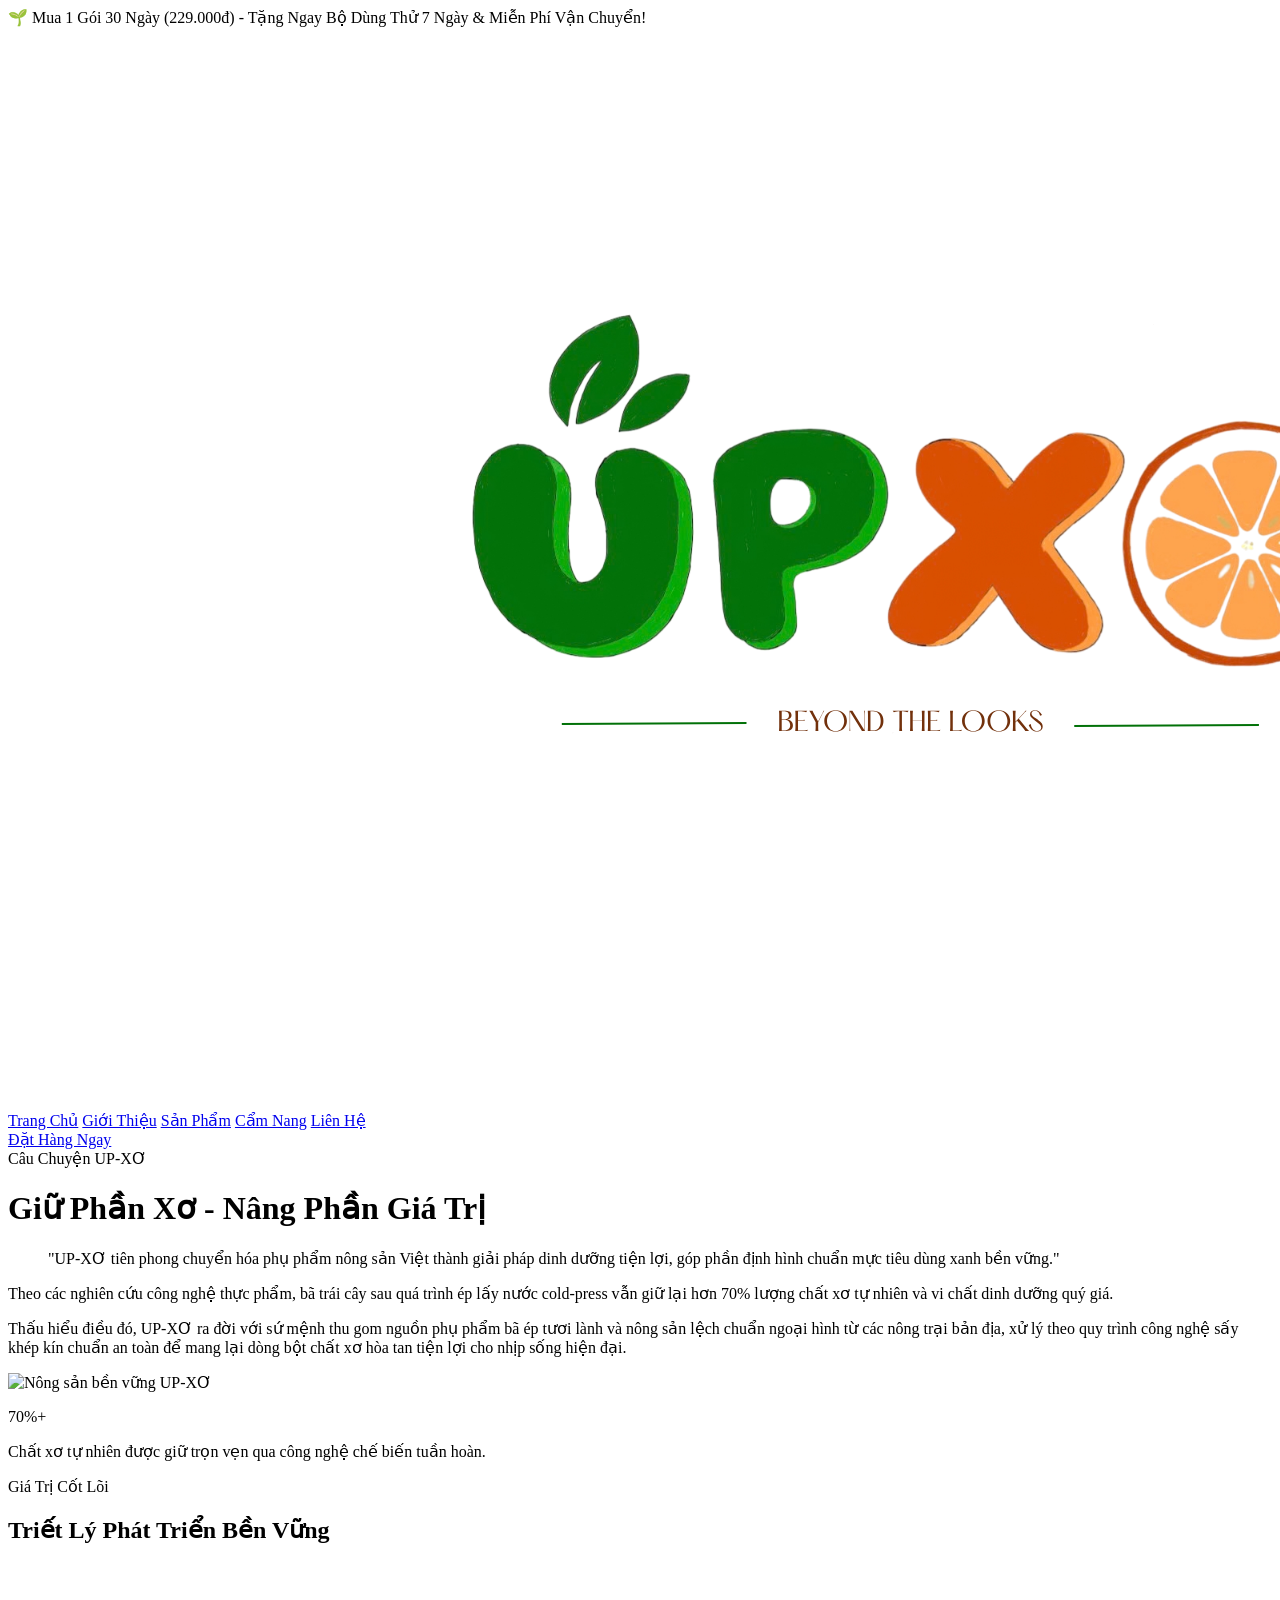
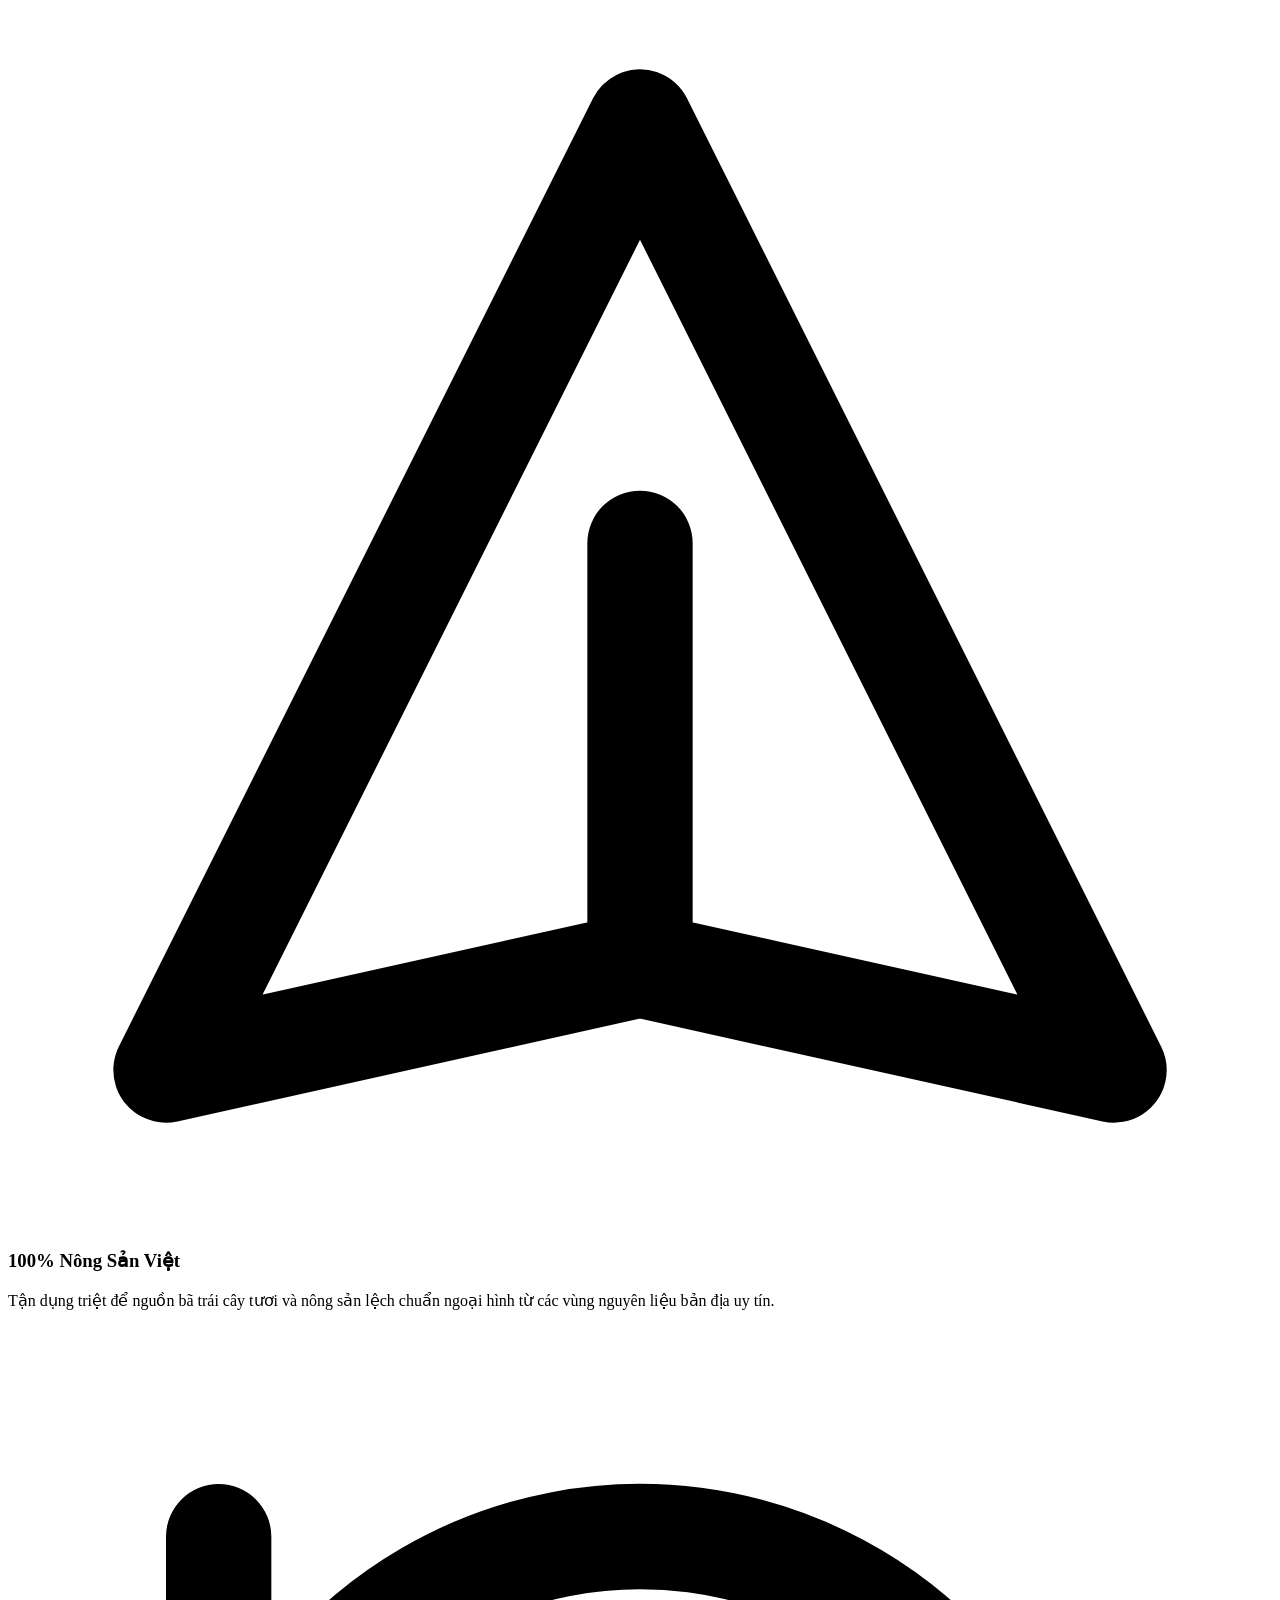
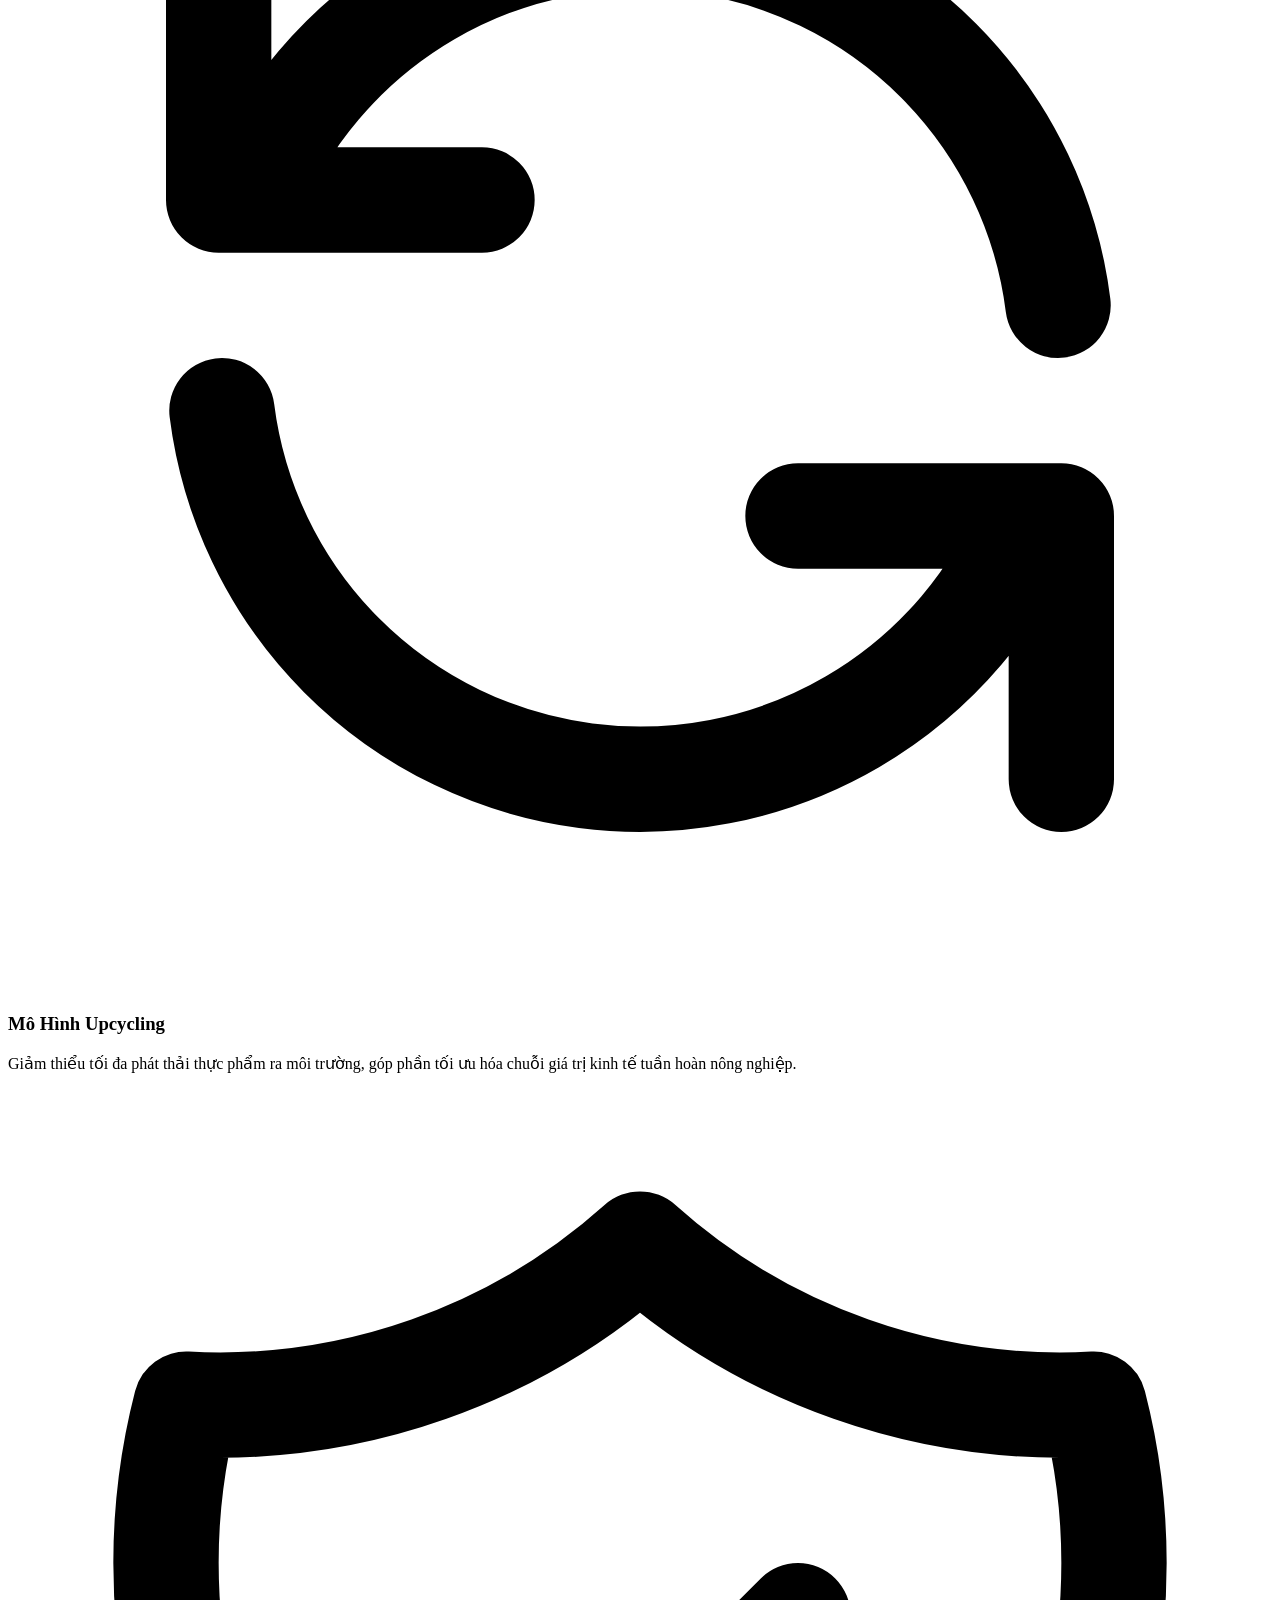
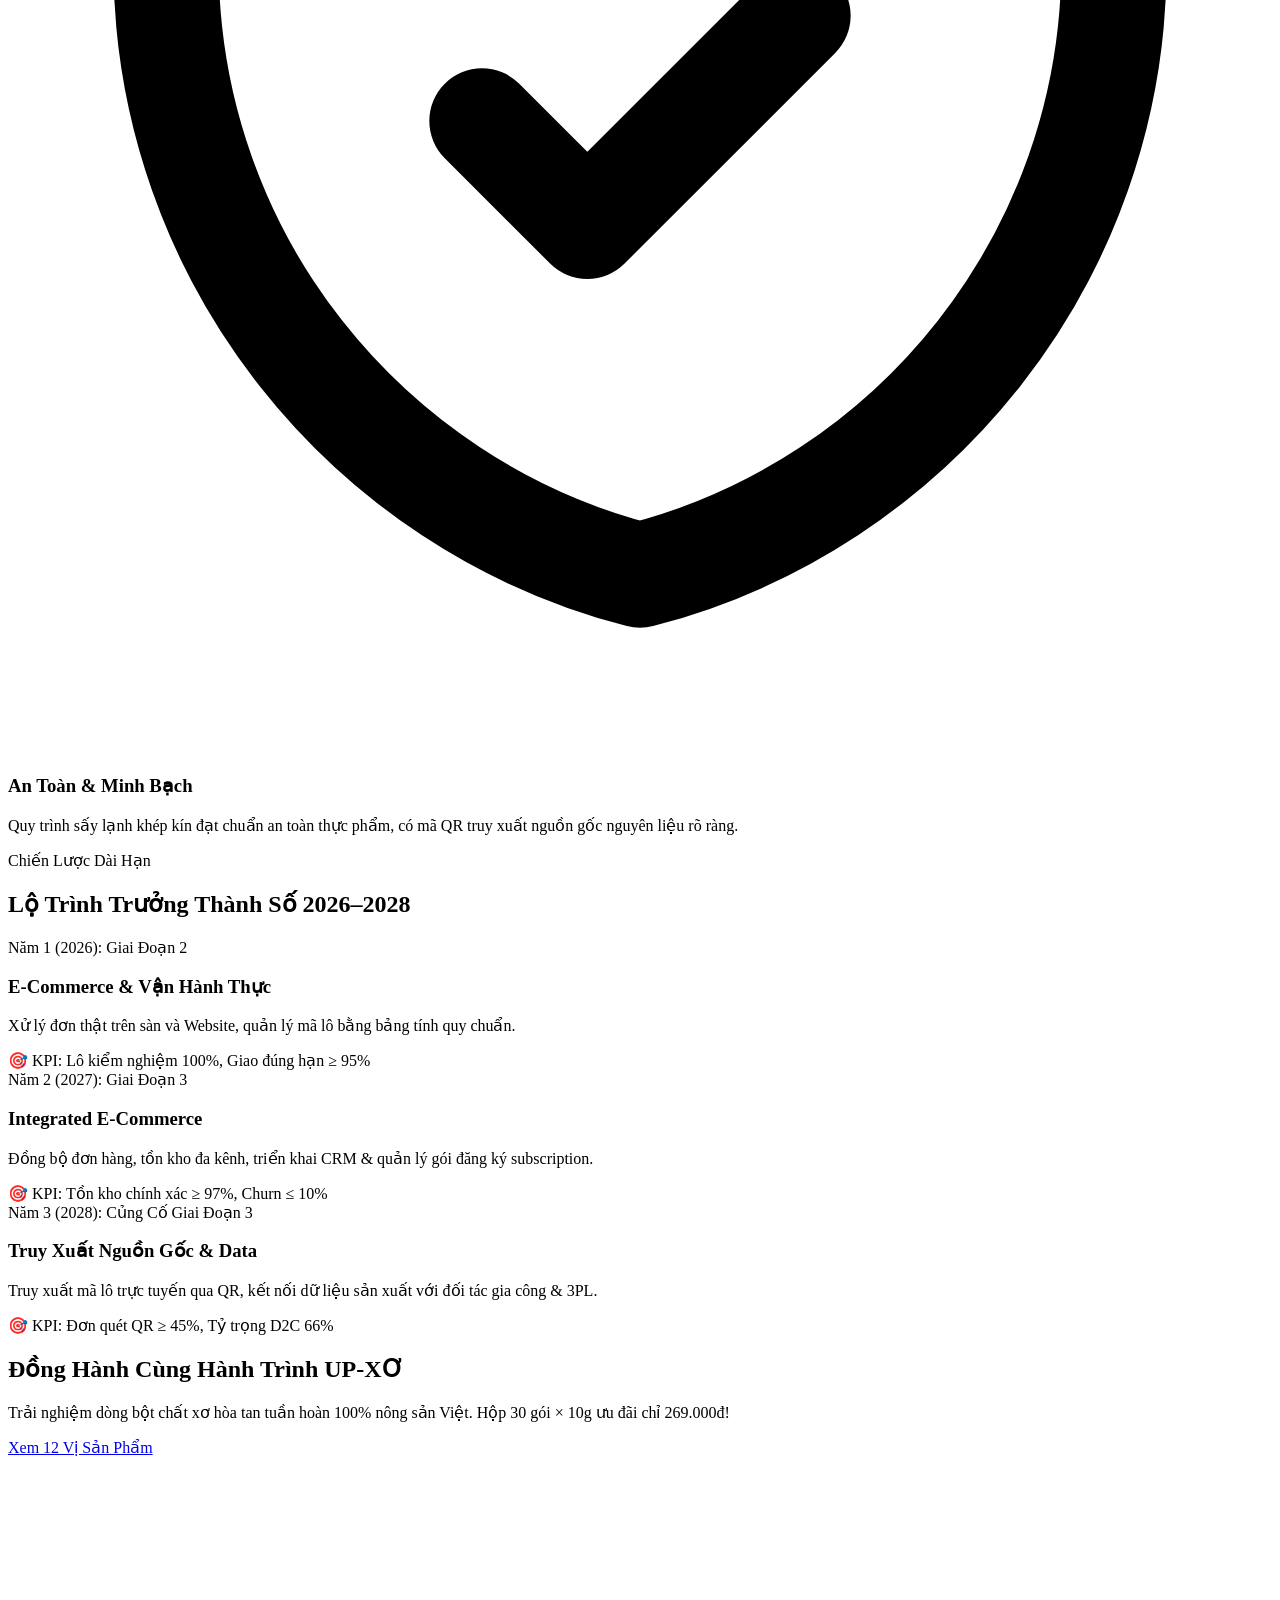
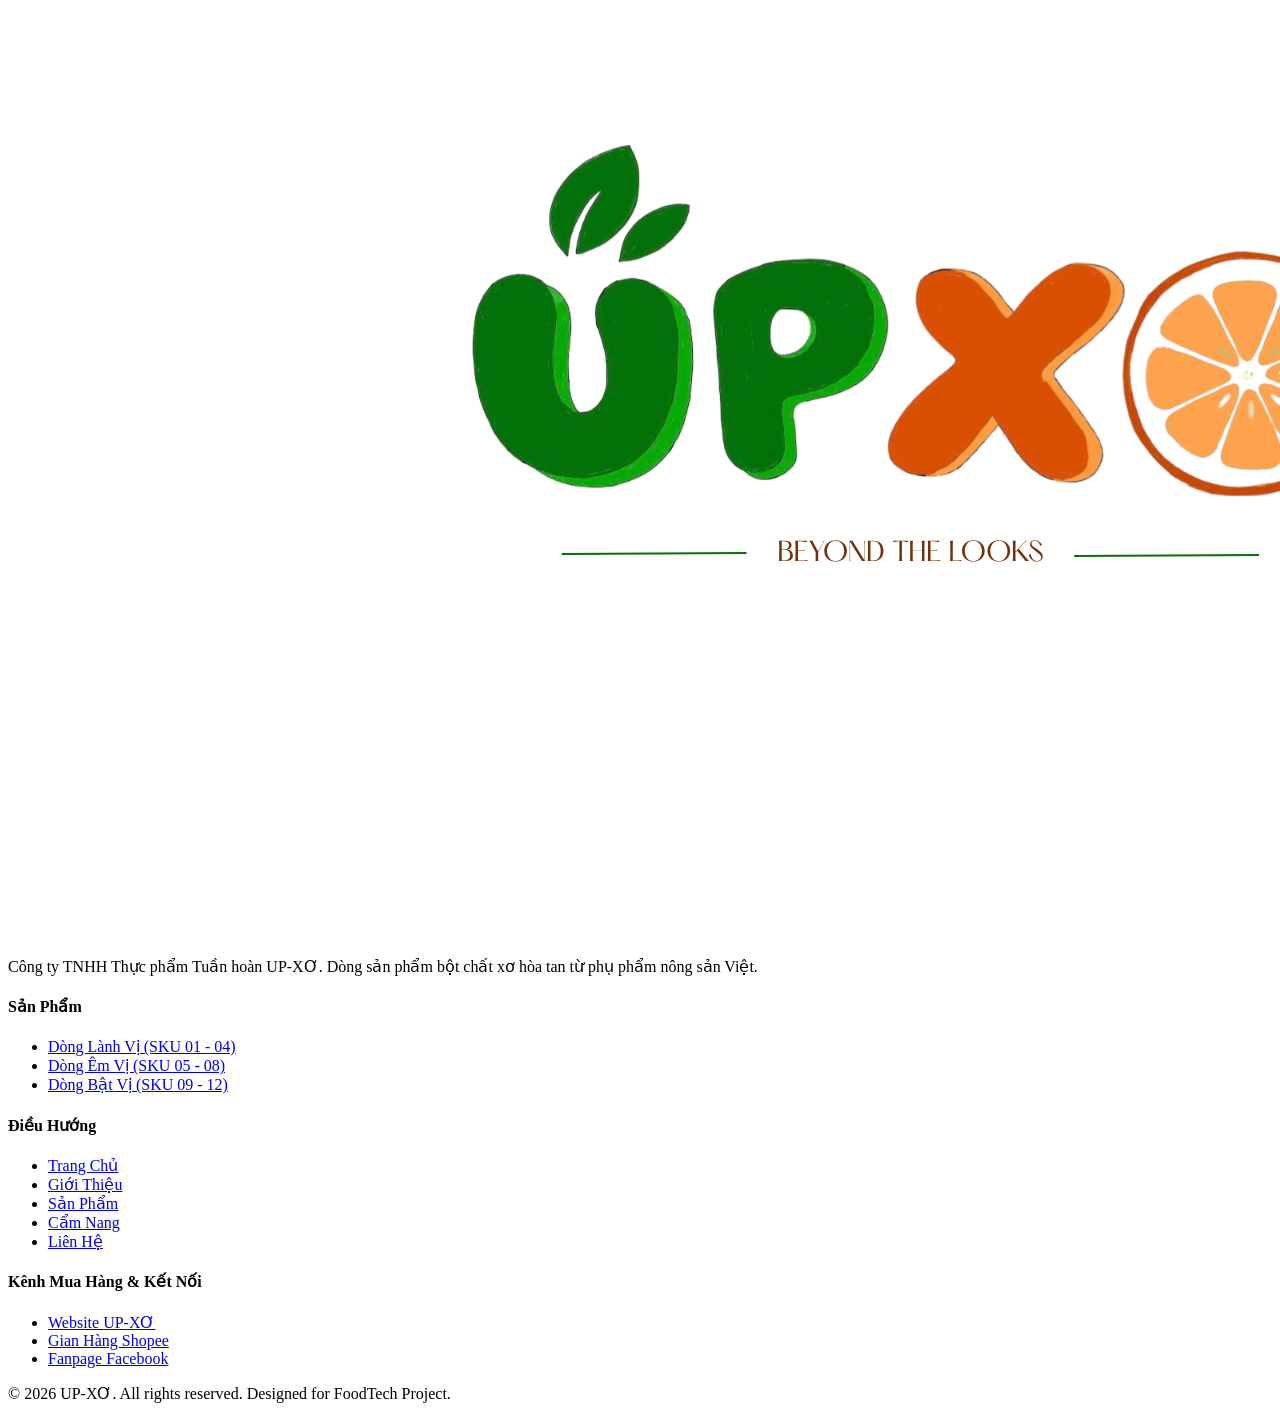
==== about.html @ 9292deeb "Remove D2C Hybrid model section from about.html Removed Section 2 regarding D2C Hybrid model roles a" ====
<!DOCTYPE html>
<html lang="vi" class="scroll-smooth">
<head>
    <meta charset="UTF-8">
    <meta name="viewport" content="width=device-width, initial-scale=1.0">
    <title>Giới Thiệu | UP-XƠ</title>
    <script src="https://cdn.tailwindcss.com"></script>
    <script>
        tailwind.config = {
            theme: {
                extend: {
                    colors: {
                        brandGreen: '#2D5A27',
                        brandOrange: '#E86F28',
                        brandBg: '#F9F8F3',
                        brandAccent: '#81B214'
                    }
                }
            }
        }
    </script>
    <script src="https://unpkg.com/lucide@latest"></script>
</head>
<body class="bg-brandBg text-gray-800 antialiased flex flex-col min-h-screen">

    <!-- Top Announcement Bar -->
    <div class="bg-brandGreen text-white text-xs md:text-sm py-2 text-center font-medium">
        🌱 Mua 1 Gói 30 Ngày (229.000đ) - Tặng Ngay Bộ Dùng Thử 7 Ngày & Miễn Phí Vận Chuyển!
    </div>

    <!-- Navigation Header -->
    <header class="sticky top-0 z-50 bg-white/95 backdrop-blur shadow-sm">
        <div class="max-w-7xl mx-auto px-4 sm:px-6 lg:px-8 h-20 flex items-center justify-between">
            <a href="index.html" class="flex items-center gap-2">
                <img src="logo.png" alt="UP-XƠ Logo" class="h-20 w-auto object-contain">
            </a>
            <nav class="hidden md:flex items-center gap-8 font-medium text-gray-700 text-sm">
                <a href="index.html" class="hover:text-brandOrange transition">Trang Chủ</a>
                <a href="about.html" class="text-brandOrange font-bold">Giới Thiệu</a>
                <a href="products.html" class="hover:text-brandOrange transition">Sản Phẩm</a>
                <a href="blog.html" class="hover:text-brandOrange transition">Cẩm Nang</a>
                <a href="contact.html" class="hover:text-brandOrange transition">Liên Hệ</a>
            </nav>
            <a href="products.html" class="bg-brandOrange hover:bg-orange-600 text-white font-bold px-5 py-2.5 rounded-full shadow-md text-sm">Đặt Hàng Ngay</a>
        </div>
    </header>

    <main class="flex-grow py-16 max-w-7xl mx-auto px-4 sm:px-6 lg:px-8">
        
        <!-- Hero Section: Câu chuyện thương hiệu -->
        <div class="bg-white rounded-3xl p-8 md:p-12 shadow-sm border border-gray-200 grid md:grid-cols-2 gap-10 items-center mb-16">
            <div>
                <span class="text-brandOrange font-bold text-sm tracking-widest uppercase">Câu Chuyện UP-XƠ</span>
                <h1 class="text-3xl sm:text-4xl font-black text-brandGreen mt-2 mb-6">Giữ Phần Xơ - Nâng Phần Giá Trị</h1>
                <blockquote class="text-base sm:text-lg italic text-gray-700 border-l-4 border-brandOrange pl-4 mb-6 leading-relaxed">
                    "UP-XƠ tiên phong chuyển hóa phụ phẩm nông sản Việt thành giải pháp dinh dưỡng tiện lợi, góp phần định hình chuẩn mực tiêu dùng xanh bền vững."
                </blockquote>
                <p class="text-gray-600 text-sm leading-relaxed mb-4">
                    Theo các nghiên cứu công nghệ thực phẩm, bã trái cây sau quá trình ép lấy nước cold-press vẫn giữ lại hơn 70% lượng chất xơ tự nhiên và vi chất dinh dưỡng quý giá. 
                </p>
                <p class="text-gray-600 text-sm leading-relaxed">
                    Thấu hiểu điều đó, UP-XƠ ra đời với sứ mệnh thu gom nguồn phụ phẩm bã ép tươi lành và nông sản lệch chuẩn ngoại hình từ các nông trại bản địa, xử lý theo quy trình công nghệ sấy khép kín chuẩn an toàn để mang lại dòng bột chất xơ hòa tan tiện lợi cho nhịp sống hiện đại.
                </p>
            </div>
            <div class="relative">
                <img src="https://images.unsplash.com/photo-1542838132-92c53300491e?auto=format&fit=crop&w=800&q=80" alt="Nông sản bền vững UP-XƠ" class="rounded-2xl shadow-md w-full h-96 object-cover">
                <div class="absolute -bottom-6 -left-6 bg-brandGreen text-white p-5 rounded-2xl shadow-xl hidden sm:block max-w-xs">
                    <p class="text-2xl font-black text-brandOrange mb-1">70%+</p>
                    <p class="text-xs text-green-100">Chất xơ tự nhiên được giữ trọn vẹn qua công nghệ chế biến tuần hoàn.</p>
                </div>
            </div>
        </div>

       <!-- 3 Trụ Cột Giá Trị Cốt Lõi -->
        <div class="mb-16">
            <div class="text-center max-w-2xl mx-auto mb-10">
                <span class="text-brandOrange font-bold text-sm uppercase">Giá Trị Cốt Lõi</span>
                <h2 class="text-3xl font-black text-brandGreen mt-1">Triết Lý Phát Triển Bền Vững</h2>
            </div>

            <div class="grid md:grid-cols-3 gap-8 text-center">
                <!-- Card 1 -->
                <div class="p-8 bg-white rounded-2xl border border-gray-200 shadow-sm hover:shadow-md transition">
                    <div class="w-14 h-14 bg-green-100 text-brandGreen rounded-2xl flex items-center justify-center mx-auto mb-5">
                        <svg class="w-8 h-8" fill="none" stroke="currentColor" viewBox="0 0 24 24" xmlns="http://www.w3.org/2000/svg">
                            <path stroke-linecap="round" stroke-linejoin="round" stroke-width="2" d="M12 19l9 2-9-18-9 18 9-2zm0 0v-8"></path>
                        </svg>
                    </div>
                    <h3 class="font-bold text-xl mb-3 text-gray-800">100% Nông Sản Việt</h3>
                    <p class="text-xs text-gray-600 leading-relaxed">Tận dụng triệt để nguồn bã trái cây tươi và nông sản lệch chuẩn ngoại hình từ các vùng nguyên liệu bản địa uy tín.</p>
                </div>

                <!-- Card 2 -->
                <div class="p-8 bg-white rounded-2xl border border-gray-200 shadow-sm hover:shadow-md transition">
                    <div class="w-14 h-14 bg-orange-100 text-brandOrange rounded-2xl flex items-center justify-center mx-auto mb-5">
                        <svg class="w-8 h-8" fill="none" stroke="currentColor" viewBox="0 0 24 24" xmlns="http://www.w3.org/2000/svg">
                            <path stroke-linecap="round" stroke-linejoin="round" stroke-width="2" d="M4 4v5h.582m15.356 2A8.001 8.001 0 004.582 9m0 0H9m11 11v-5h-.581m0 0a8.003 8.003 0 01-15.357-2m15.357 2H15"></path>
                        </svg>
                    </div>
                    <h3 class="font-bold text-xl mb-3 text-gray-800">Mô Hình Upcycling</h3>
                    <p class="text-xs text-gray-600 leading-relaxed">Giảm thiểu tối đa phát thải thực phẩm ra môi trường, góp phần tối ưu hóa chuỗi giá trị kinh tế tuần hoàn nông nghiệp.</p>
                </div>

                <!-- Card 3 -->
                <div class="p-8 bg-white rounded-2xl border border-gray-200 shadow-sm hover:shadow-md transition">
                    <div class="w-14 h-14 bg-lime-100 text-brandGreen rounded-2xl flex items-center justify-center mx-auto mb-5">
                        <svg class="w-8 h-8" fill="none" stroke="currentColor" viewBox="0 0 24 24" xmlns="http://www.w3.org/2000/svg">
                            <path stroke-linecap="round" stroke-linejoin="round" stroke-width="2" d="M9 12l2 2 4-4m5.618-4.016A11.955 11.955 0 0112 2.944a11.955 11.955 0 01-8.618 3.04A12.02 12.02 0 003 9c0 5.591 3.824 10.29 9 11.622 5.176-1.332 9-6.03 9-11.622 0-1.042-.133-2.052-.382-3.016z"></path>
                        </svg>
                    </div>
                    <h3 class="font-bold text-xl mb-3 text-gray-800">An Toàn & Minh Bạch</h3>
                    <p class="text-xs text-gray-600 leading-relaxed">Quy trình sấy lạnh khép kín đạt chuẩn an toàn thực phẩm, có mã QR truy xuất nguồn gốc nguyên liệu rõ ràng.</p>
                </div>
            </div>
        </div>
      
   <!-- Section 4: Lộ trình trưởng thành số (2026 - 2028) -->
        <div class="bg-white rounded-3xl p-8 md:p-12 border border-gray-200 shadow-sm">
            <div class="text-center max-w-2xl mx-auto mb-10">
                <span class="text-brandOrange font-bold text-sm uppercase">Chiến Lược Dài Hạn</span>
                <h2 class="text-3xl font-black text-brandGreen mt-1">Lộ Trình Trưởng Thành Số 2026–2028</h2>
            </div>

            <div class="grid md:grid-cols-3 gap-6">
                <div class="border border-gray-200 p-6 rounded-2xl relative">
                    <div class="text-xs font-bold bg-brandGreen text-white px-3 py-1 rounded-full w-fit mb-3">Năm 1 (2026): Giai Đoạn 2</div>
                    <h3 class="font-bold text-lg text-gray-800 mb-2">E-Commerce & Vận Hành Thực</h3>
                    <p class="text-xs text-gray-600 mb-4">Xử lý đơn thật trên sàn và Website, quản lý mã lô bằng bảng tính quy chuẩn.</p>
                    <div class="text-xs font-bold text-brandGreen bg-green-50 p-3 rounded-xl">🎯 KPI: Lô kiểm nghiệm 100%, Giao đúng hạn ≥ 95%</div>
                </div>

                <div class="border border-gray-200 p-6 rounded-2xl relative">
                    <div class="text-xs font-bold bg-brandOrange text-white px-3 py-1 rounded-full w-fit mb-3">Năm 2 (2027): Giai Đoạn 3</div>
                    <h3 class="font-bold text-lg text-gray-800 mb-2">Integrated E-Commerce</h3>
                    <p class="text-xs text-gray-600 mb-4">Đồng bộ đơn hàng, tồn kho đa kênh, triển khai CRM & quản lý gói đăng ký subscription.</p>
                    <div class="text-xs font-bold text-brandOrange bg-orange-50 p-3 rounded-xl">🎯 KPI: Tồn kho chính xác ≥ 97%, Churn ≤ 10%</div>
                </div>

                <div class="border border-gray-200 p-6 rounded-2xl relative">
                    <div class="text-xs font-bold bg-emerald-700 text-white px-3 py-1 rounded-full w-fit mb-3">Năm 3 (2028): Củng Cố Giai Đoạn 3</div>
                    <h3 class="font-bold text-lg text-gray-800 mb-2">Truy Xuất Nguồn Gốc & Data</h3>
                    <p class="text-xs text-gray-600 mb-4">Truy xuất mã lô trực tuyến qua QR, kết nối dữ liệu sản xuất với đối tác gia công & 3PL.</p>
                    <div class="text-xs font-bold text-emerald-800 bg-emerald-50 p-3 rounded-xl">🎯 KPI: Đơn quét QR ≥ 45%, Tỷ trọng D2C 66%</div>
                </div>
            </div>
        </div>

        <!-- Section 5: Banner Call To Action -->
        <div class="bg-gradient-to-r from-brandGreen to-green-900 text-white rounded-3xl p-8 sm:p-12 text-center relative overflow-hidden">
            <div class="relative z-10 max-w-2xl mx-auto">
                <h2 class="text-2xl sm:text-4xl font-black mb-4">Đồng Hành Cùng Hành Trình UP-XƠ</h2>
                <p class="text-green-100 text-sm sm:text-base mb-8">Trải nghiệm dòng bột chất xơ hòa tan tuần hoàn 100% nông sản Việt. Hộp 30 gói × 10g ưu đãi chỉ 269.000đ!</p>
                <a href="products.html" class="inline-block bg-brandOrange hover:bg-orange-600 text-white font-bold px-8 py-3.5 rounded-full shadow-lg transition text-base">Xem 12 Vị Sản Phẩm</a>
            </div>
        </div>
    </main>

   <!-- Footer -->
    <footer class="bg-brandGreen text-white py-12 mt-auto">
        <div class="max-w-7xl mx-auto px-4 sm:px-6 lg:px-8 grid md:grid-cols-4 gap-8 text-sm">
            <div>
                <div class="flex items-center gap-2 mb-4">
                    <img src="logo.png" alt="UP-XƠ Logo" class="h-8 w-auto object-contain brightness-0 invert">
                </div>
                <p class="text-xs text-green-200">Công ty TNHH Thực phẩm Tuần hoàn UP-XƠ. Dòng sản phẩm bột chất xơ hòa tan từ phụ phẩm nông sản Việt.</p>
            </div>
            <div>
                <h4 class="font-bold mb-3">Sản Phẩm</h4>
                <ul class="space-y-2 text-xs text-green-200">
                    <li><a href="products.html" class="hover:underline">Dòng Lành Vị (SKU 01 - 04)</a></li>
                    <li><a href="products.html" class="hover:underline">Dòng Êm Vị (SKU 05 - 08)</a></li>
                    <li><a href="products.html" class="hover:underline">Dòng Bật Vị (SKU 09 - 12)</a></li>
                </ul>
            </div>
            <div>
                <h4 class="font-bold mb-3">Điều Hướng</h4>
                <ul class="space-y-2 text-xs text-green-200">
                    <li><a href="index.html" class="hover:underline">Trang Chủ</a></li>
                    <li><a href="about.html" class="hover:underline">Giới Thiệu</a></li>
                    <li><a href="products.html" class="hover:underline">Sản Phẩm</a></li>
                    <li><a href="blog.html" class="hover:underline">Cẩm Nang</a></li>
                    <li><a href="contact.html" class="hover:underline">Liên Hệ</a></li>
                </ul>
            </div>
            <div>
                <h4 class="font-bold mb-3">Kênh Mua Hàng & Kết Nối</h4>
                <ul class="space-y-2.5 text-xs text-green-200">
                    <li>
                        <a href="https://nghii1506.github.io/upxo/" target="_blank" rel="noopener noreferrer" class="flex items-center gap-2 hover:text-brandOrange transition">
                            <i data-lucide="globe" class="w-4 h-4 text-brandOrange"></i>
                            <span>Website UP-XƠ</span>
                        </a>
                    </li>
                    <li>
                        <a href="https://shopee.vn/hung08012006" target="_blank" rel="noopener noreferrer" class="flex items-center gap-2 hover:text-brandOrange transition">
                            <i data-lucide="shopping-bag" class="w-4 h-4 text-brandOrange"></i>
                            <span>Gian Hàng Shopee</span>
                        </a>
                    </li>
                    <li>
                        <a href="https://www.facebook.com/profile.php?id=61592981647685" target="_blank" rel="noopener noreferrer" class="flex items-center gap-2 hover:text-brandOrange transition">
                            <i data-lucide="facebook" class="w-4 h-4 text-brandOrange"></i>
                            <span>Fanpage Facebook</span>
                        </a>
                    </li>
                </ul>
            </div>
        </div>
        <div class="max-w-7xl mx-auto px-4 mt-8 pt-6 border-t border-green-800 text-center text-xs text-green-300">
            © 2026 UP-XƠ. All rights reserved. Designed for FoodTech Project.
        </div>
    </footer>
        </div>
    </footer>
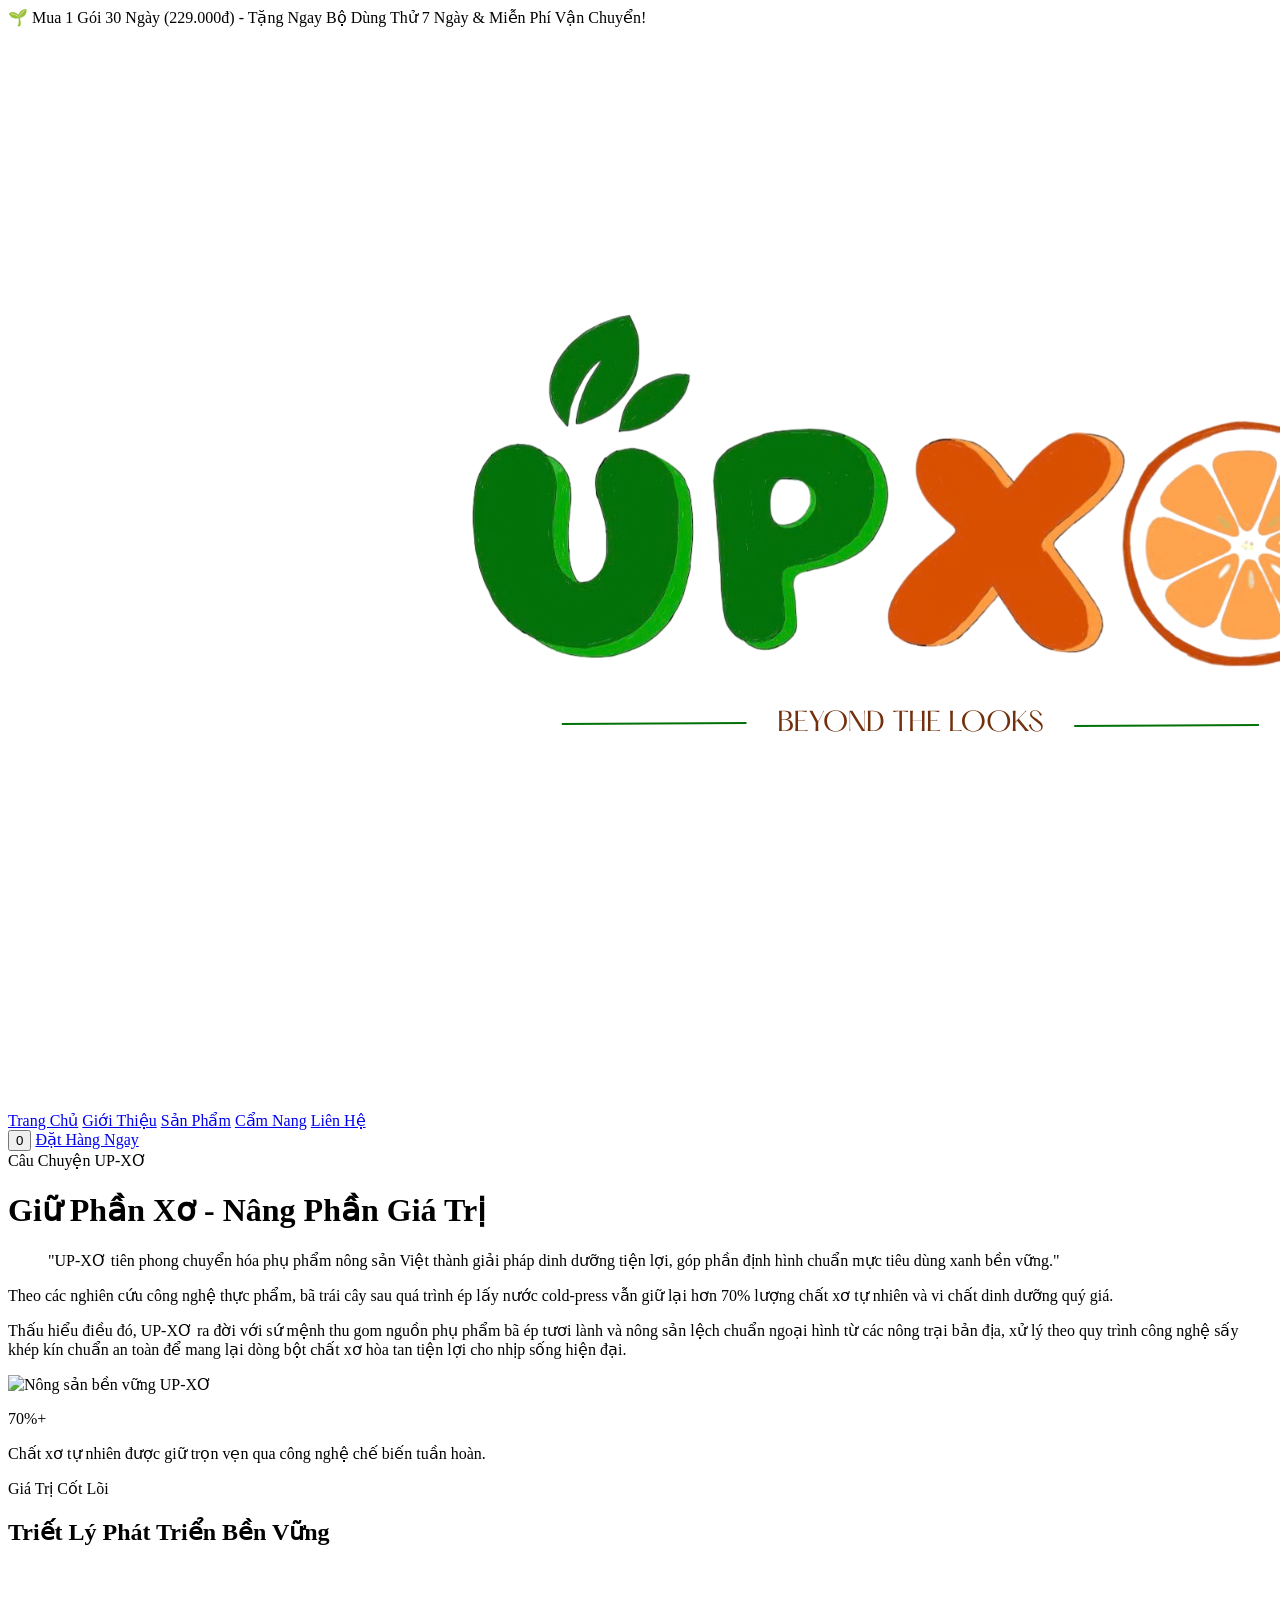
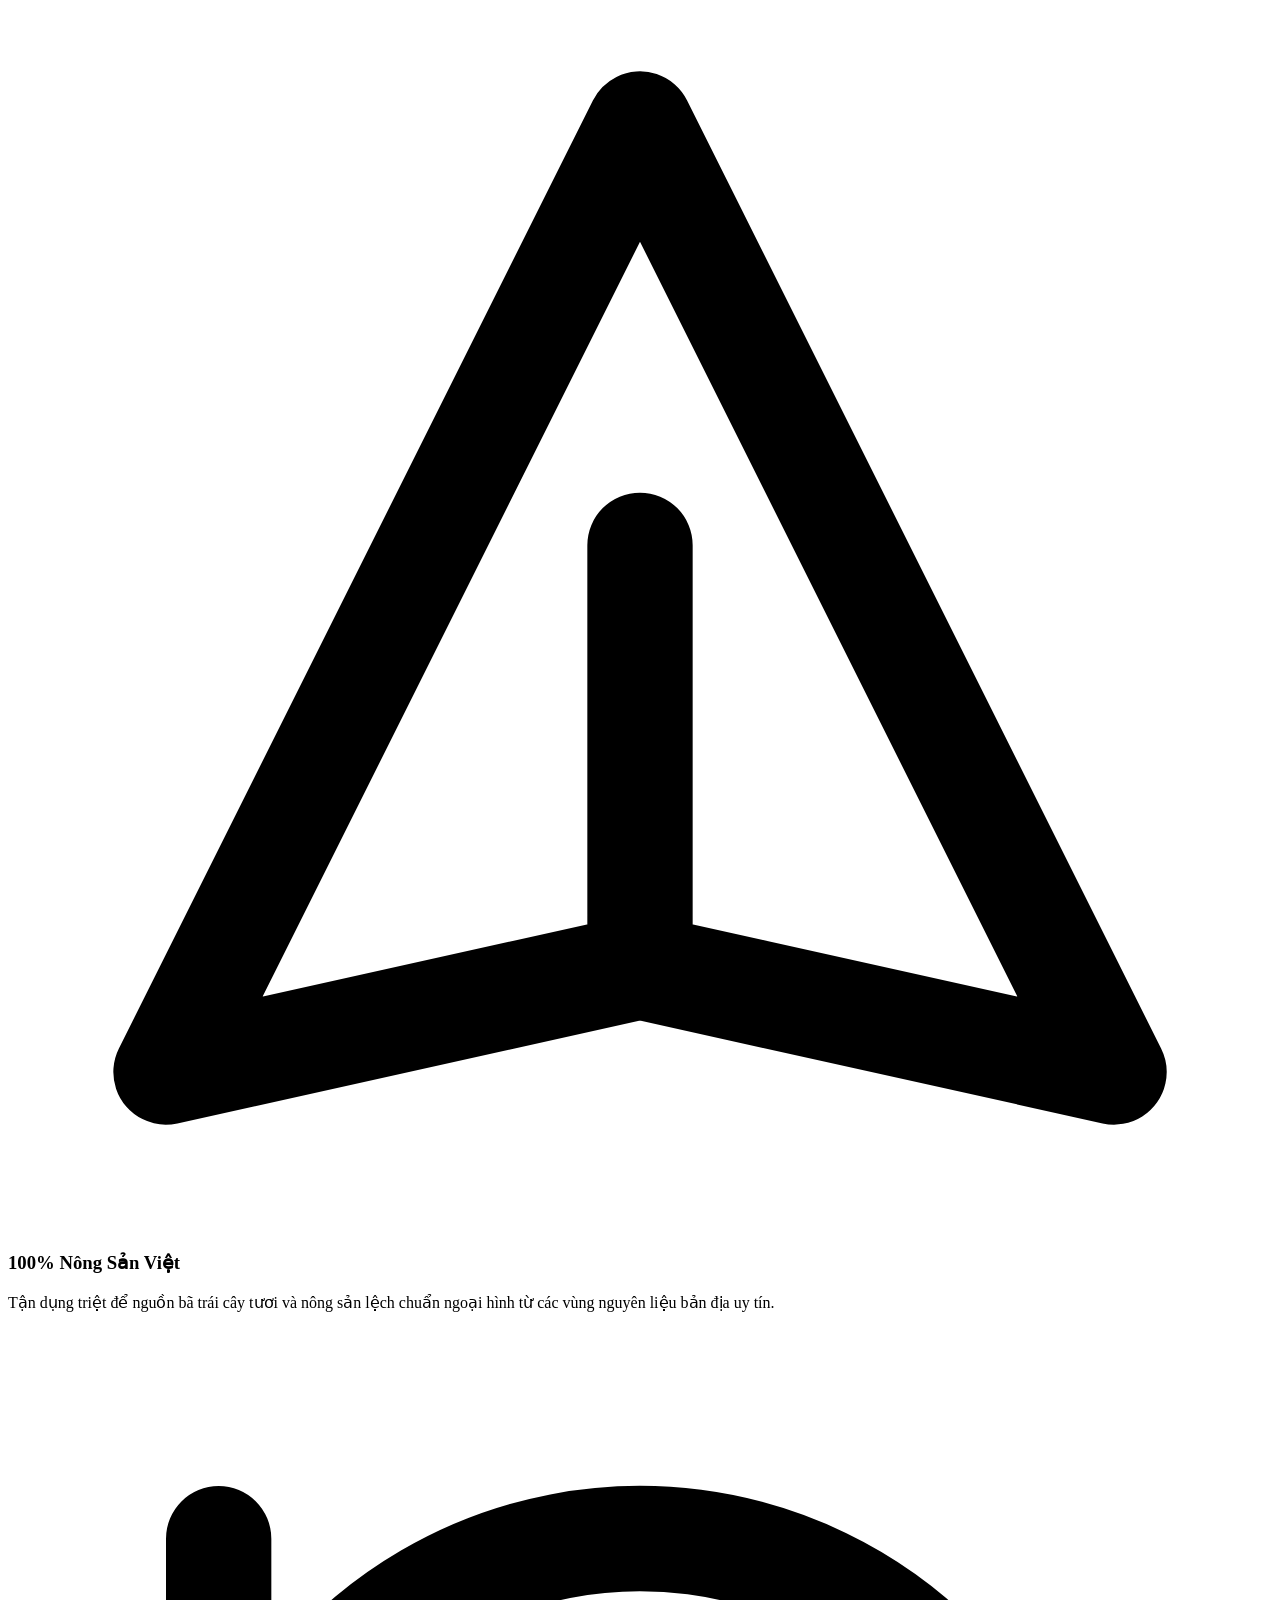
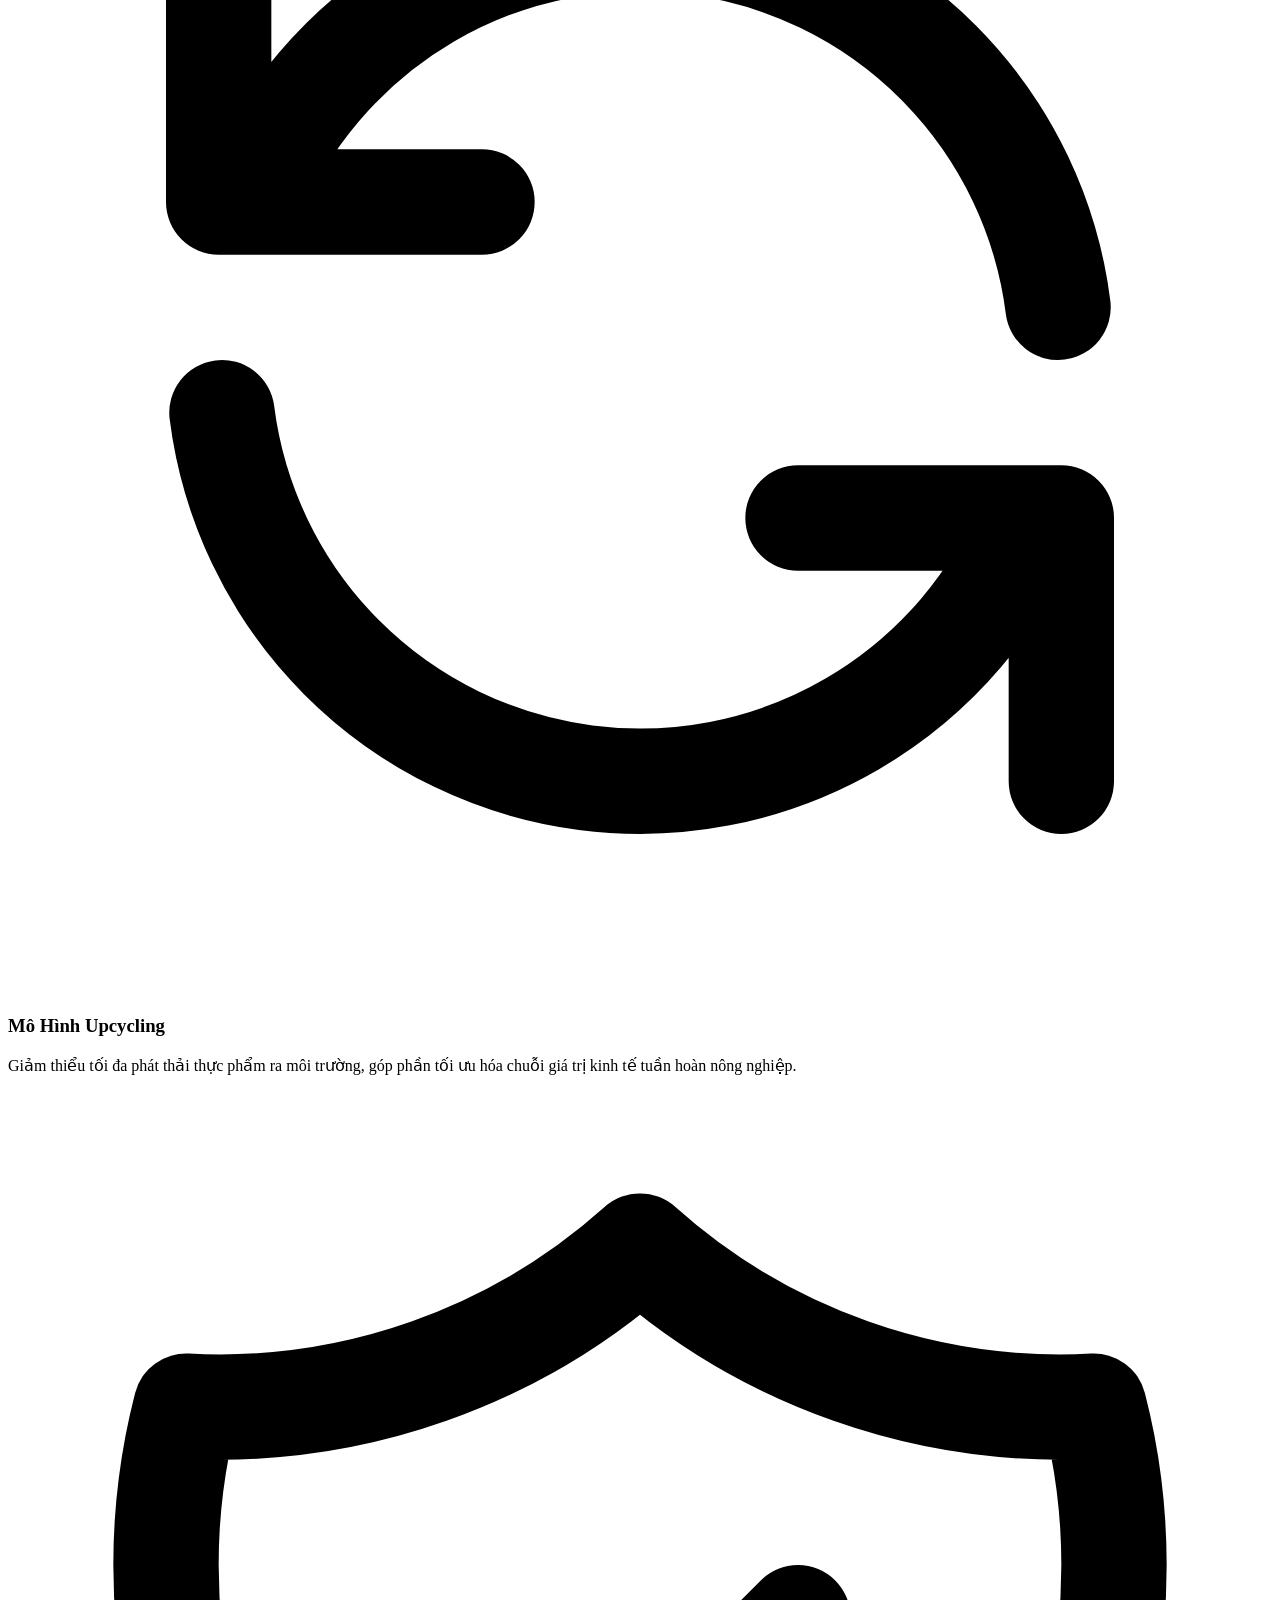
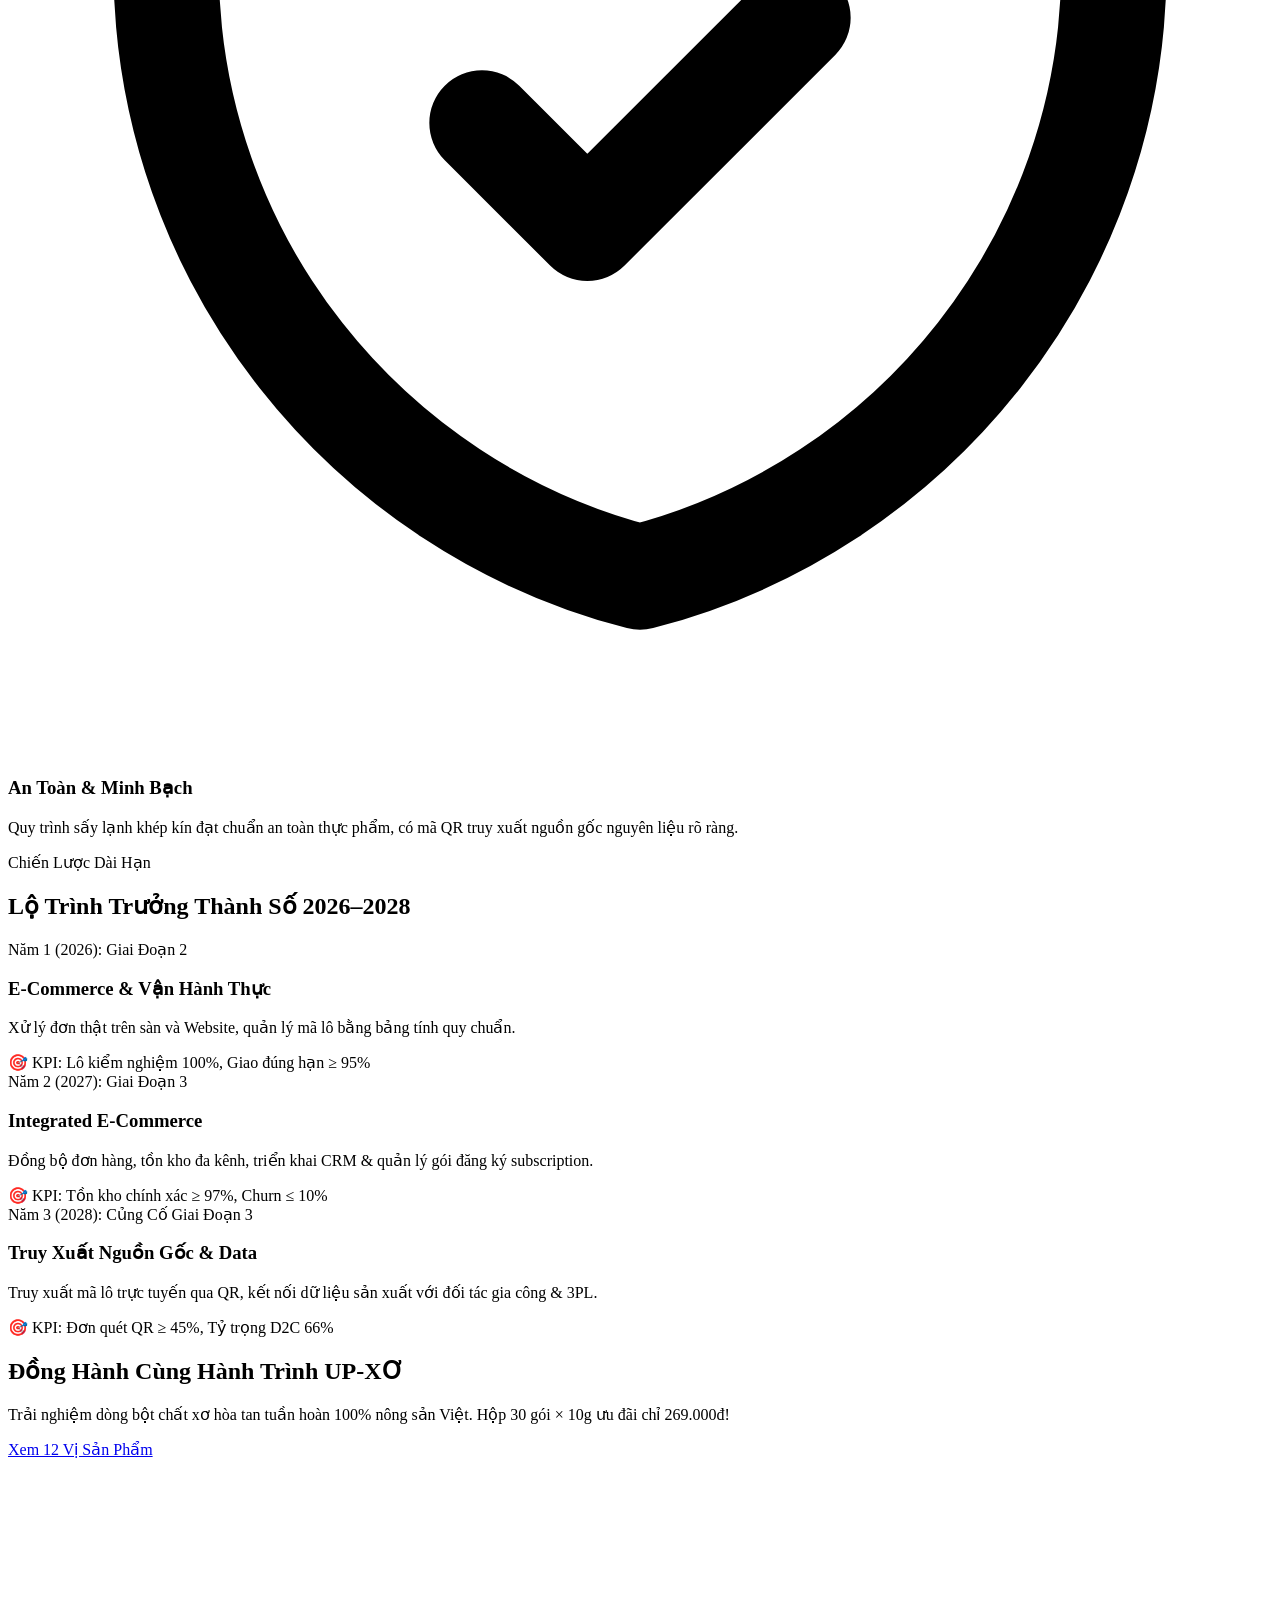
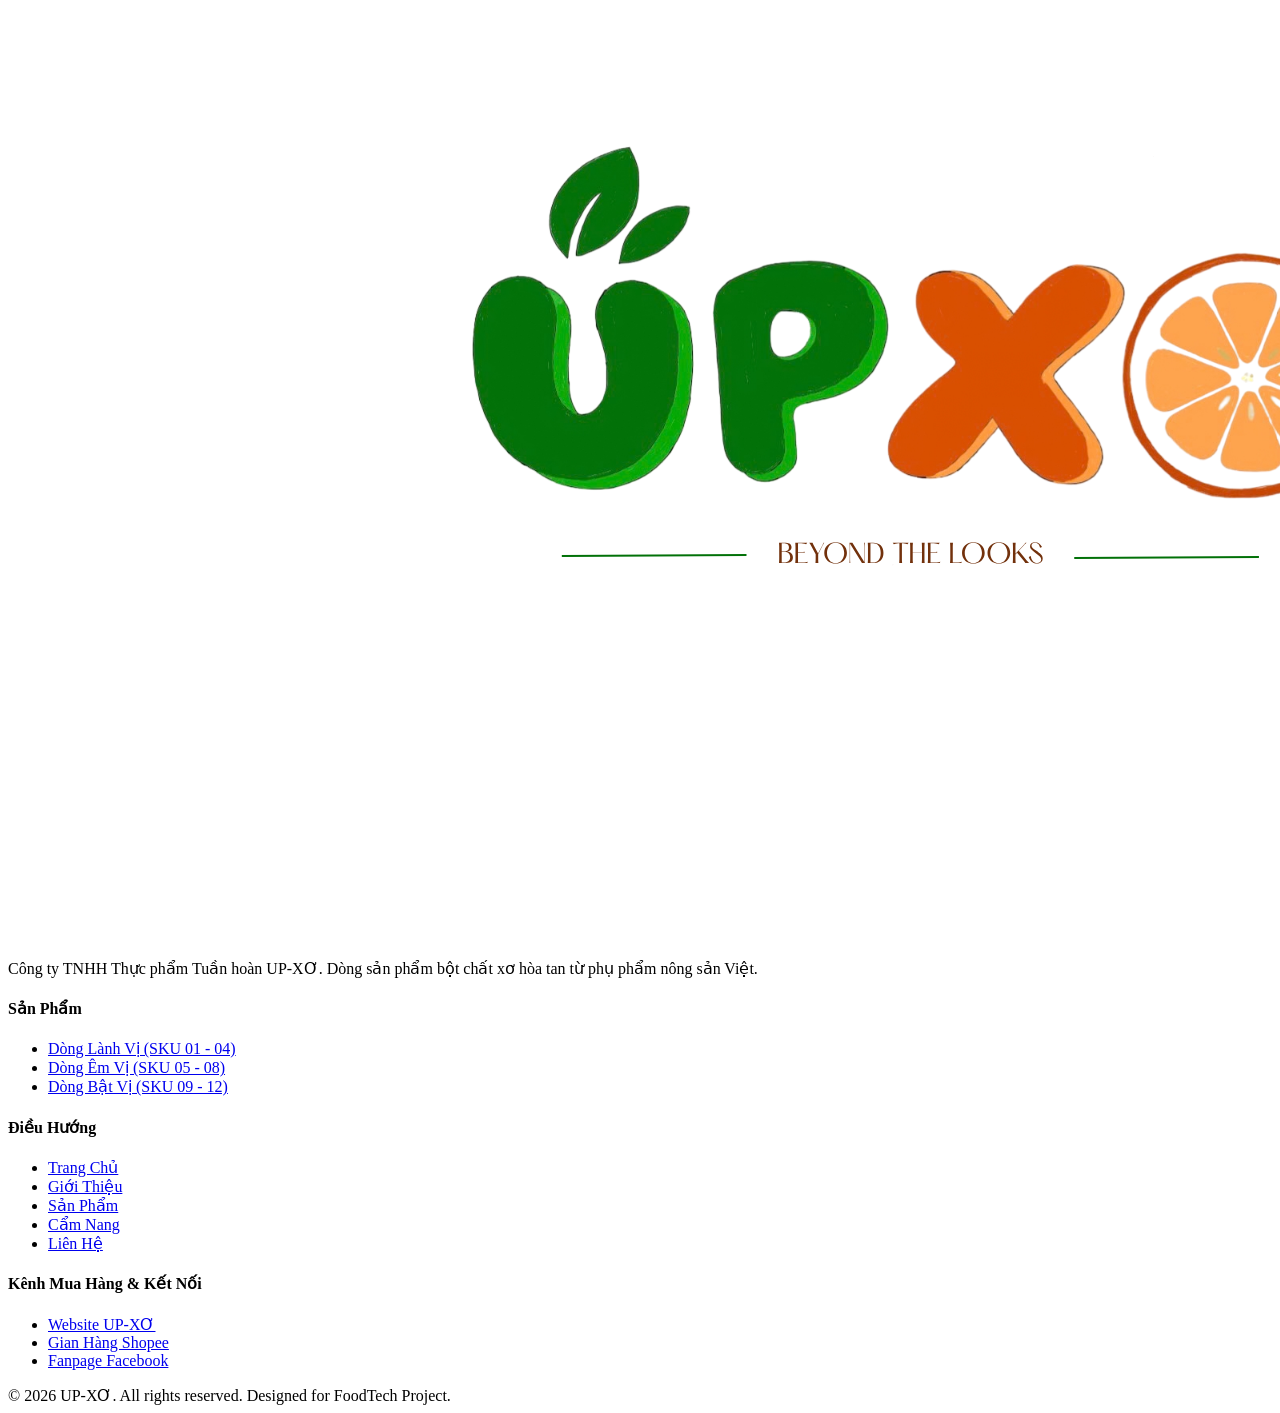
==== commit 7c4793a6: "Update header layout and button visibility" ====
--- a/about.html
+++ b/about.html
@@ -28,11 +28,11 @@
         🌱 Mua 1 Gói 30 Ngày (229.000đ) - Tặng Ngay Bộ Dùng Thử 7 Ngày & Miễn Phí Vận Chuyển!
     </div>
 
-    <!-- Navigation Header -->
+   <!-- Navigation Header -->
     <header class="sticky top-0 z-50 bg-white/95 backdrop-blur shadow-sm">
         <div class="max-w-7xl mx-auto px-4 sm:px-6 lg:px-8 h-20 flex items-center justify-between">
             <a href="index.html" class="flex items-center gap-2">
-                <img src="logo.png" alt="UP-XƠ Logo" class="h-20 w-auto object-contain">
+                <img src="logo.png" alt="UP-XƠ Logo" class="h-16 w-auto object-contain">
             </a>
             <nav class="hidden md:flex items-center gap-8 font-medium text-gray-700 text-sm">
                 <a href="index.html" class="hover:text-brandOrange transition">Trang Chủ</a>
@@ -41,7 +41,14 @@
                 <a href="blog.html" class="hover:text-brandOrange transition">Cẩm Nang</a>
                 <a href="contact.html" class="hover:text-brandOrange transition">Liên Hệ</a>
             </nav>
-            <a href="products.html" class="bg-brandOrange hover:bg-orange-600 text-white font-bold px-5 py-2.5 rounded-full shadow-md text-sm">Đặt Hàng Ngay</a>
+            <div class="flex items-center gap-3">
+                <!-- Nút Giỏ Hàng -->
+                <button onclick="toggleCart()" class="relative p-2 text-gray-700 hover:text-brandOrange transition" aria-label="Giỏ hàng">
+                    <i data-lucide="shopping-cart" class="w-6 h-6"></i>
+                    <span id="cart-count" class="absolute -top-1 -right-1 bg-brandOrange text-white text-[10px] font-bold w-5 h-5 rounded-full flex items-center justify-center hidden">0</span>
+                </button>
+                <a href="products.html" class="bg-brandOrange hover:bg-orange-600 text-white font-bold px-5 py-2.5 rounded-full shadow-md text-sm hidden sm:inline-block">Đặt Hàng Ngay</a>
+            </div>
         </div>
     </header>
 
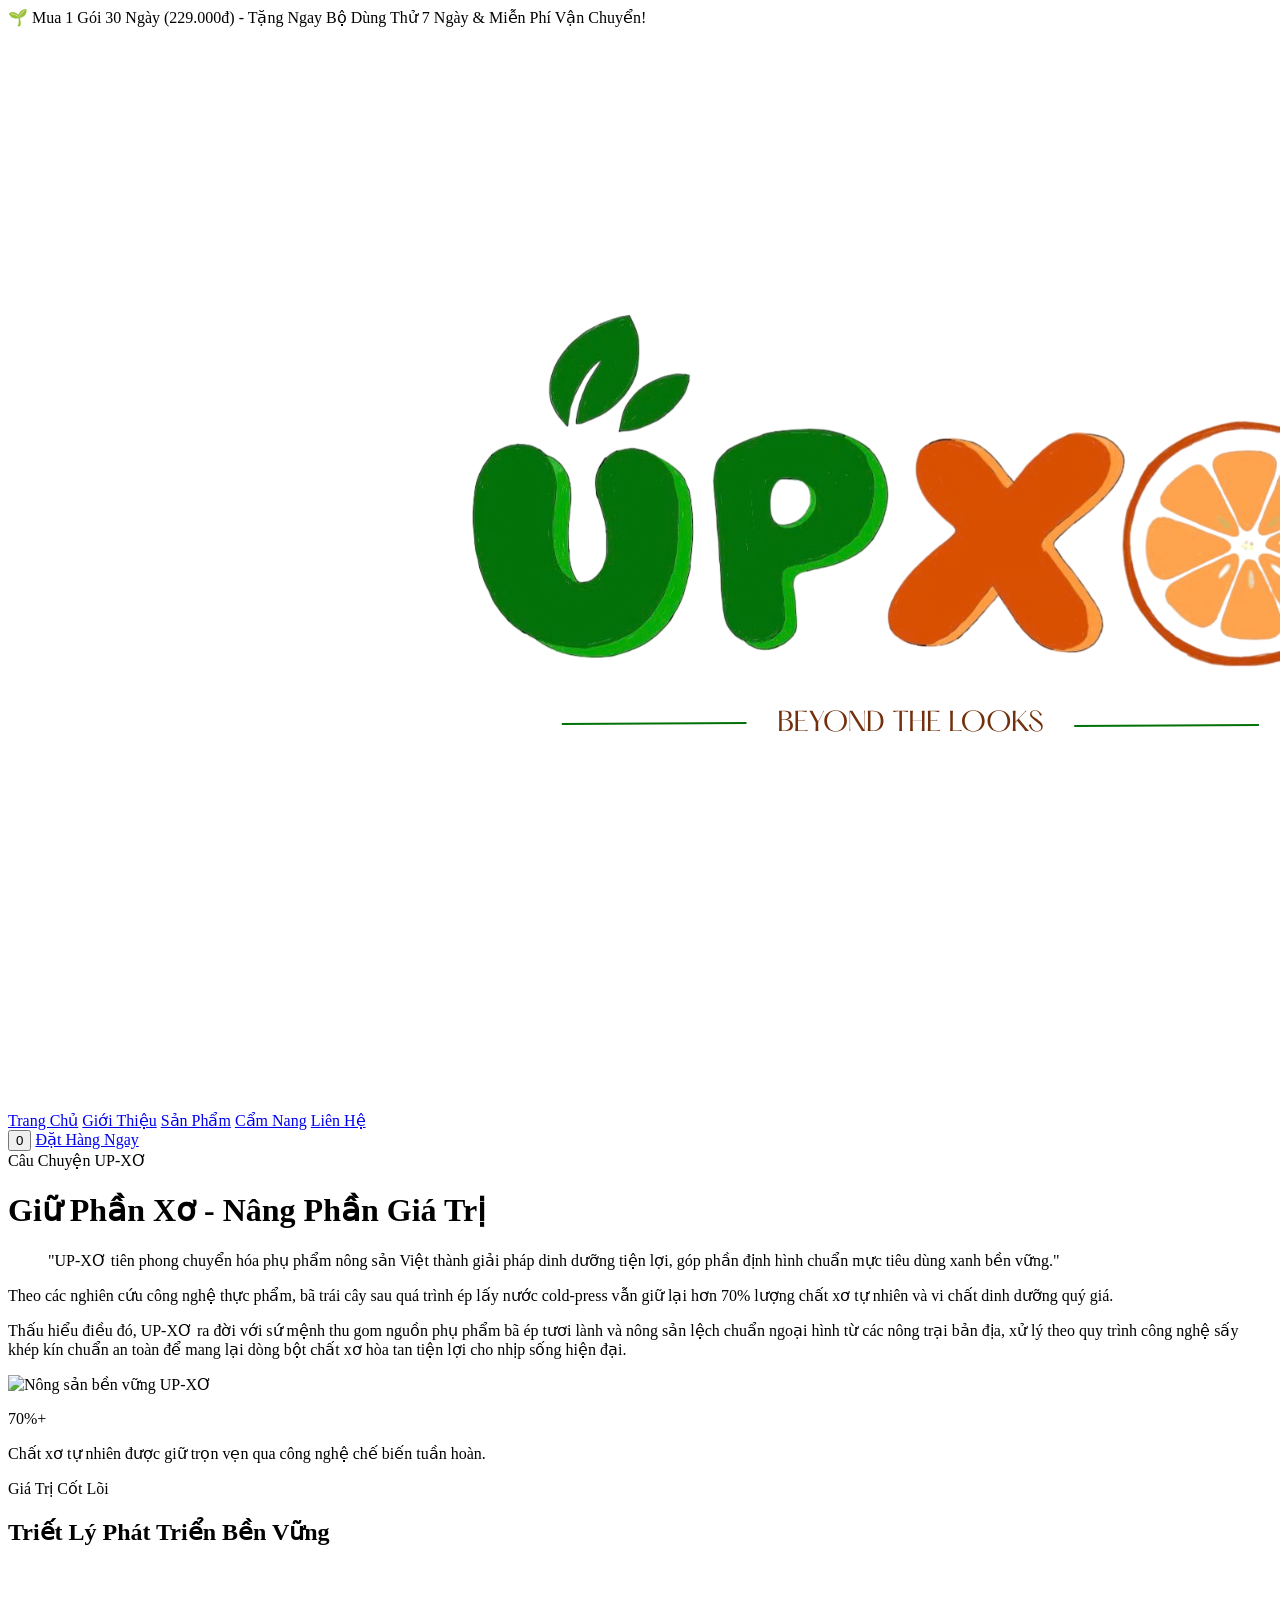
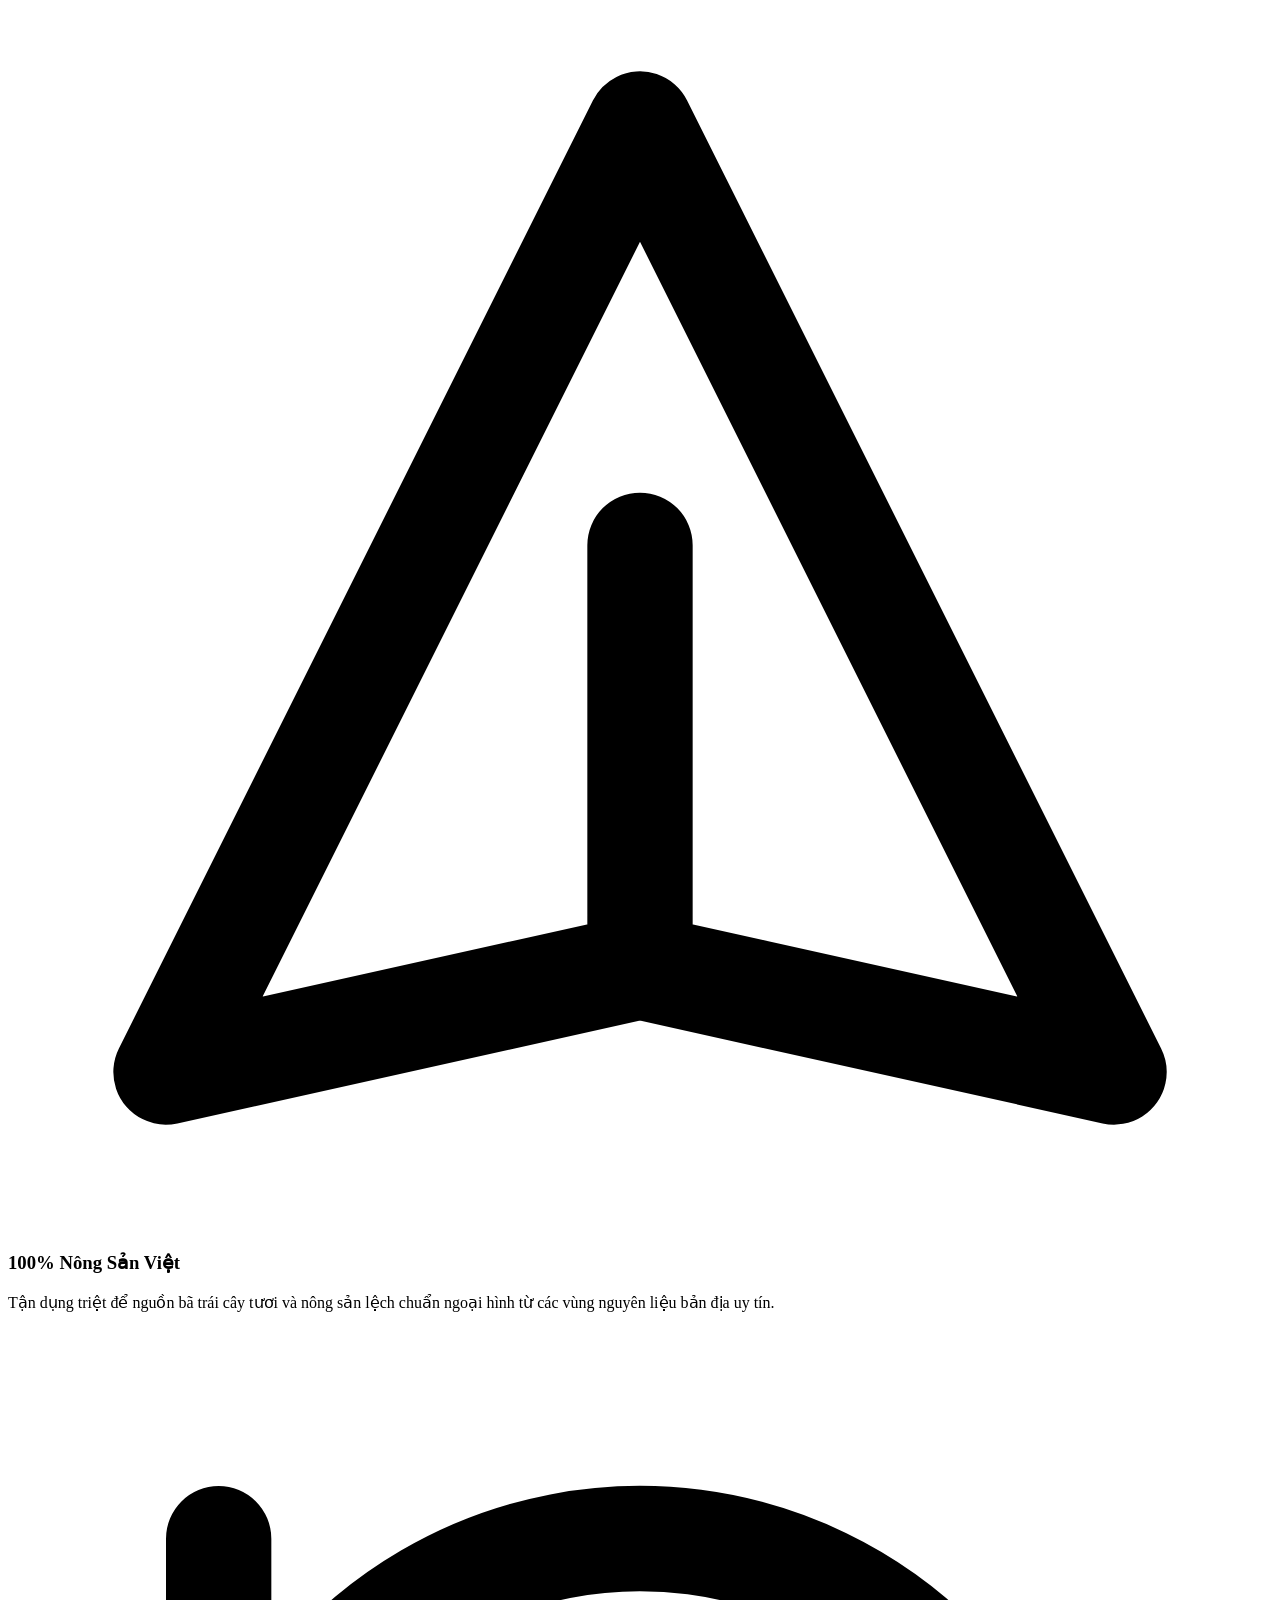
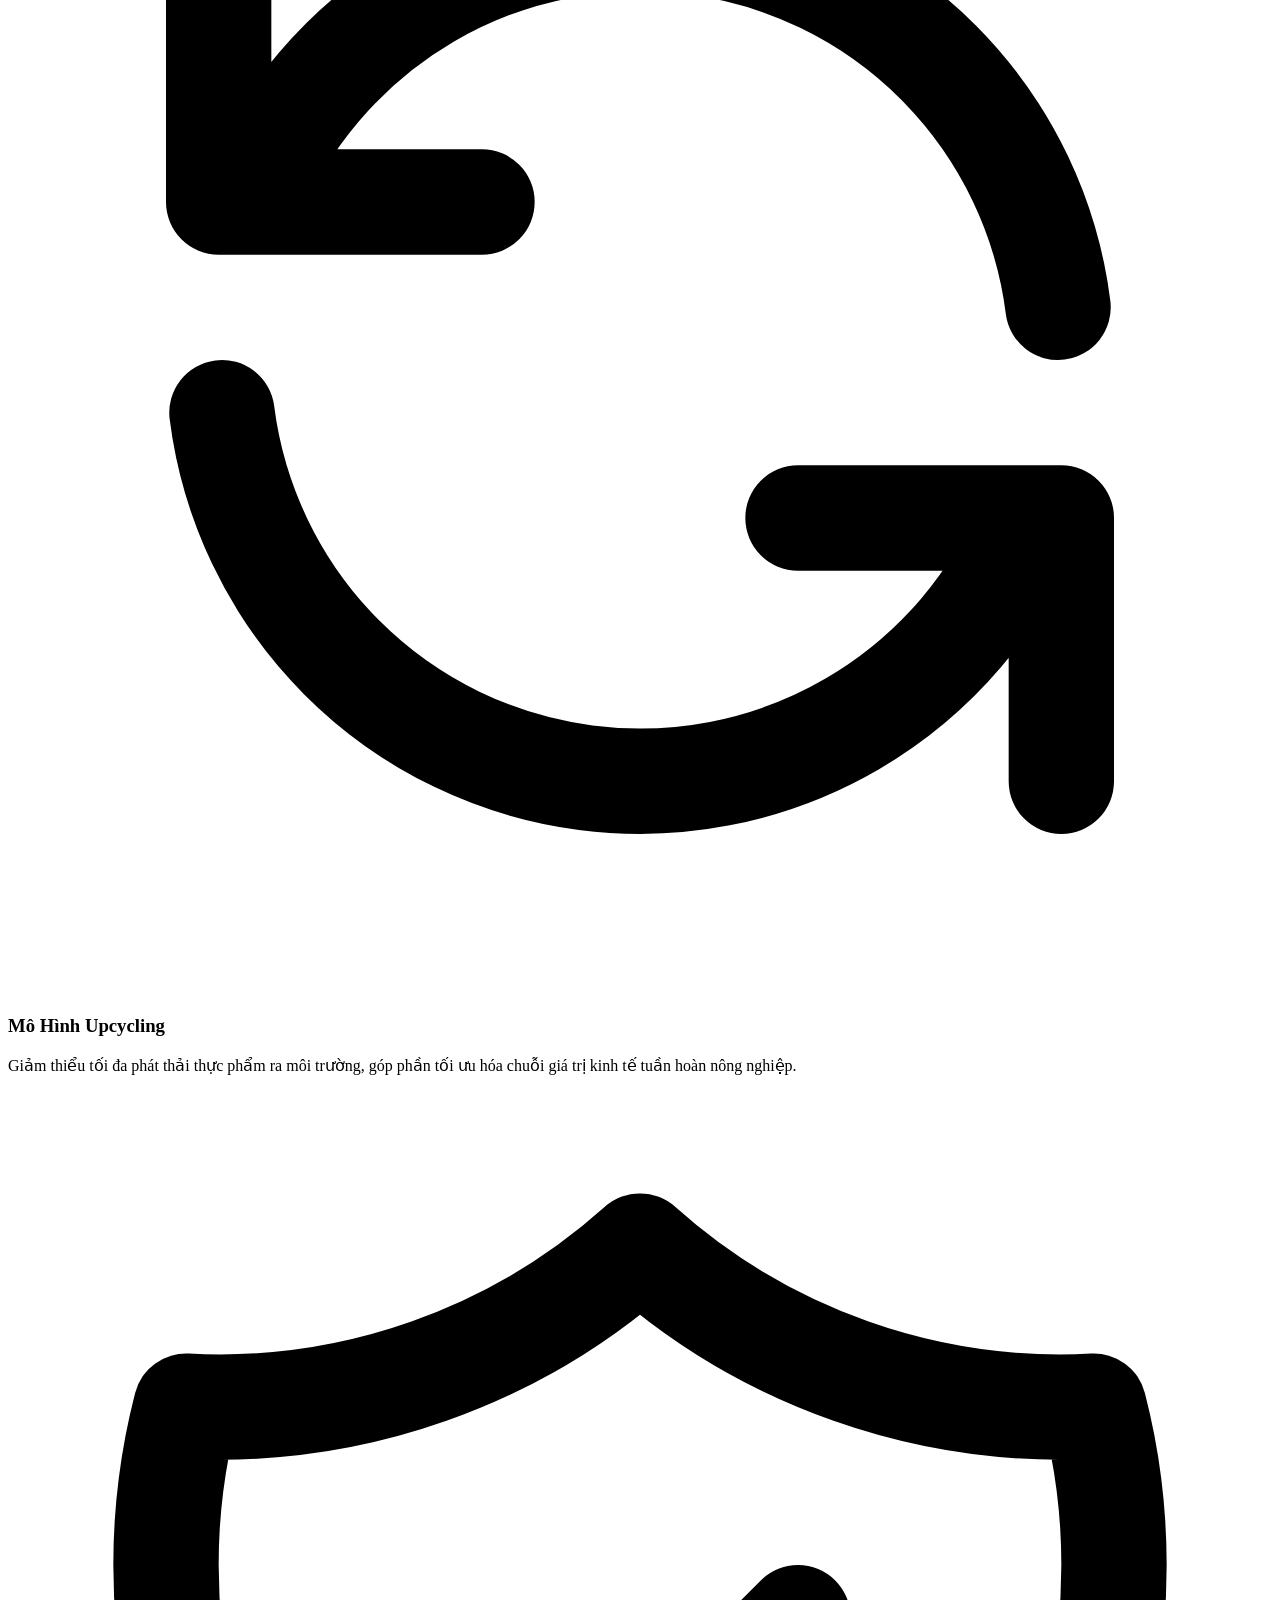
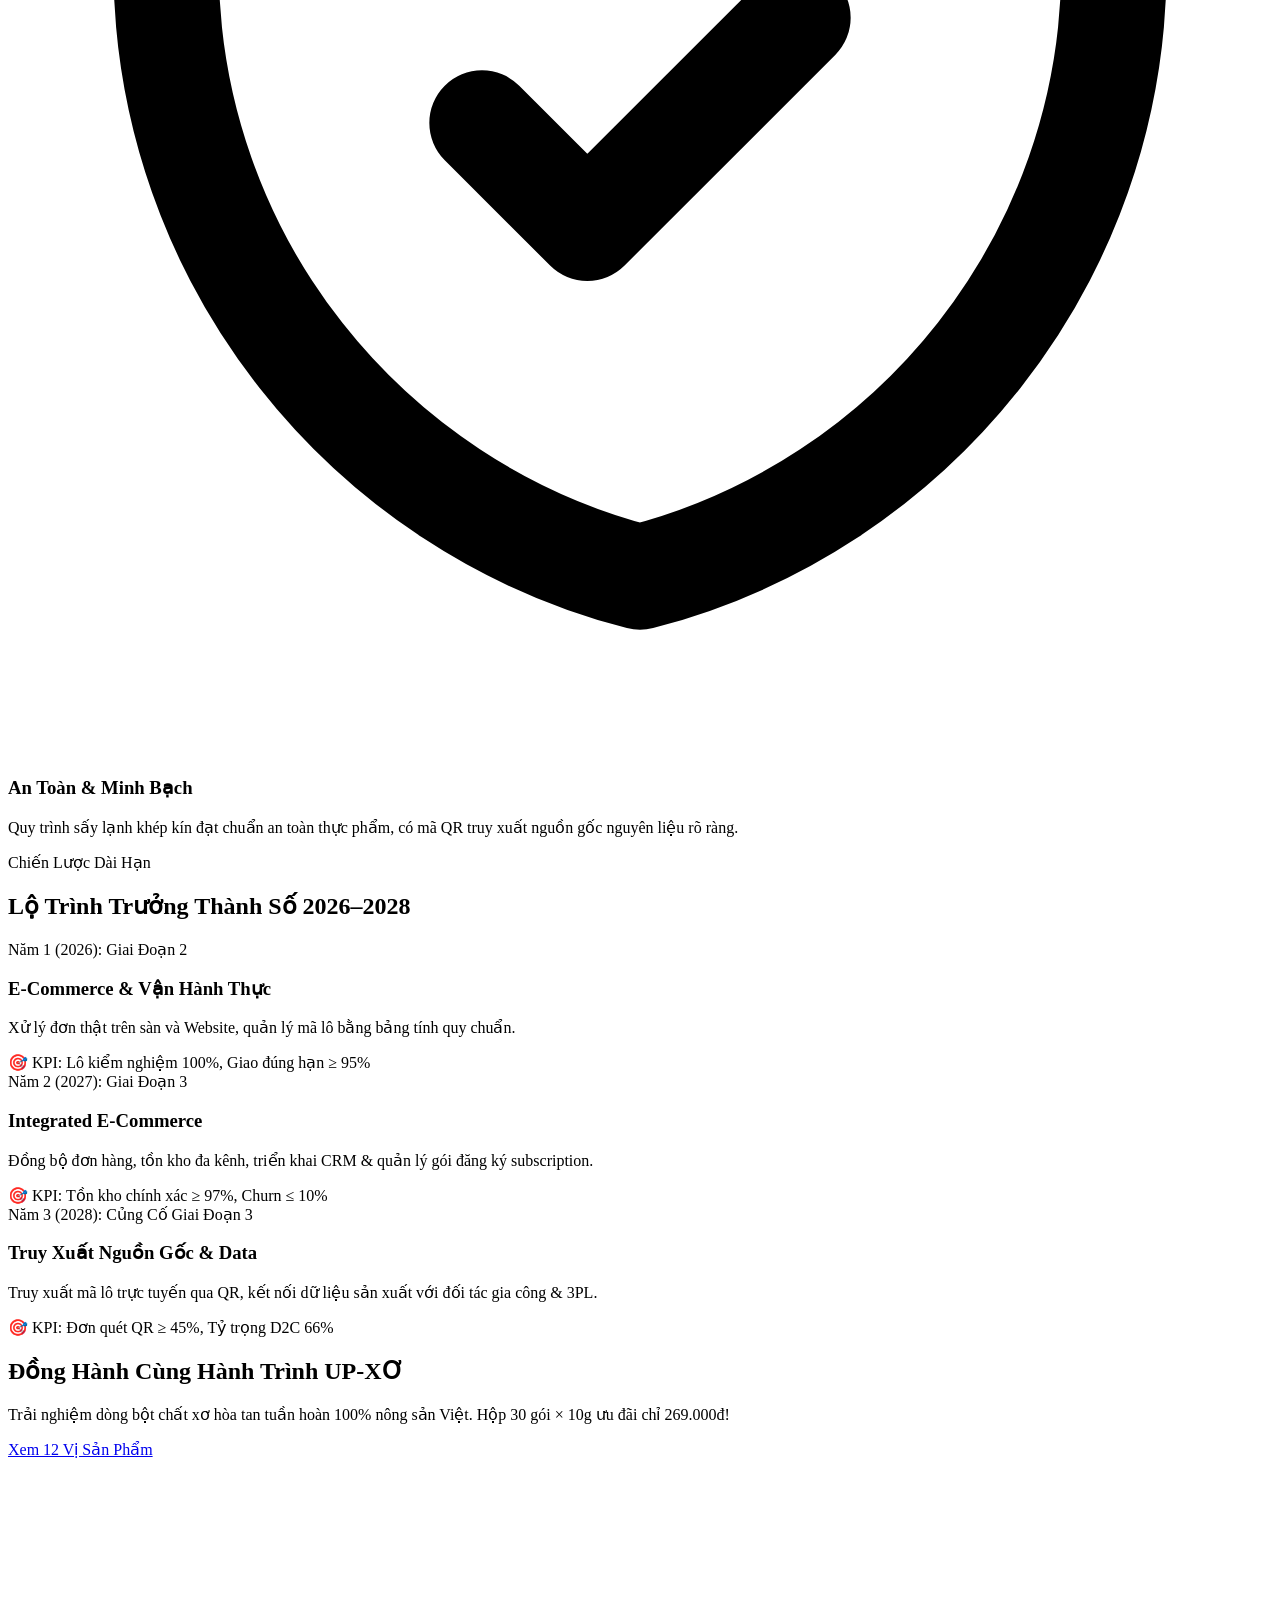
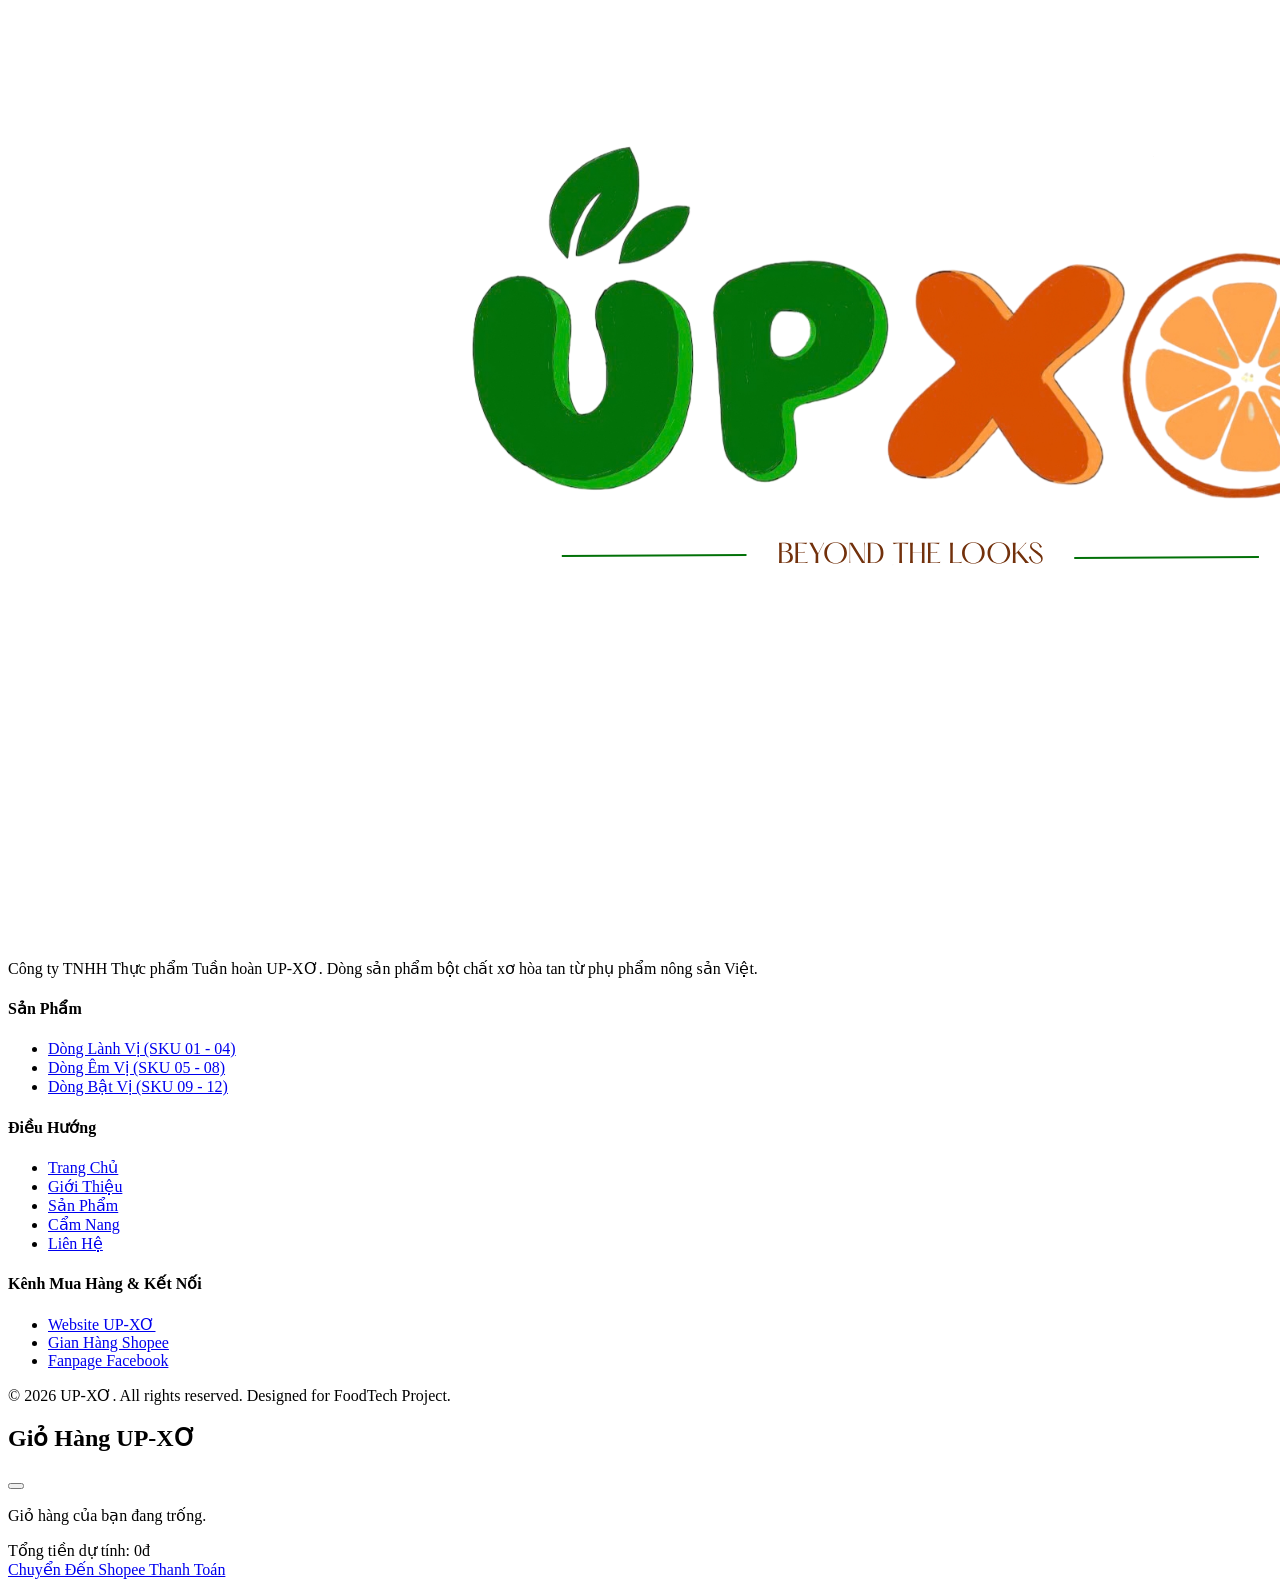
==== commit 9d96f114: "Update about.html" ====
--- a/about.html
+++ b/about.html
@@ -213,9 +213,168 @@
                 </ul>
             </div>
         </div>
+       
         <div class="max-w-7xl mx-auto px-4 mt-8 pt-6 border-t border-green-800 text-center text-xs text-green-300">
             © 2026 UP-XƠ. All rights reserved. Designed for FoodTech Project.
         </div>
     </footer>
-        </div>
-    </footer>
+
+    <!-- Tự động chuyển màu cam theo trang hiện tại -->
+    <script>
+        document.addEventListener("DOMContentLoaded", function () {
+
+            const currentPage =
+                window.location.pathname.split("/").pop() || "index.html";
+
+            const navLinks = document.querySelectorAll("header nav a");
+
+            navLinks.forEach(function (link) {
+
+                link.classList.remove("text-brandOrange", "font-bold");
+                link.removeAttribute("aria-current");
+
+                if (link.getAttribute("href") === currentPage) {
+                    link.classList.add("text-brandOrange", "font-bold");
+                    link.setAttribute("aria-current", "page");
+                }
+
+            });
+
+            // Hiển thị các biểu tượng Lucide
+            if (window.lucide) {
+                lucide.createIcons();
+            }
+
+        });
+    </script>
+
+</footer>
+    <!-- KẾT THÚC FOOTER -->
+
+    <!-- ==================== DÁN ĐOẠN GIỎ HÀNG Ở ĐÂY ==================== -->
+    <!-- Slide-over Cart Drawer -->
+    <div id="cart-drawer" class="fixed inset-0 z-50 overflow-hidden hidden" role="dialog" aria-modal="true">
+        <div onclick="toggleCart()" class="fixed inset-0 bg-black/50 backdrop-blur-sm transition-opacity"></div>
+        <div class="fixed inset-y-0 right-0 max-w-full flex pl-10">
+            <div class="w-screen max-w-md bg-white shadow-2xl flex flex-col">
+                <!-- Header Giỏ Hàng -->
+                <div class="p-6 bg-brandGreen text-white flex justify-between items-center">
+                    <h2 class="text-lg font-bold flex items-center gap-2">
+                        <i data-lucide="shopping-bag" class="w-5 h-5"></i> Giỏ Hàng UP-XƠ
+                    </h2>
+                    <button onclick="toggleCart()" class="text-white/80 hover:text-white p-1">
+                        <i data-lucide="x" class="w-6 h-6"></i>
+                    </button>
+                </div>
+
+                <!-- Danh sách sản phẩm -->
+                <div id="cart-items" class="flex-1 overflow-y-auto p-6 space-y-4">
+                    <p class="text-center text-gray-500 py-8 text-sm">Giỏ hàng của bạn đang trống.</p>
+                </div>
+
+                <!-- Footer Giỏ Hàng -->
+                <div class="p-6 border-t border-gray-200 bg-gray-50 space-y-4">
+                    <div class="flex justify-between items-center">
+                        <span class="font-bold text-gray-700 text-sm">Tổng tiền dự tính:</span>
+                        <span id="cart-total" class="text-2xl font-black text-brandGreen">0đ</span>
+                    </div>
+                    <a href="https://shopee.vn/hung08012006" target="_blank" rel="noopener noreferrer" class="block text-center bg-brandOrange hover:bg-orange-600 text-white font-bold py-3.5 rounded-full shadow-lg transition text-sm">
+                        Chuyển Đến Shopee Thanh Toán
+                    </a>
+                </div>
+            </div>
+        </div>
+    </div>
+
+    <!-- Script Xử Lý Giỏ Hàng -->
+    <script>
+        let cart = JSON.parse(localStorage.getItem('upxo_cart')) || [];
+
+        function saveCart() {
+            localStorage.setItem('upxo_cart', JSON.stringify(cart));
+            updateCartUI();
+        }
+
+        function addToCart(id, name, price, image) {
+            const index = cart.findIndex(item => item.id === id);
+            if (index > -1) {
+                cart[index].quantity += 1;
+            } else {
+                cart.push({ id, name, price, image, quantity: 1 });
+            }
+            saveCart();
+            toggleCart(true);
+        }
+
+        function updateQuantity(id, delta) {
+            const index = cart.findIndex(item => item.id === id);
+            if (index > -1) {
+                cart[index].quantity += delta;
+                if (cart[index].quantity <= 0) {
+                    cart.splice(index, 1);
+                }
+            }
+            saveCart();
+        }
+
+        function toggleCart(forceOpen = false) {
+            const drawer = document.getElementById('cart-drawer');
+            if (forceOpen) {
+                drawer.classList.remove('hidden');
+            } else {
+                drawer.classList.toggle('hidden');
+            }
+        }
+
+        function updateCartUI() {
+            const countEl = document.getElementById('cart-count');
+            const itemsEl = document.getElementById('cart-items');
+            const totalEl = document.getElementById('cart-total');
+
+            const totalItems = cart.reduce((sum, item) => sum + item.quantity, 0);
+            const totalPrice = cart.reduce((sum, item) => sum + (item.price * item.quantity), 0);
+
+            if (countEl) {
+                countEl.innerText = totalItems;
+                countEl.classList.toggle('hidden', totalItems === 0);
+            }
+
+            if (totalEl) {
+                totalEl.innerText = totalPrice.toLocaleString('vi-VN') + 'đ';
+            }
+
+            if (itemsEl) {
+                if (cart.length === 0) {
+                    itemsEl.innerHTML = '<p class="text-center text-gray-500 py-8 text-sm">Giỏ hàng của bạn đang trống.</p>';
+                } else {
+                    itemsEl.innerHTML = cart.map(item => `
+                        <div class="flex items-center justify-between border-b border-gray-100 pb-3">
+                            <img src="${item.image}" alt="${item.name}" class="w-12 h-12 object-contain bg-gray-50 rounded-lg p-1 border">
+                            <div class="flex-1 px-3">
+                                <h4 class="font-bold text-xs text-gray-800">${item.name}</h4>
+                                <p class="text-xs text-brandGreen font-bold">${item.price.toLocaleString('vi-VN')}đ</p>
+                            </div>
+                            <div class="flex items-center gap-2 bg-gray-100 rounded-lg px-2 py-1">
+                                <button onclick="updateQuantity('${item.id}', -1)" class="text-xs font-bold text-gray-600 hover:text-brandOrange px-1">-</button>
+                                <span class="text-xs font-bold text-gray-800">${item.quantity}</span>
+                                <button onclick="updateQuantity('${item.id}', 1)" class="text-xs font-bold text-gray-600 hover:text-brandOrange px-1">+</button>
+                            </div>
+                        </div>
+                    `).join('');
+                }
+            }
+            if (window.lucide) lucide.createIcons();
+        }
+
+        document.addEventListener('DOMContentLoaded', updateCartUI);
+    </script>
+    <script>
+        lucide.createIcons();
+    </script>
+    <!-- =================================================================== -->
+
+</body>
+</html>
+    
+</body>
+</html>
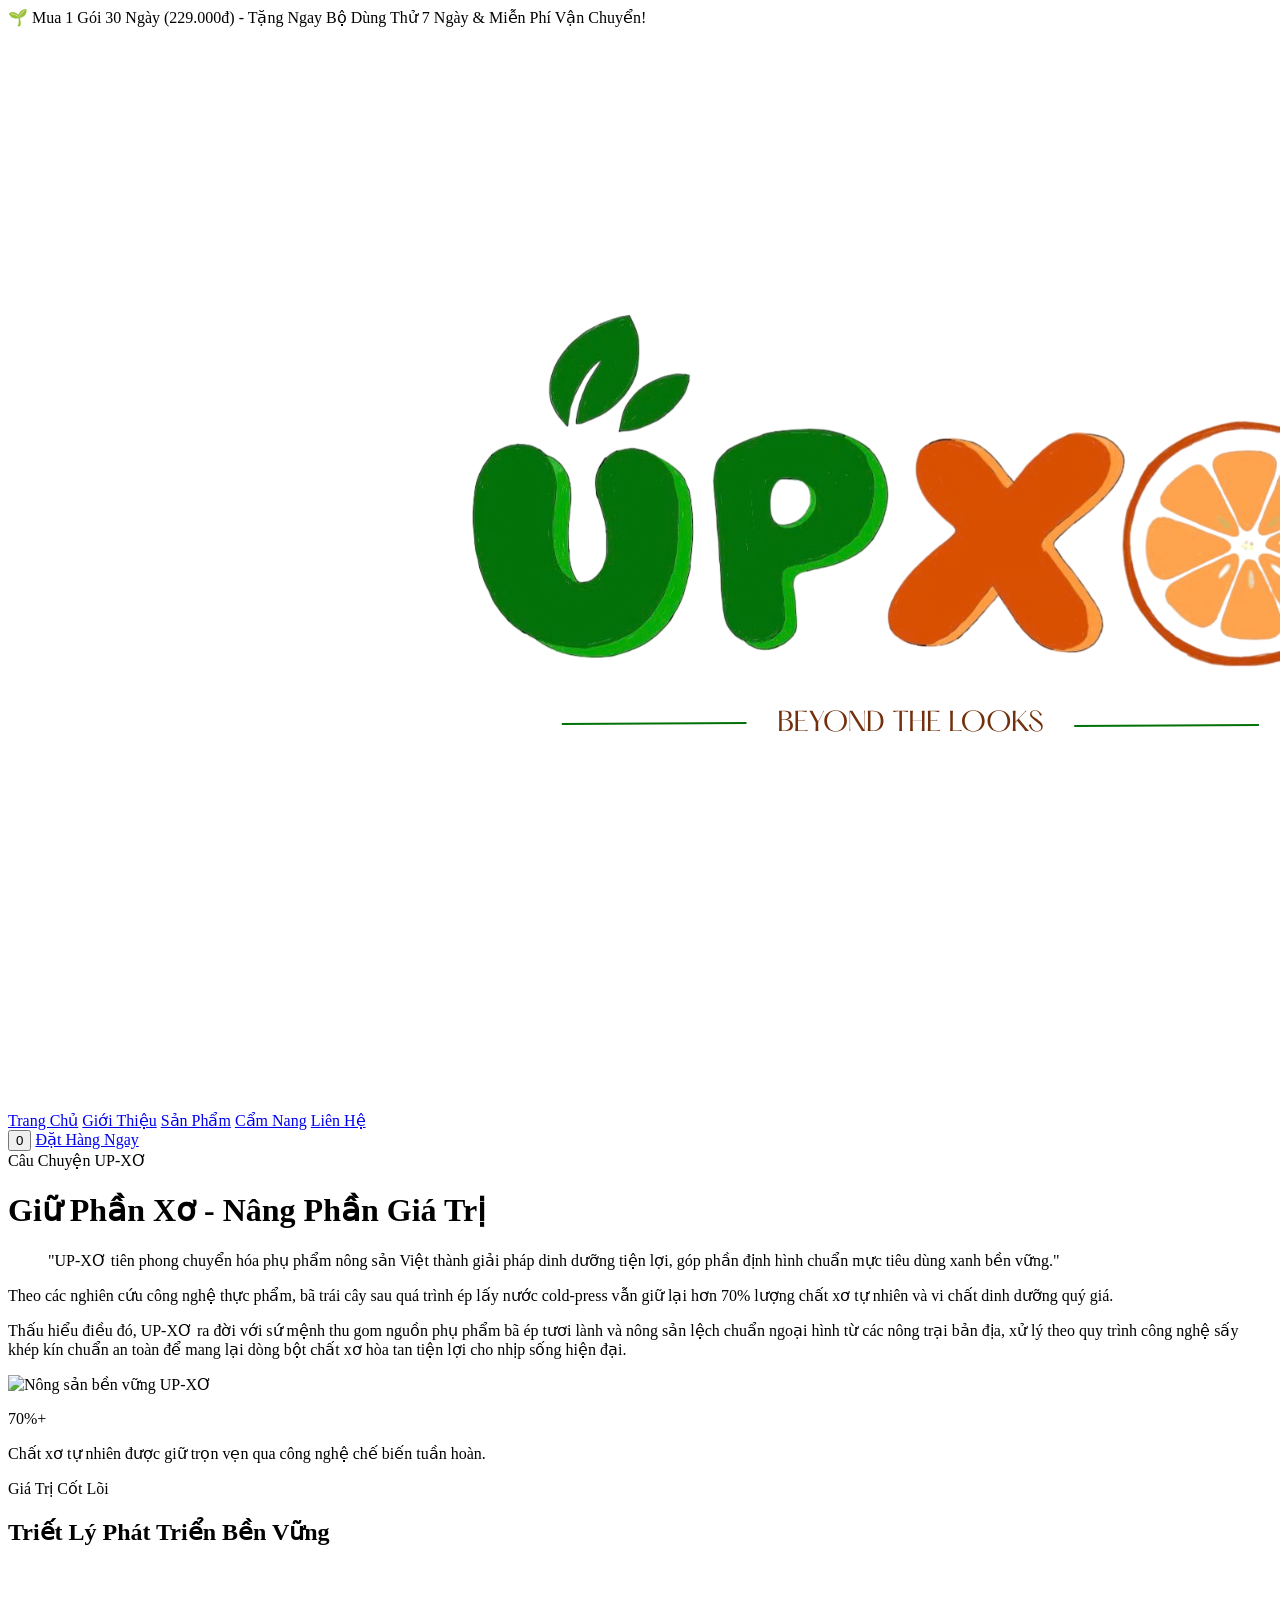
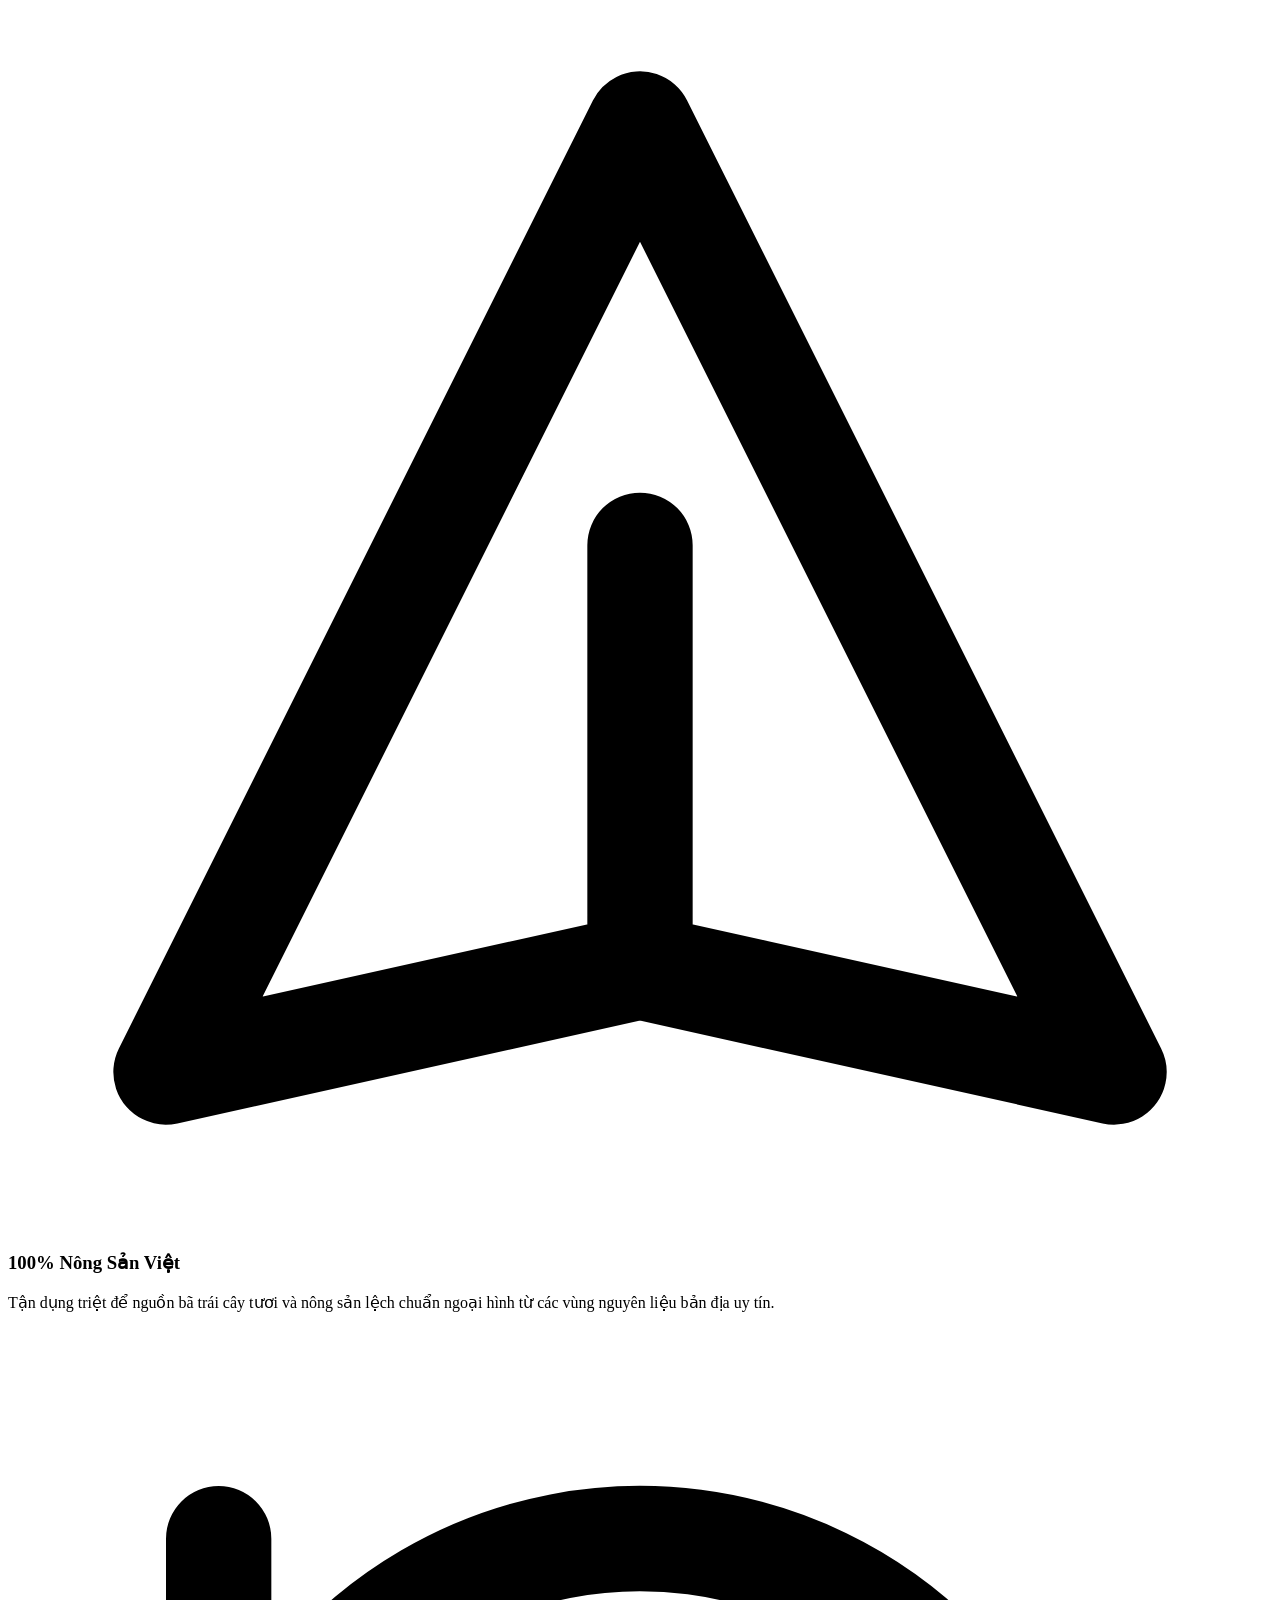
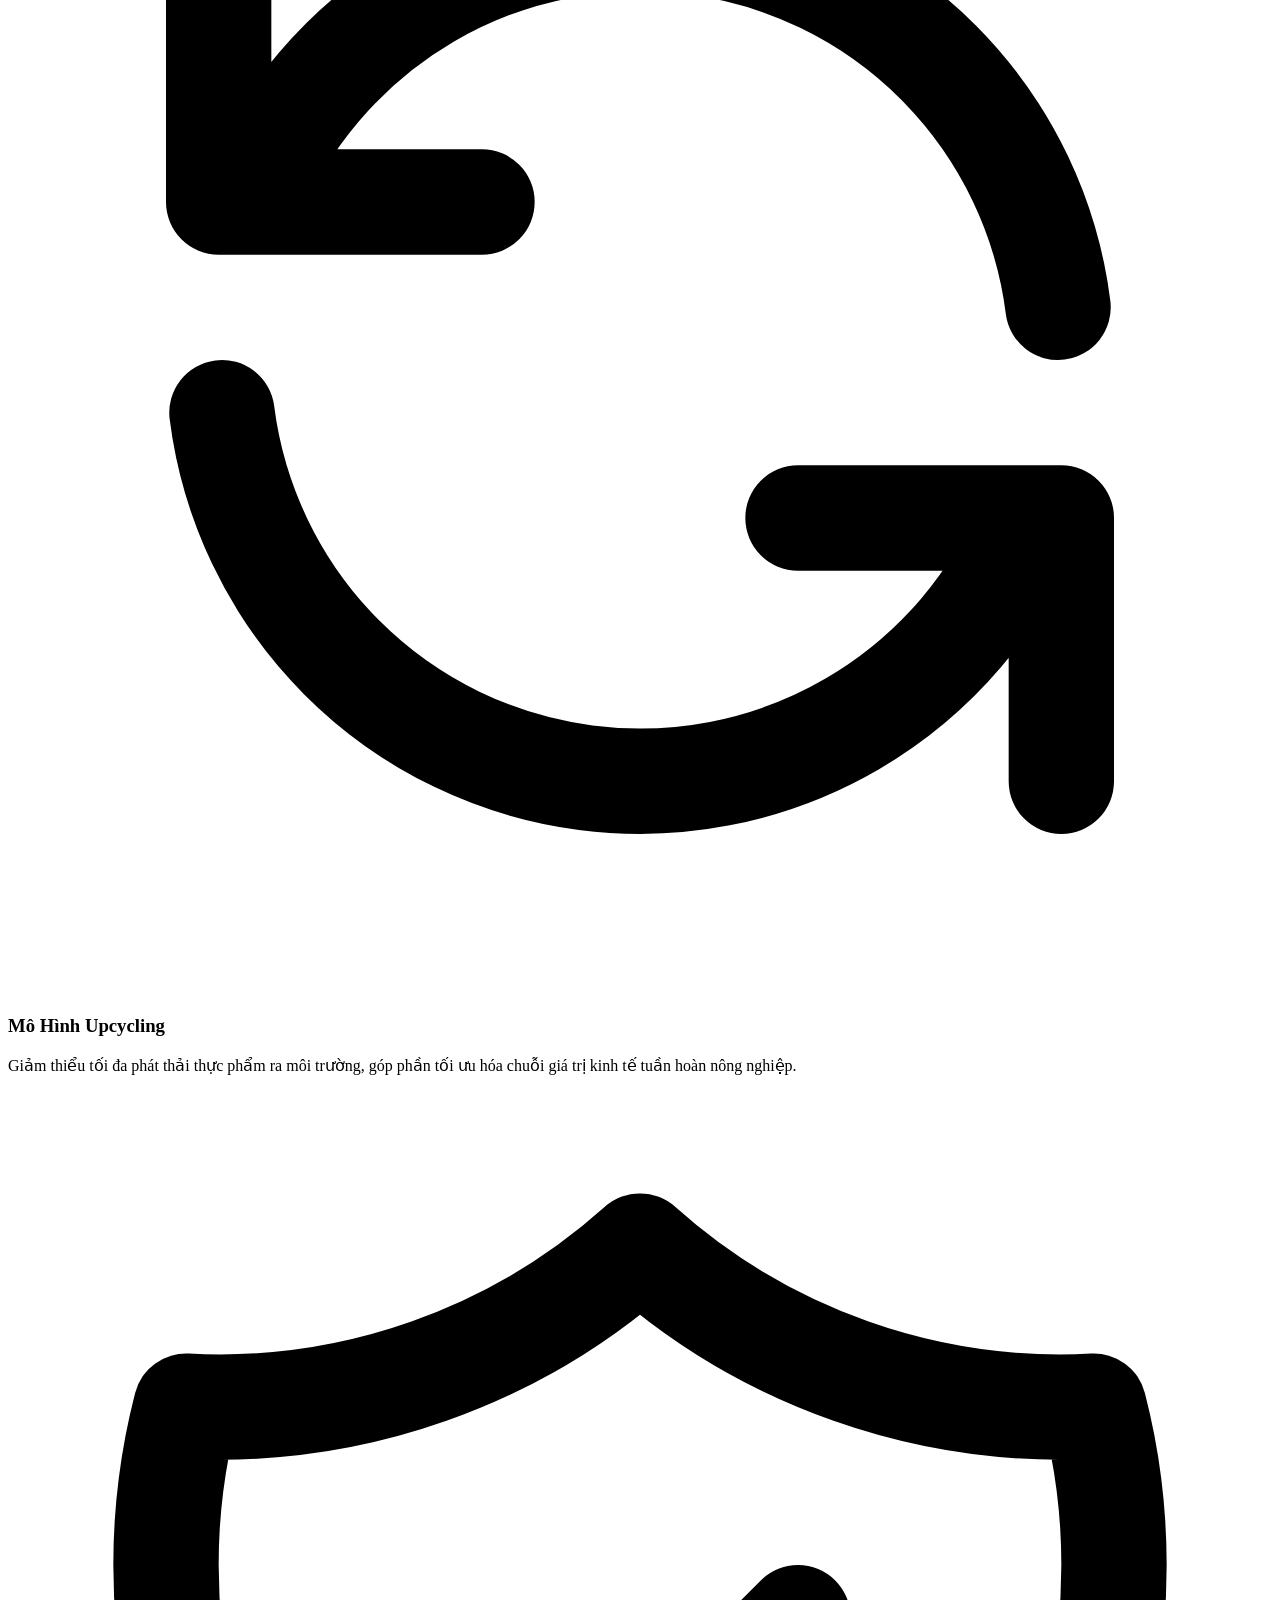
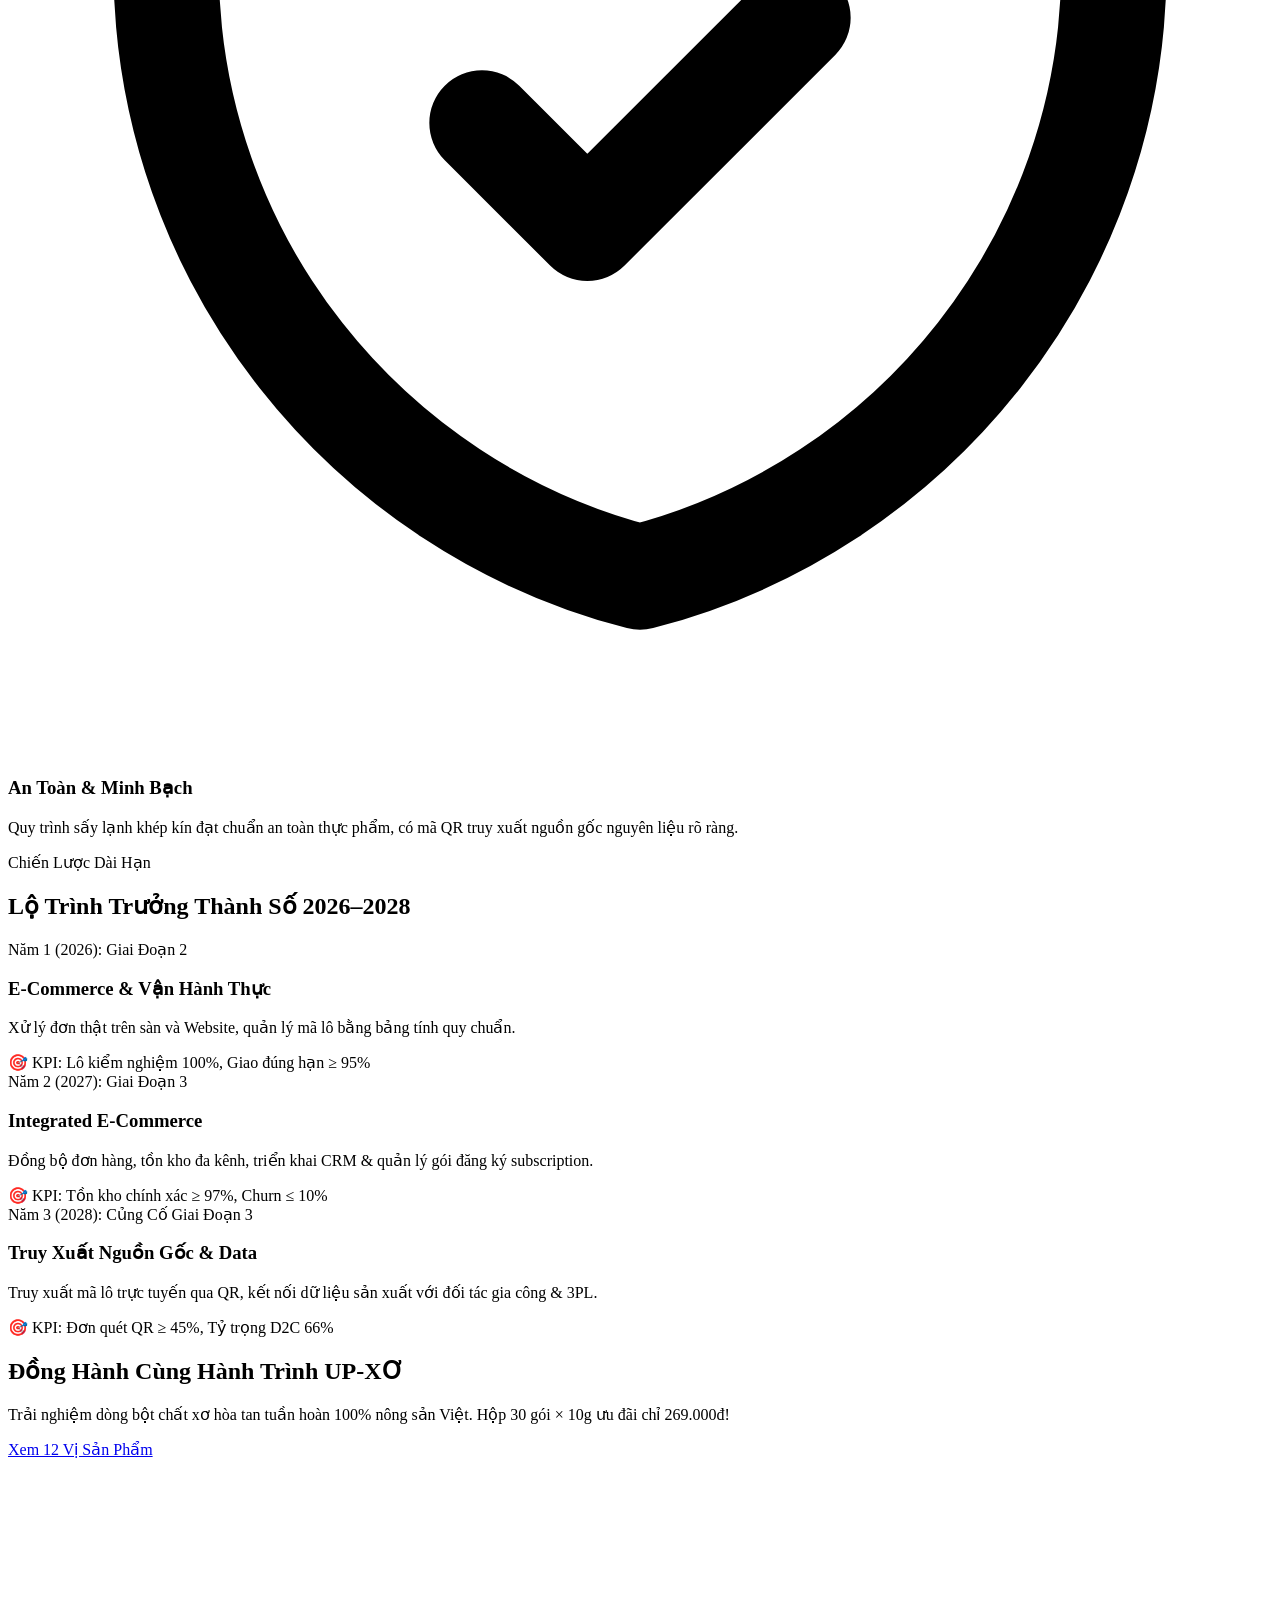
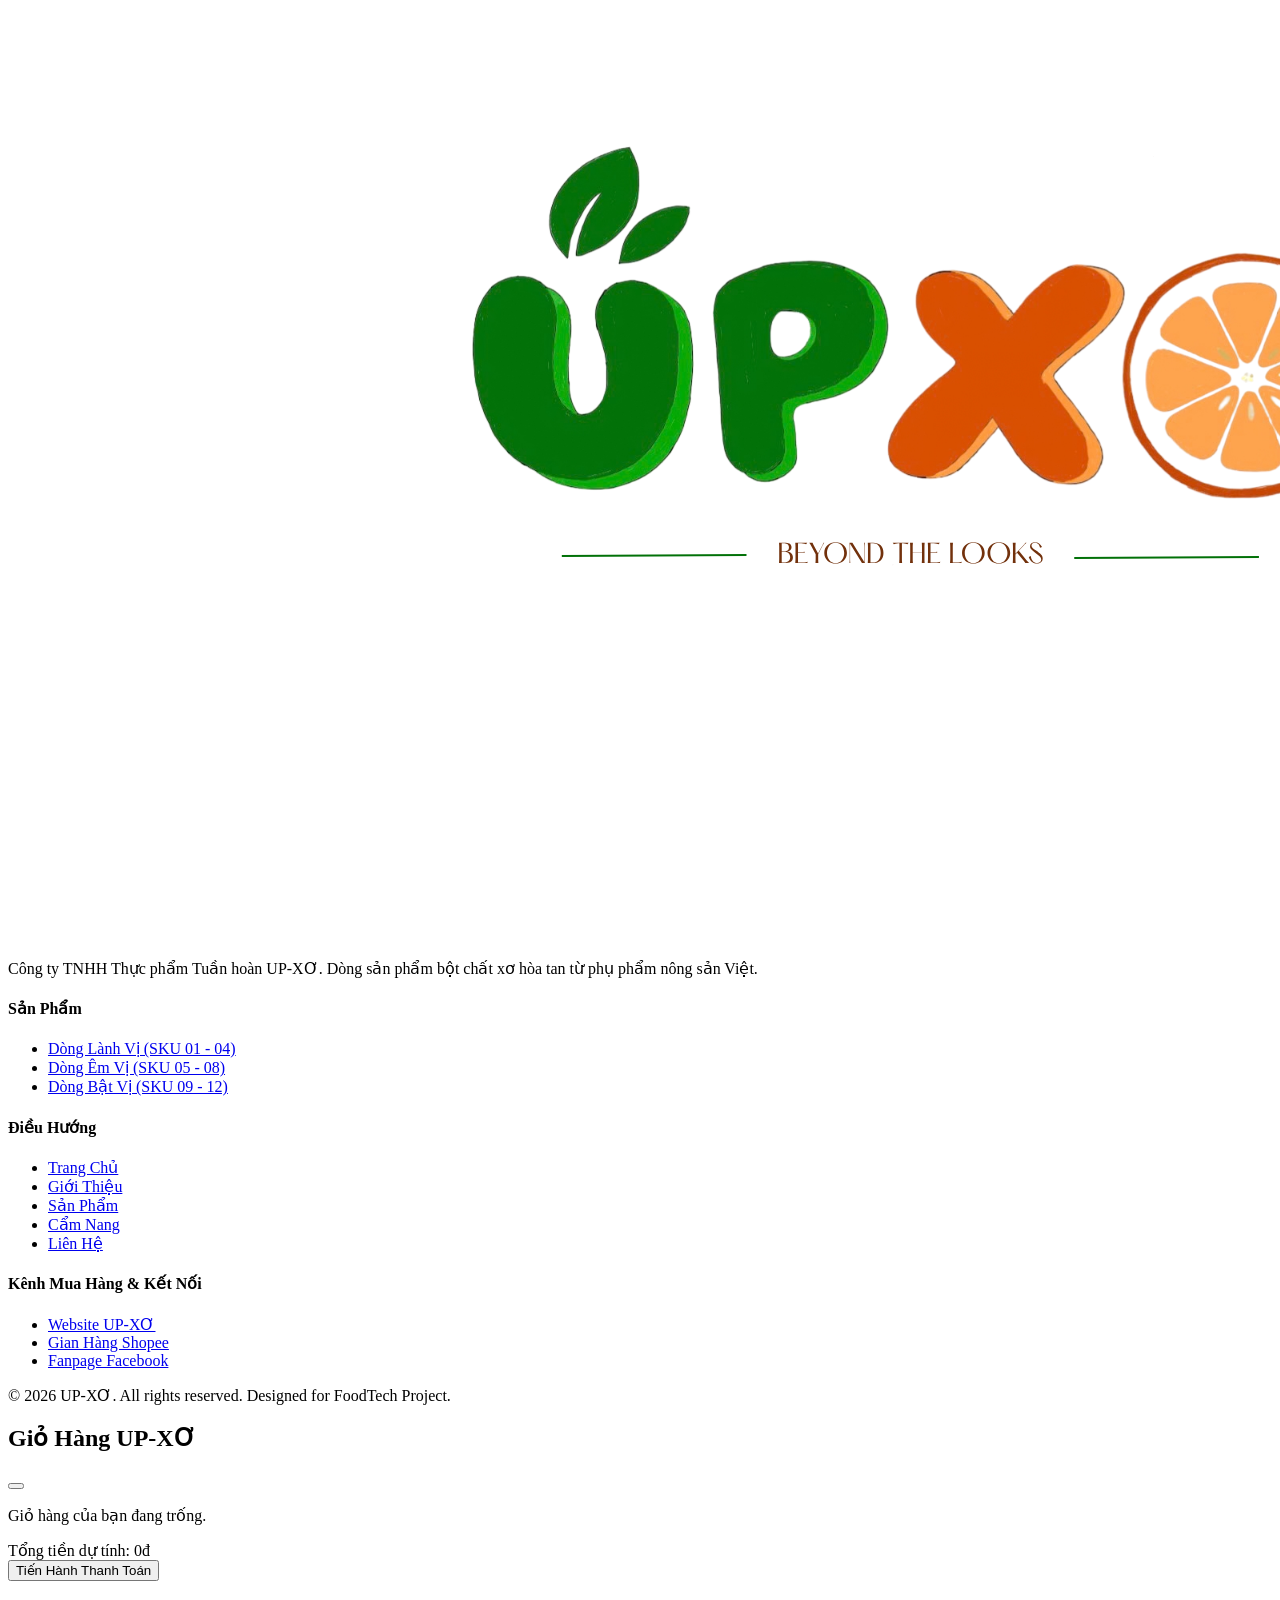
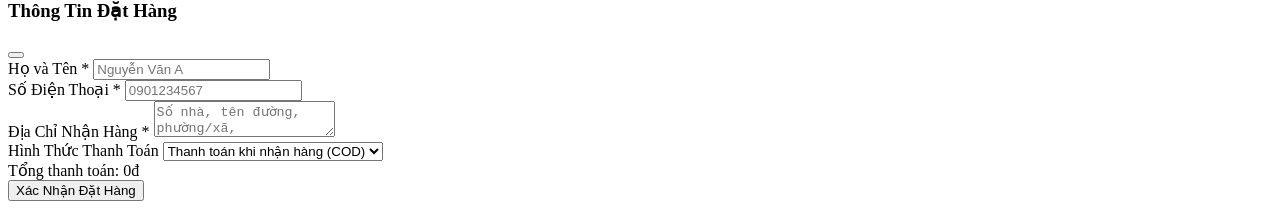
==== commit a74db3f7: "Enhance cart and checkout functionality in about.html" ====
--- a/about.html
+++ b/about.html
@@ -252,12 +252,11 @@
     <!-- KẾT THÚC FOOTER -->
 
     <!-- ==================== DÁN ĐOẠN GIỎ HÀNG Ở ĐÂY ==================== -->
-    <!-- Slide-over Cart Drawer -->
+    <!-- 1. Slide-over Cart Drawer (Khung trượt Giỏ hàng) -->
     <div id="cart-drawer" class="fixed inset-0 z-50 overflow-hidden hidden" role="dialog" aria-modal="true">
         <div onclick="toggleCart()" class="fixed inset-0 bg-black/50 backdrop-blur-sm transition-opacity"></div>
         <div class="fixed inset-y-0 right-0 max-w-full flex pl-10">
             <div class="w-screen max-w-md bg-white shadow-2xl flex flex-col">
-                <!-- Header Giỏ Hàng -->
                 <div class="p-6 bg-brandGreen text-white flex justify-between items-center">
                     <h2 class="text-lg font-bold flex items-center gap-2">
                         <i data-lucide="shopping-bag" class="w-5 h-5"></i> Giỏ Hàng UP-XƠ
@@ -266,27 +265,72 @@
                         <i data-lucide="x" class="w-6 h-6"></i>
                     </button>
                 </div>
-
-                <!-- Danh sách sản phẩm -->
                 <div id="cart-items" class="flex-1 overflow-y-auto p-6 space-y-4">
                     <p class="text-center text-gray-500 py-8 text-sm">Giỏ hàng của bạn đang trống.</p>
                 </div>
-
-                <!-- Footer Giỏ Hàng -->
                 <div class="p-6 border-t border-gray-200 bg-gray-50 space-y-4">
                     <div class="flex justify-between items-center">
                         <span class="font-bold text-gray-700 text-sm">Tổng tiền dự tính:</span>
                         <span id="cart-total" class="text-2xl font-black text-brandGreen">0đ</span>
                     </div>
-                    <a href="https://shopee.vn/hung08012006" target="_blank" rel="noopener noreferrer" class="block text-center bg-brandOrange hover:bg-orange-600 text-white font-bold py-3.5 rounded-full shadow-lg transition text-sm">
-                        Chuyển Đến Shopee Thanh Toán
-                    </a>
+                    <button onclick="openCheckoutModal()" class="w-full text-center bg-brandOrange hover:bg-orange-600 text-white font-bold py-3.5 rounded-full shadow-lg transition text-sm">
+                        Tiến Hành Thanh Toán
+                    </button>
                 </div>
             </div>
         </div>
     </div>
 
-    <!-- Script Xử Lý Giỏ Hàng -->
+    <!-- 2. Modal Form Thanh Toán Trực Tiếp (On-site Checkout) -->
+    <div id="checkout-modal" class="fixed inset-0 z-50 overflow-y-auto hidden" role="dialog" aria-modal="true">
+        <div onclick="closeCheckoutModal()" class="fixed inset-0 bg-black/60 backdrop-blur-sm transition-opacity"></div>
+        <div class="flex items-center justify-center min-h-screen p-4">
+            <div class="relative bg-white rounded-3xl max-w-lg w-full p-6 sm:p-8 shadow-2xl z-10">
+                <div class="flex justify-between items-center pb-4 border-b">
+                    <h3 class="text-xl font-bold text-brandGreen flex items-center gap-2">
+                        <i data-lucide="credit-card" class="w-5 h-5 text-brandOrange"></i> Thông Tin Đặt Hàng
+                    </h3>
+                    <button onclick="closeCheckoutModal()" class="text-gray-400 hover:text-gray-600 p-1">
+                        <i data-lucide="x" class="w-6 h-6"></i>
+                    </button>
+                </div>
+
+                <form id="checkout-form" onsubmit="processOrder(event)" class="mt-6 space-y-4">
+                    <div>
+                        <label class="block text-xs font-bold text-gray-700 mb-1">Họ và Tên *</label>
+                        <input type="text" id="cust-name" required placeholder="Nguyễn Văn A" class="w-full px-4 py-2.5 text-sm border border-gray-300 rounded-xl focus:ring-2 focus:ring-brandGreen focus:outline-none">
+                    </div>
+                    <div>
+                        <label class="block text-xs font-bold text-gray-700 mb-1">Số Điện Thoại *</label>
+                        <input type="tel" id="cust-phone" required placeholder="0901234567" class="w-full px-4 py-2.5 text-sm border border-gray-300 rounded-xl focus:ring-2 focus:ring-brandGreen focus:outline-none">
+                    </div>
+                    <div>
+                        <label class="block text-xs font-bold text-gray-700 mb-1">Địa Chỉ Nhận Hàng *</label>
+                        <textarea id="cust-address" required rows="2" placeholder="Số nhà, tên đường, phường/xã, quận/huyện, tỉnh/TP" class="w-full px-4 py-2.5 text-sm border border-gray-300 rounded-xl focus:ring-2 focus:ring-brandGreen focus:outline-none"></textarea>
+                    </div>
+                    <div>
+                        <label class="block text-xs font-bold text-gray-700 mb-1">Hình Thức Thanh Toán</label>
+                        <select id="cust-payment" class="w-full px-4 py-2.5 text-sm border border-gray-300 rounded-xl focus:ring-2 focus:ring-brandGreen focus:outline-none">
+                            <option value="COD">Thanh toán khi nhận hàng (COD)</option>
+                            <option value="BANK">Chuyển khoản Ngân hàng</option>
+                        </select>
+                    </div>
+
+                    <div class="pt-4 border-t border-gray-100 flex justify-between items-center">
+                        <div>
+                            <span class="text-xs text-gray-500 block">Tổng thanh toán:</span>
+                            <span id="checkout-total-price" class="text-xl font-black text-brandOrange">0đ</span>
+                        </div>
+                        <button type="submit" class="bg-brandGreen hover:bg-emerald-800 text-white font-bold px-8 py-3 rounded-full text-sm shadow-md transition">
+                            Xác Nhận Đặt Hàng
+                        </button>
+                    </div>
+                </form>
+            </div>
+        </div>
+    </div>
+
+    <!-- 3. Script Xử Lý Toàn Bộ (Giỏ Hàng + Thanh Toán + Menu + Icon) -->
     <script>
         let cart = JSON.parse(localStorage.getItem('upxo_cart')) || [];
 
@@ -324,6 +368,33 @@
             } else {
                 drawer.classList.toggle('hidden');
             }
+        }
+
+        function openCheckoutModal() {
+            if (cart.length === 0) {
+                alert("Giỏ hàng của bạn đang trống!");
+                return;
+            }
+            toggleCart(false);
+            const totalPrice = cart.reduce((sum, item) => sum + (item.price * item.quantity), 0);
+            document.getElementById('checkout-total-price').innerText = totalPrice.toLocaleString('vi-VN') + 'đ';
+            document.getElementById('checkout-modal').classList.remove('hidden');
+        }
+
+        function closeCheckoutModal() {
+            document.getElementById('checkout-modal').classList.add('hidden');
+        }
+
+        function processOrder(e) {
+            e.preventDefault();
+            const name = document.getElementById('cust-name').value;
+            const phone = document.getElementById('cust-phone').value;
+            
+            alert(`Cảm ơn ${name}! Đơn hàng của bạn đã được ghi nhận thành công.\nUP-XƠ sẽ liên hệ qua SĐT ${phone} để xác nhận đơn và giao hàng.`);
+            
+            cart = [];
+            saveCart();
+            closeCheckoutModal();
         }
 
         function updateCartUI() {
@@ -366,15 +437,25 @@
             if (window.lucide) lucide.createIcons();
         }
 
-        document.addEventListener('DOMContentLoaded', updateCartUI);
+        document.addEventListener("DOMContentLoaded", function () {
+            updateCartUI();
+            const currentPage = window.location.pathname.split("/").pop() || "index.html";
+            const navLinks = document.querySelectorAll("header nav a");
+
+            navLinks.forEach(function (link) {
+                link.classList.remove("text-brandOrange", "font-bold");
+                link.removeAttribute("aria-current");
+
+                if (link.getAttribute("href") === currentPage) {
+                    link.classList.add("text-brandOrange", "font-bold");
+                    link.setAttribute("aria-current", "page");
+                }
+            });
+
+            if (window.lucide) {
+                lucide.createIcons();
+            }
+        });
     </script>
-    <script>
-        lucide.createIcons();
-    </script>
-    <!-- =================================================================== -->
-
 </body>
 </html>
-    
-</body>
-</html>
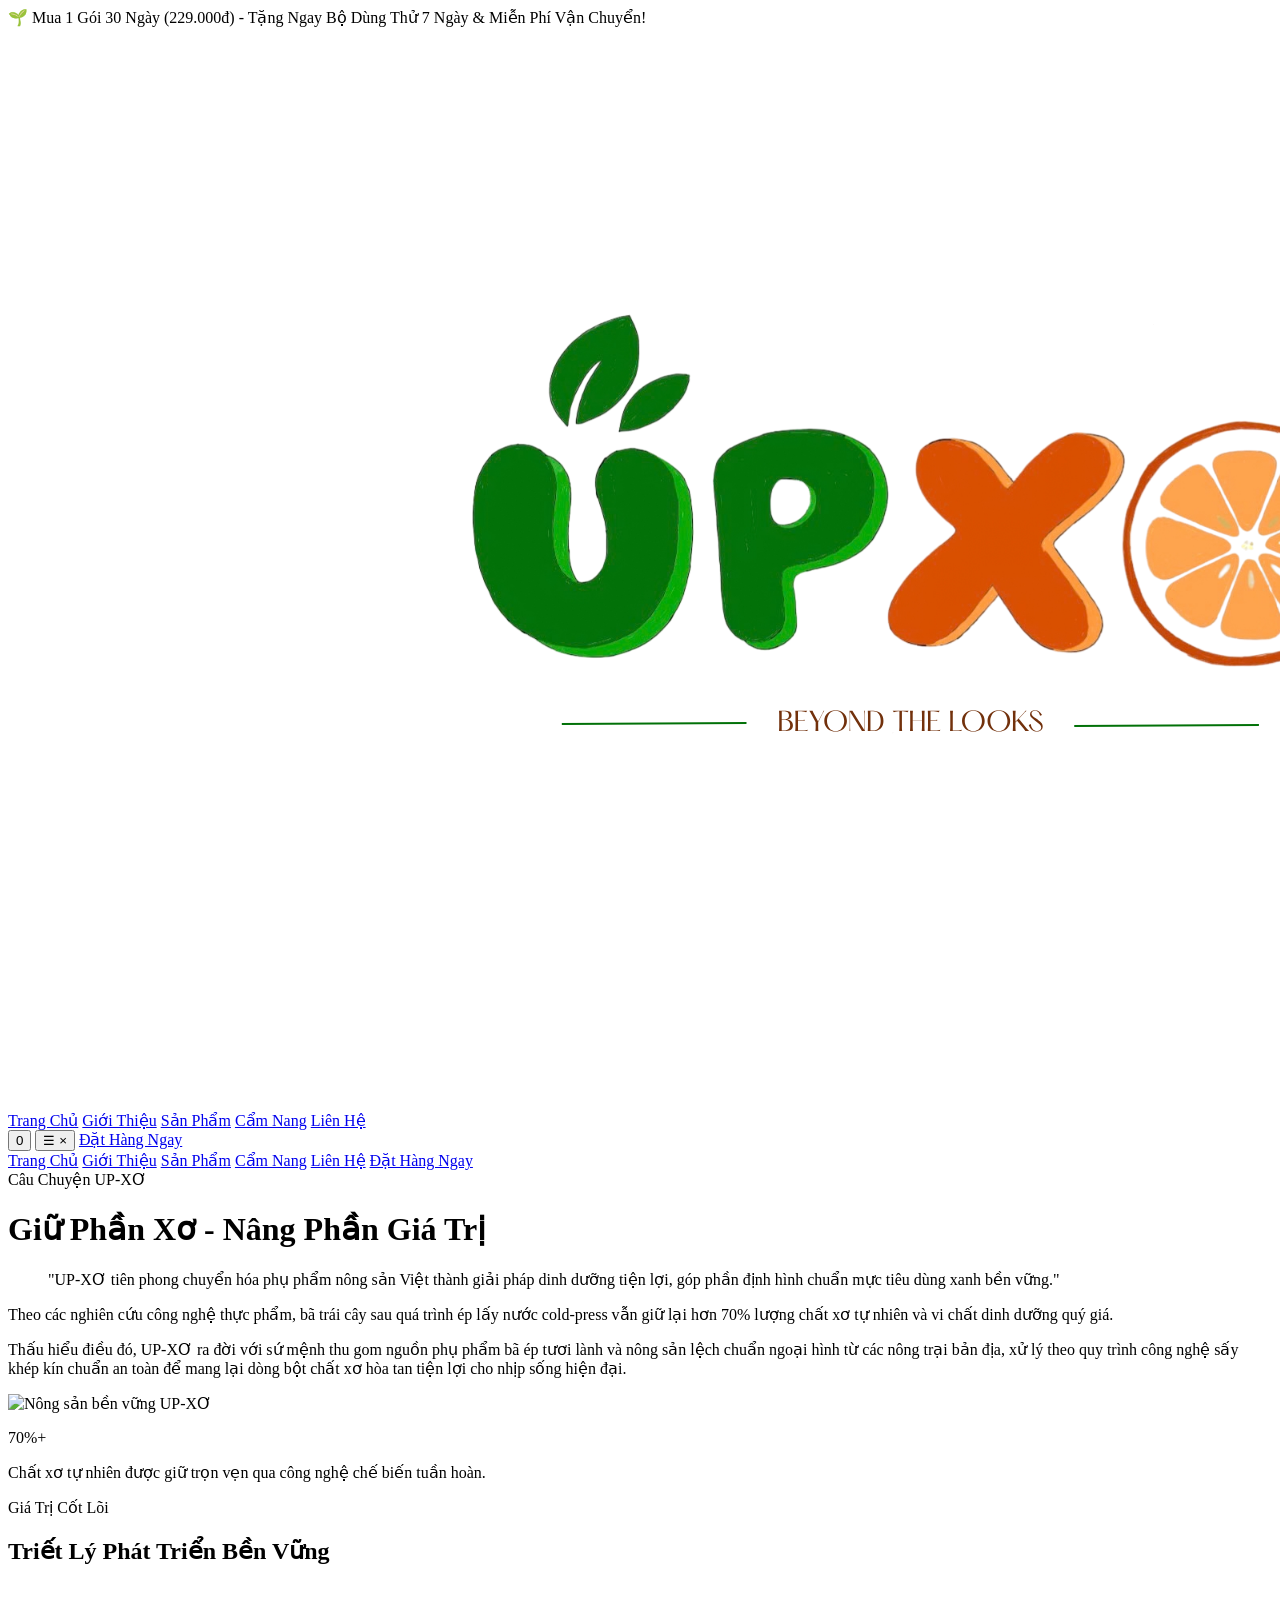
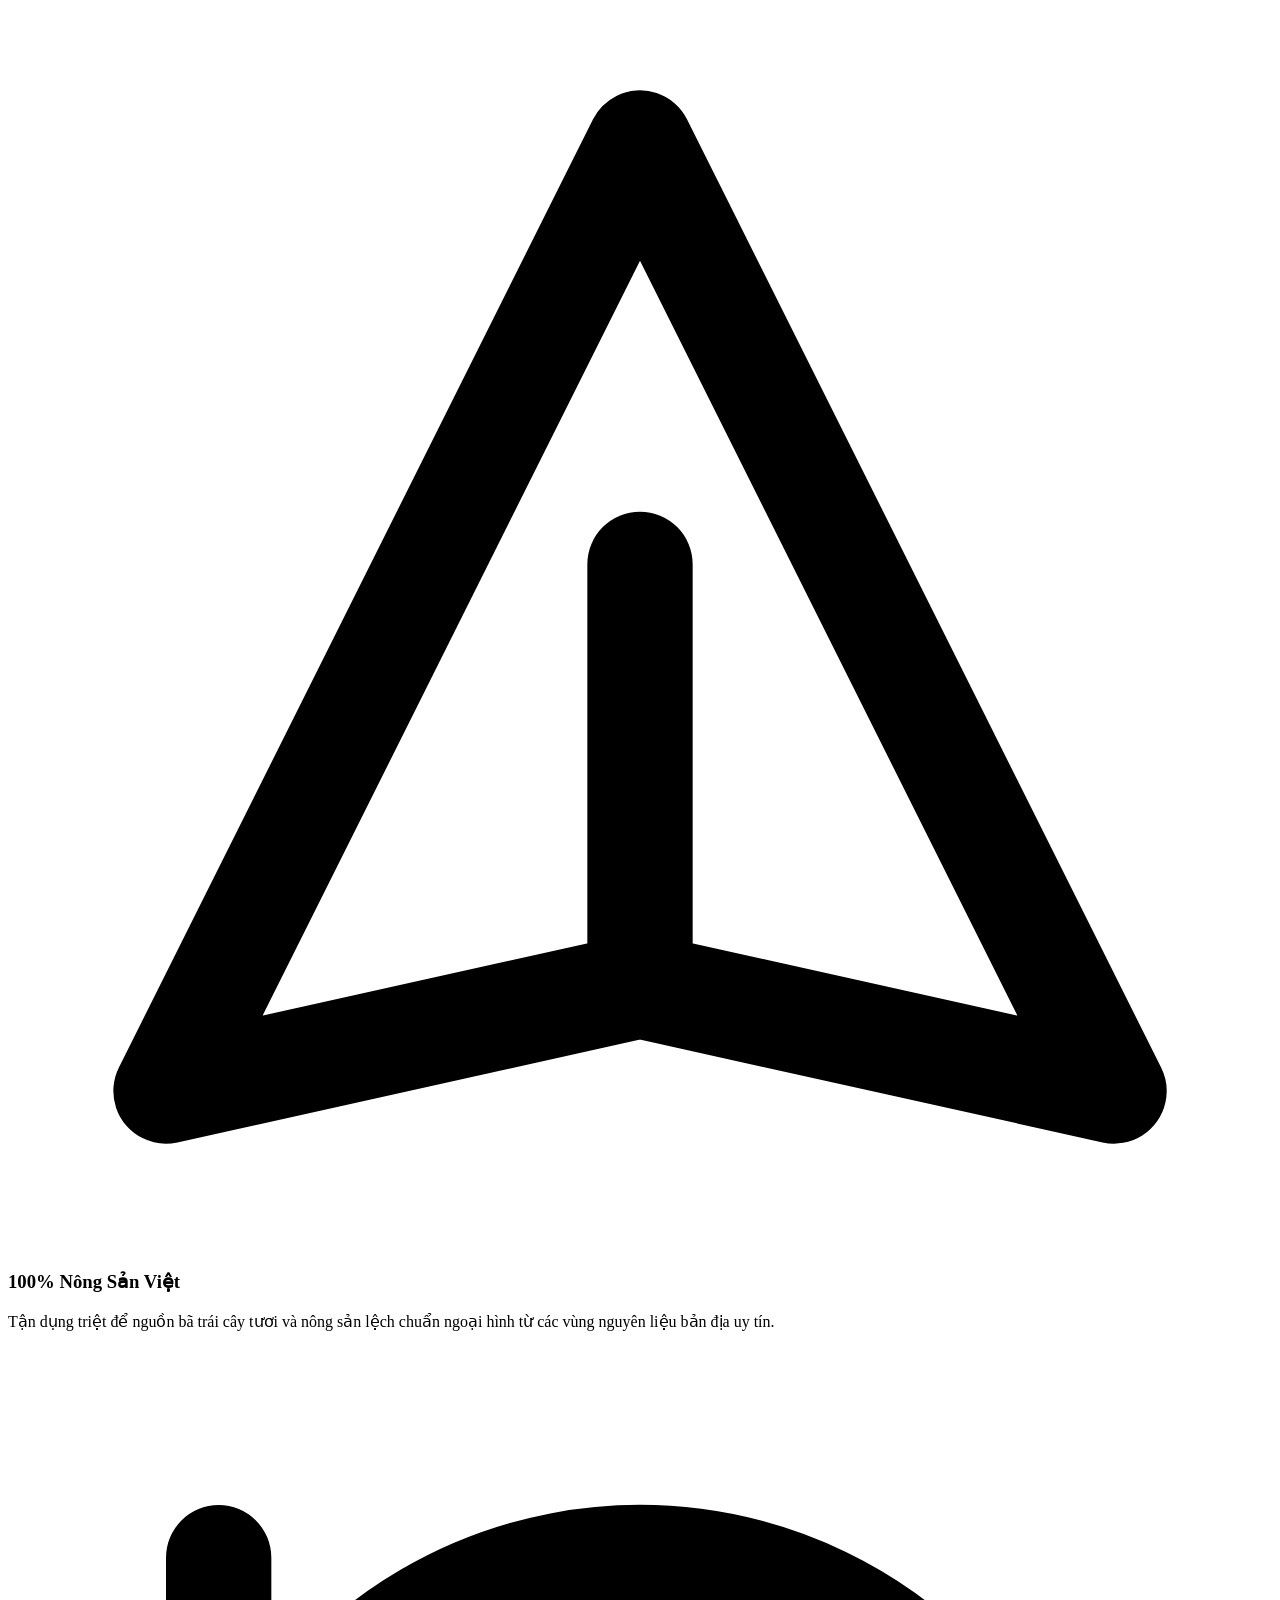
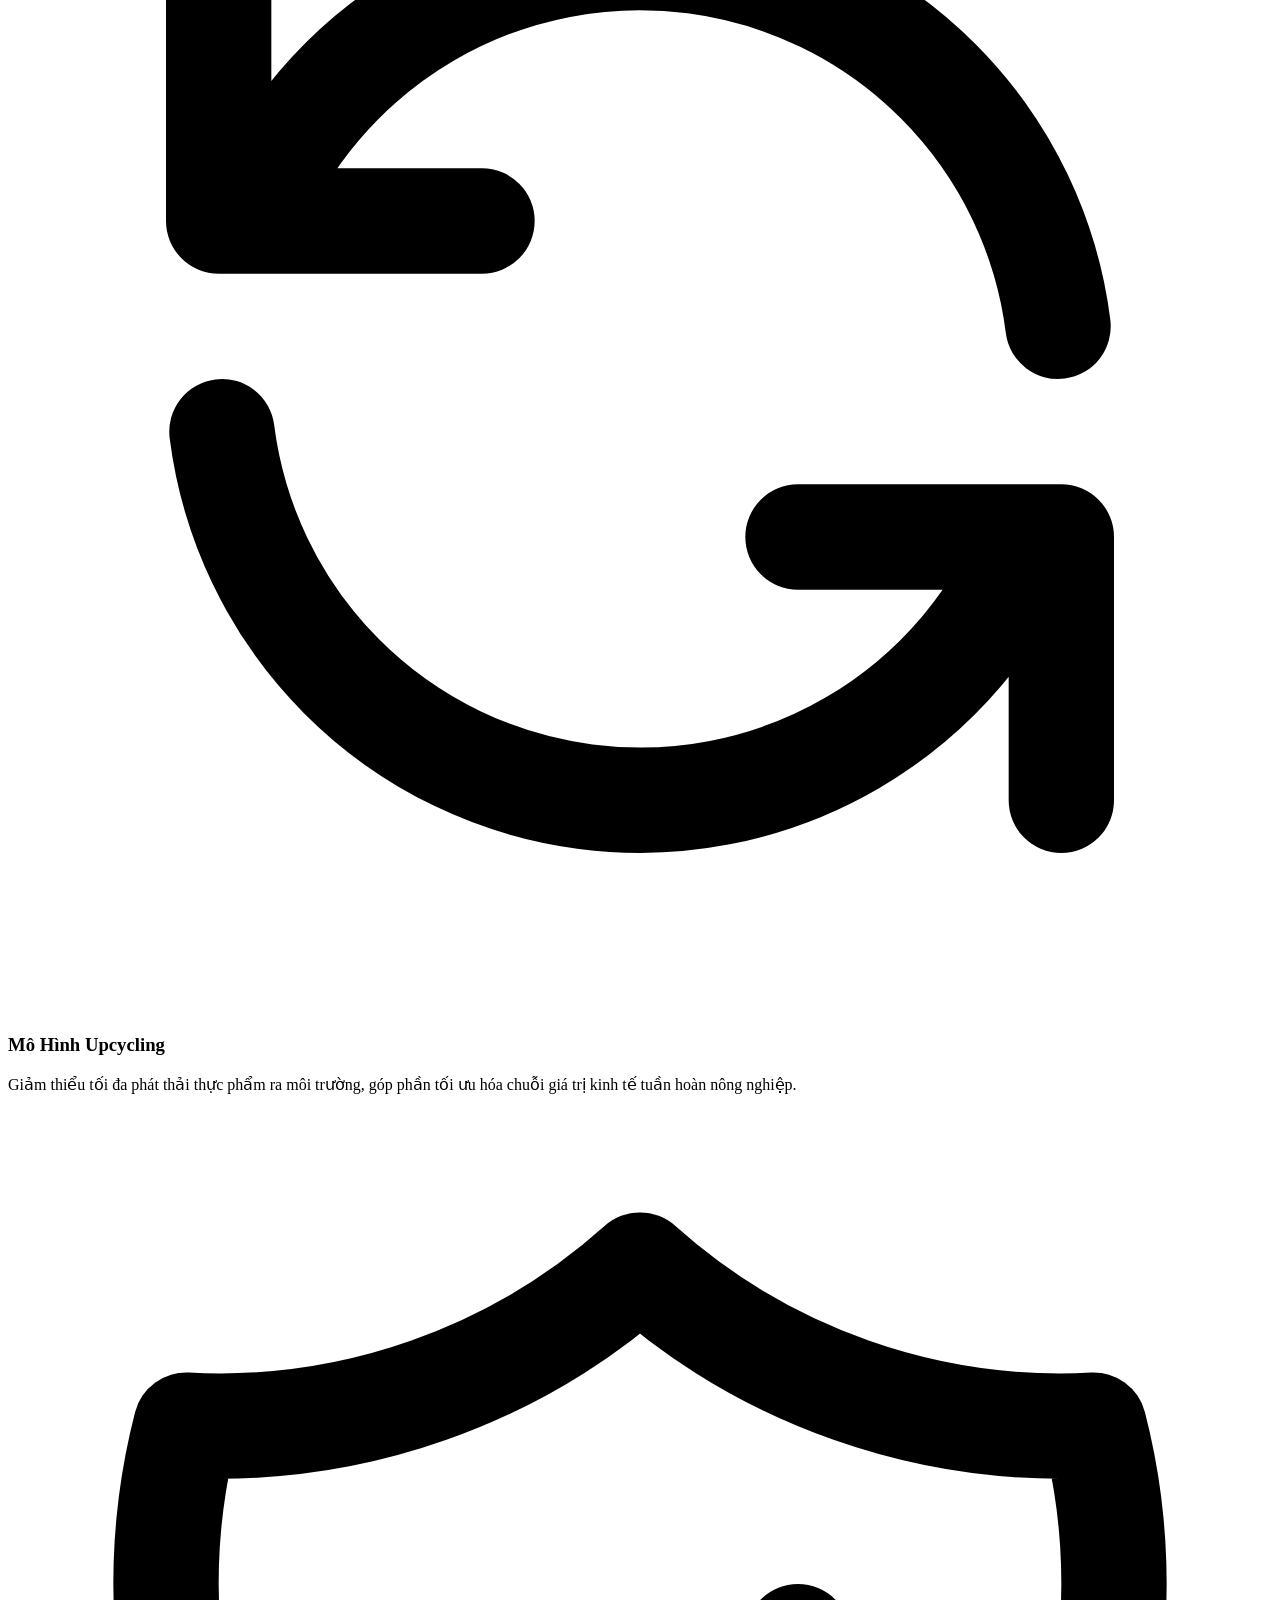
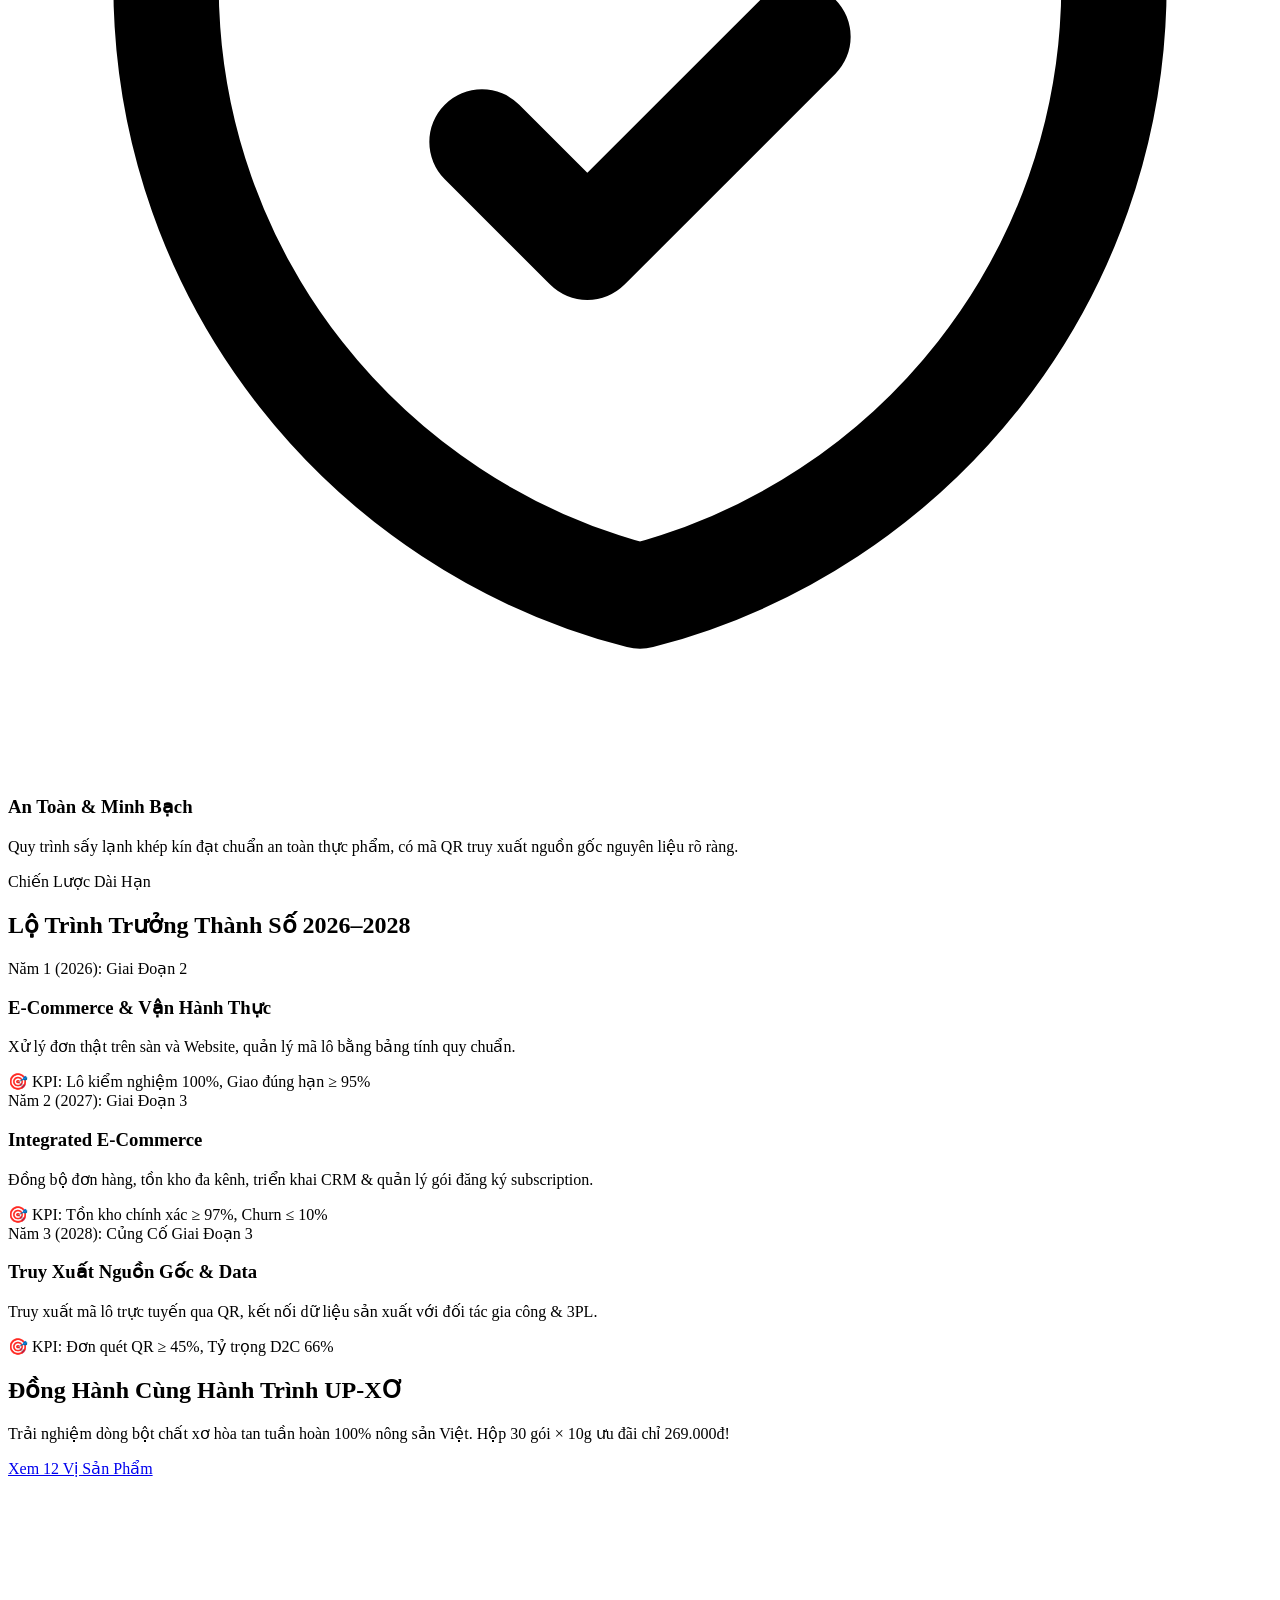
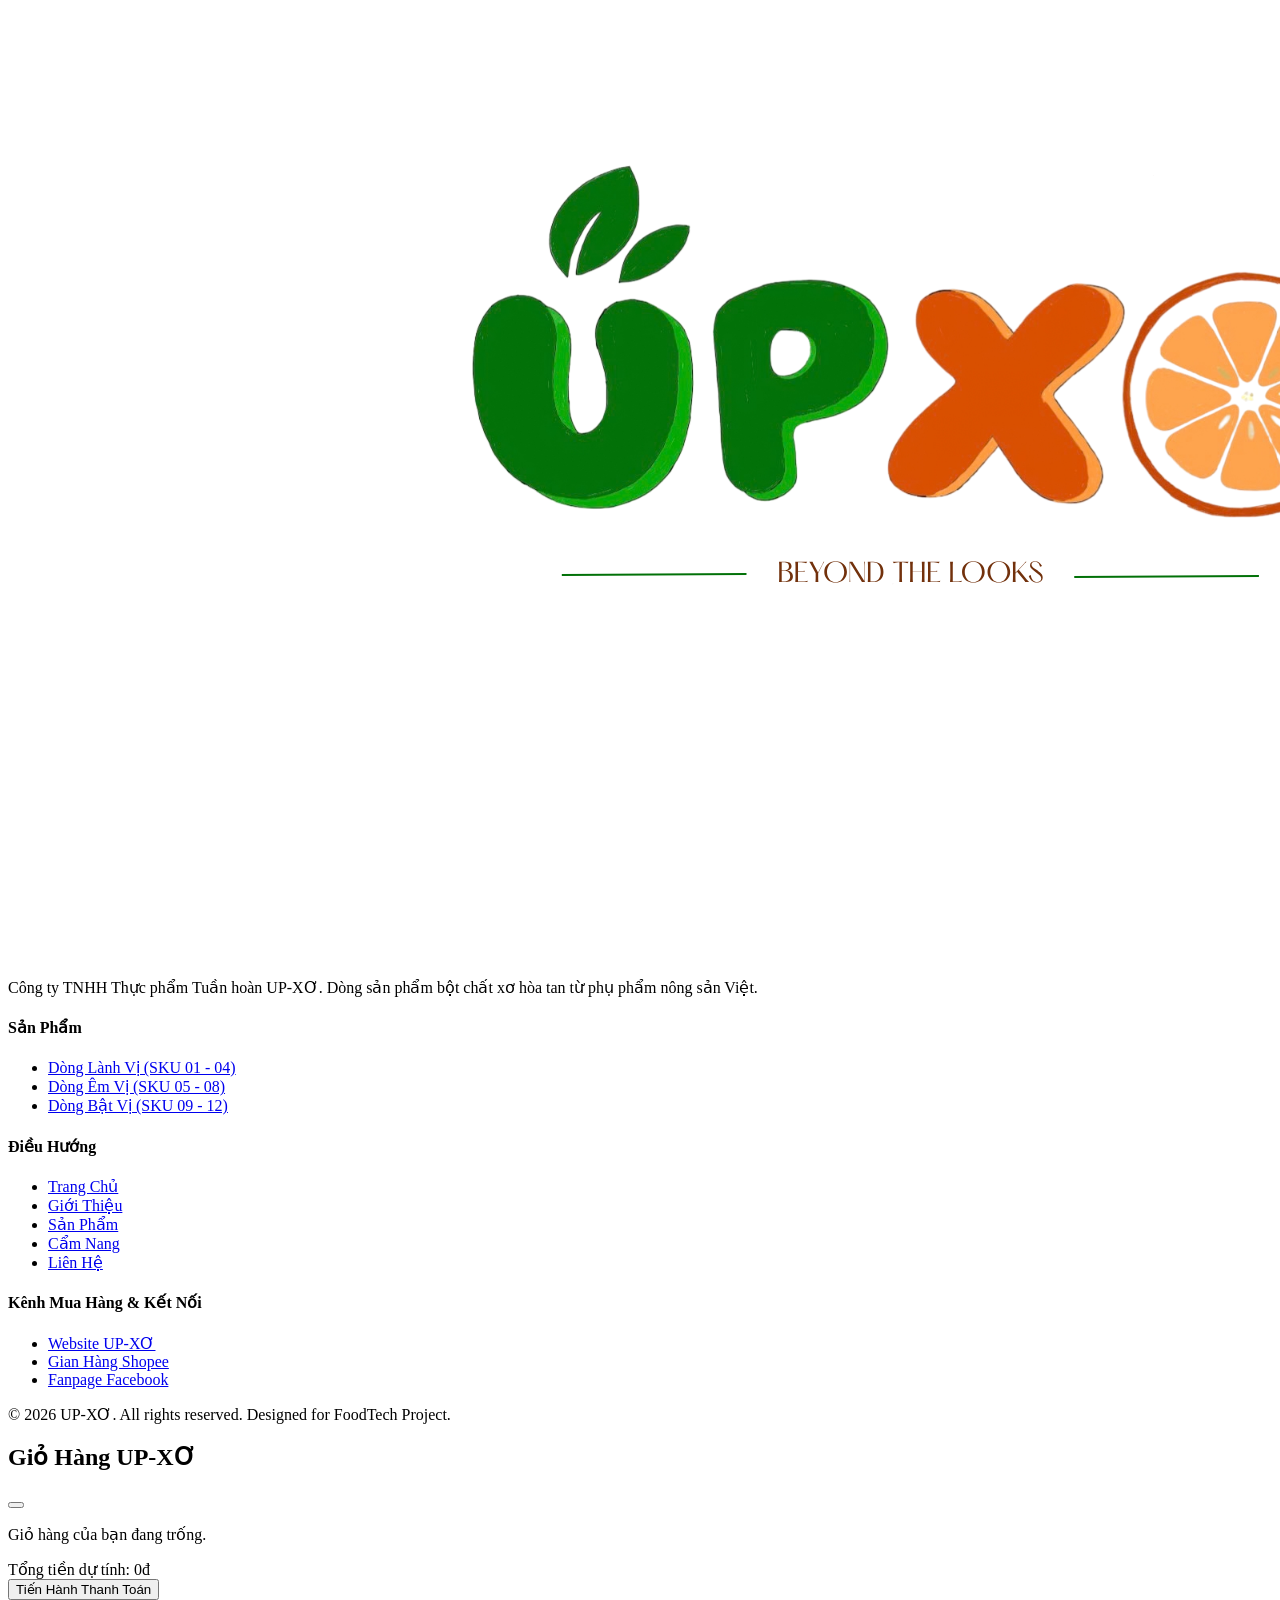
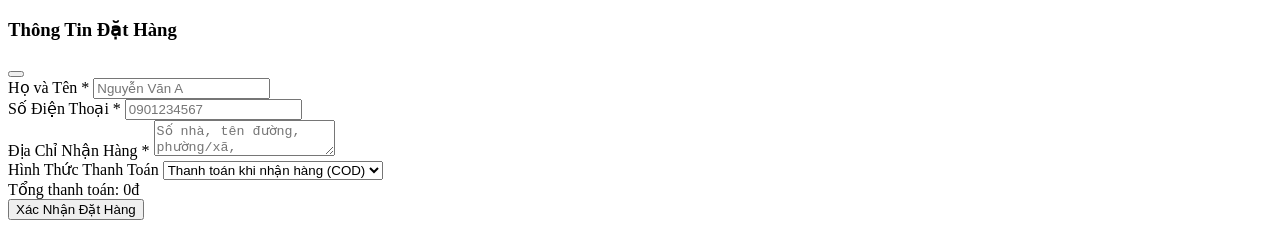
==== commit d8e83d9d: "Add files via upload" ====
--- a/about.html
+++ b/about.html
@@ -47,9 +47,52 @@
                     <i data-lucide="shopping-cart" class="w-6 h-6"></i>
                     <span id="cart-count" class="absolute -top-1 -right-1 bg-brandOrange text-white text-[10px] font-bold w-5 h-5 rounded-full flex items-center justify-center hidden">0</span>
                 </button>
-                <a href="products.html" class="bg-brandOrange hover:bg-orange-600 text-white font-bold px-5 py-2.5 rounded-full shadow-md text-sm hidden sm:inline-block">Đặt Hàng Ngay</a>
-            </div>
-        </div>
+                <!-- Nút mở menu trên điện thoại -->
+                <button type="button" id="mobile-menu-toggle" onclick="toggleMobileMenu()"
+                        class="md:hidden inline-flex items-center justify-center w-10 h-10 rounded-xl border border-green-100 bg-green-50 text-brandGreen hover:bg-green-100 focus:outline-none focus:ring-2 focus:ring-brandOrange focus:ring-offset-2 transition"
+                        aria-controls="mobile-menu" aria-expanded="false" aria-label="Mở menu điều hướng">
+                    <span id="mobile-menu-open-icon" class="text-2xl leading-none" aria-hidden="true">☰</span>
+                    <span id="mobile-menu-close-icon" class="hidden text-2xl leading-none" aria-hidden="true">×</span>
+                </button>
+                <a href="products.html" class="bg-brandOrange hover:bg-orange-600 text-white font-bold px-5 py-2.5 rounded-full shadow-md text-sm hidden md:inline-block">Đặt Hàng Ngay</a>
+            </div>
+        </div>
+        <!-- Menu điều hướng trên điện thoại -->
+        <nav id="mobile-menu" class="hidden md:hidden border-t border-green-100 bg-white shadow-lg" aria-label="Điều hướng trên điện thoại">
+            <div class="max-w-7xl mx-auto px-4 py-3 flex flex-col gap-1">
+                <a href="index.html" class="block rounded-xl px-4 py-3 text-sm transition text-gray-700 hover:bg-green-50 hover:text-brandGreen font-semibold">Trang Chủ</a>
+                <a href="about.html" class="block rounded-xl px-4 py-3 text-sm transition bg-green-50 text-brandOrange font-bold" aria-current="page">Giới Thiệu</a>
+                <a href="products.html" class="block rounded-xl px-4 py-3 text-sm transition text-gray-700 hover:bg-green-50 hover:text-brandGreen font-semibold">Sản Phẩm</a>
+                <a href="blog.html" class="block rounded-xl px-4 py-3 text-sm transition text-gray-700 hover:bg-green-50 hover:text-brandGreen font-semibold">Cẩm Nang</a>
+                <a href="contact.html" class="block rounded-xl px-4 py-3 text-sm transition text-gray-700 hover:bg-green-50 hover:text-brandGreen font-semibold">Liên Hệ</a>
+                <a href="products.html" class="mt-2 block rounded-xl bg-brandOrange px-4 py-3 text-center text-sm font-bold text-white hover:bg-orange-600 transition">Đặt Hàng Ngay</a>
+            </div>
+        </nav>
+        <script>
+            function setMobileMenuOpen(open) {
+                const menu = document.getElementById('mobile-menu');
+                const button = document.getElementById('mobile-menu-toggle');
+                if (!menu || !button) return;
+                menu.classList.toggle('hidden', !open);
+                button.setAttribute('aria-expanded', String(open));
+                button.setAttribute('aria-label', open ? 'Đóng menu điều hướng' : 'Mở menu điều hướng');
+                document.getElementById('mobile-menu-open-icon').classList.toggle('hidden', open);
+                document.getElementById('mobile-menu-close-icon').classList.toggle('hidden', !open);
+            }
+            function toggleMobileMenu() {
+                const button = document.getElementById('mobile-menu-toggle');
+                setMobileMenuOpen(button.getAttribute('aria-expanded') !== 'true');
+            }
+            document.addEventListener('keydown', function(event) {
+                if (event.key === 'Escape') setMobileMenuOpen(false);
+            });
+            document.addEventListener('click', function(event) {
+                if (!event.target.closest('header')) setMobileMenuOpen(false);
+            });
+            window.addEventListener('resize', function() {
+                if (window.innerWidth >= 768) setMobileMenuOpen(false);
+            });
+        </script>
     </header>
 
     <main class="flex-grow py-16 max-w-7xl mx-auto px-4 sm:px-6 lg:px-8">
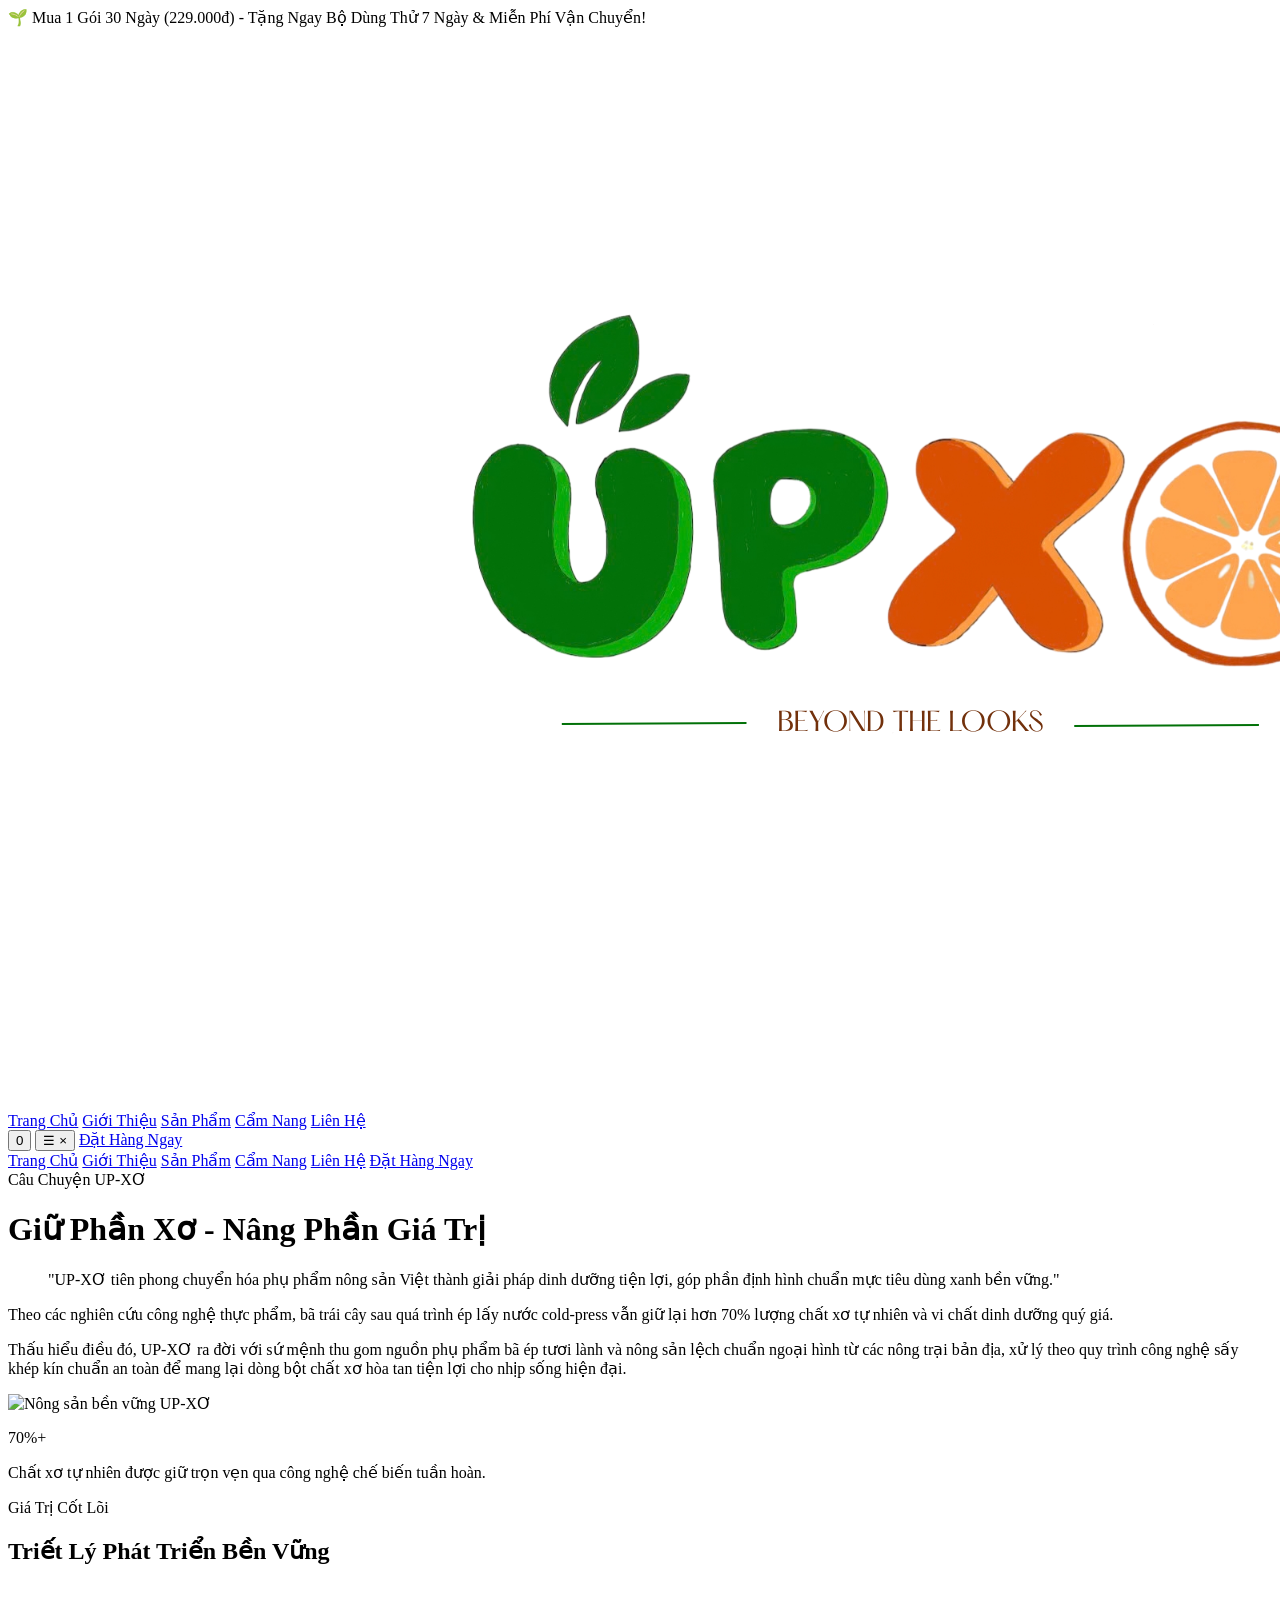
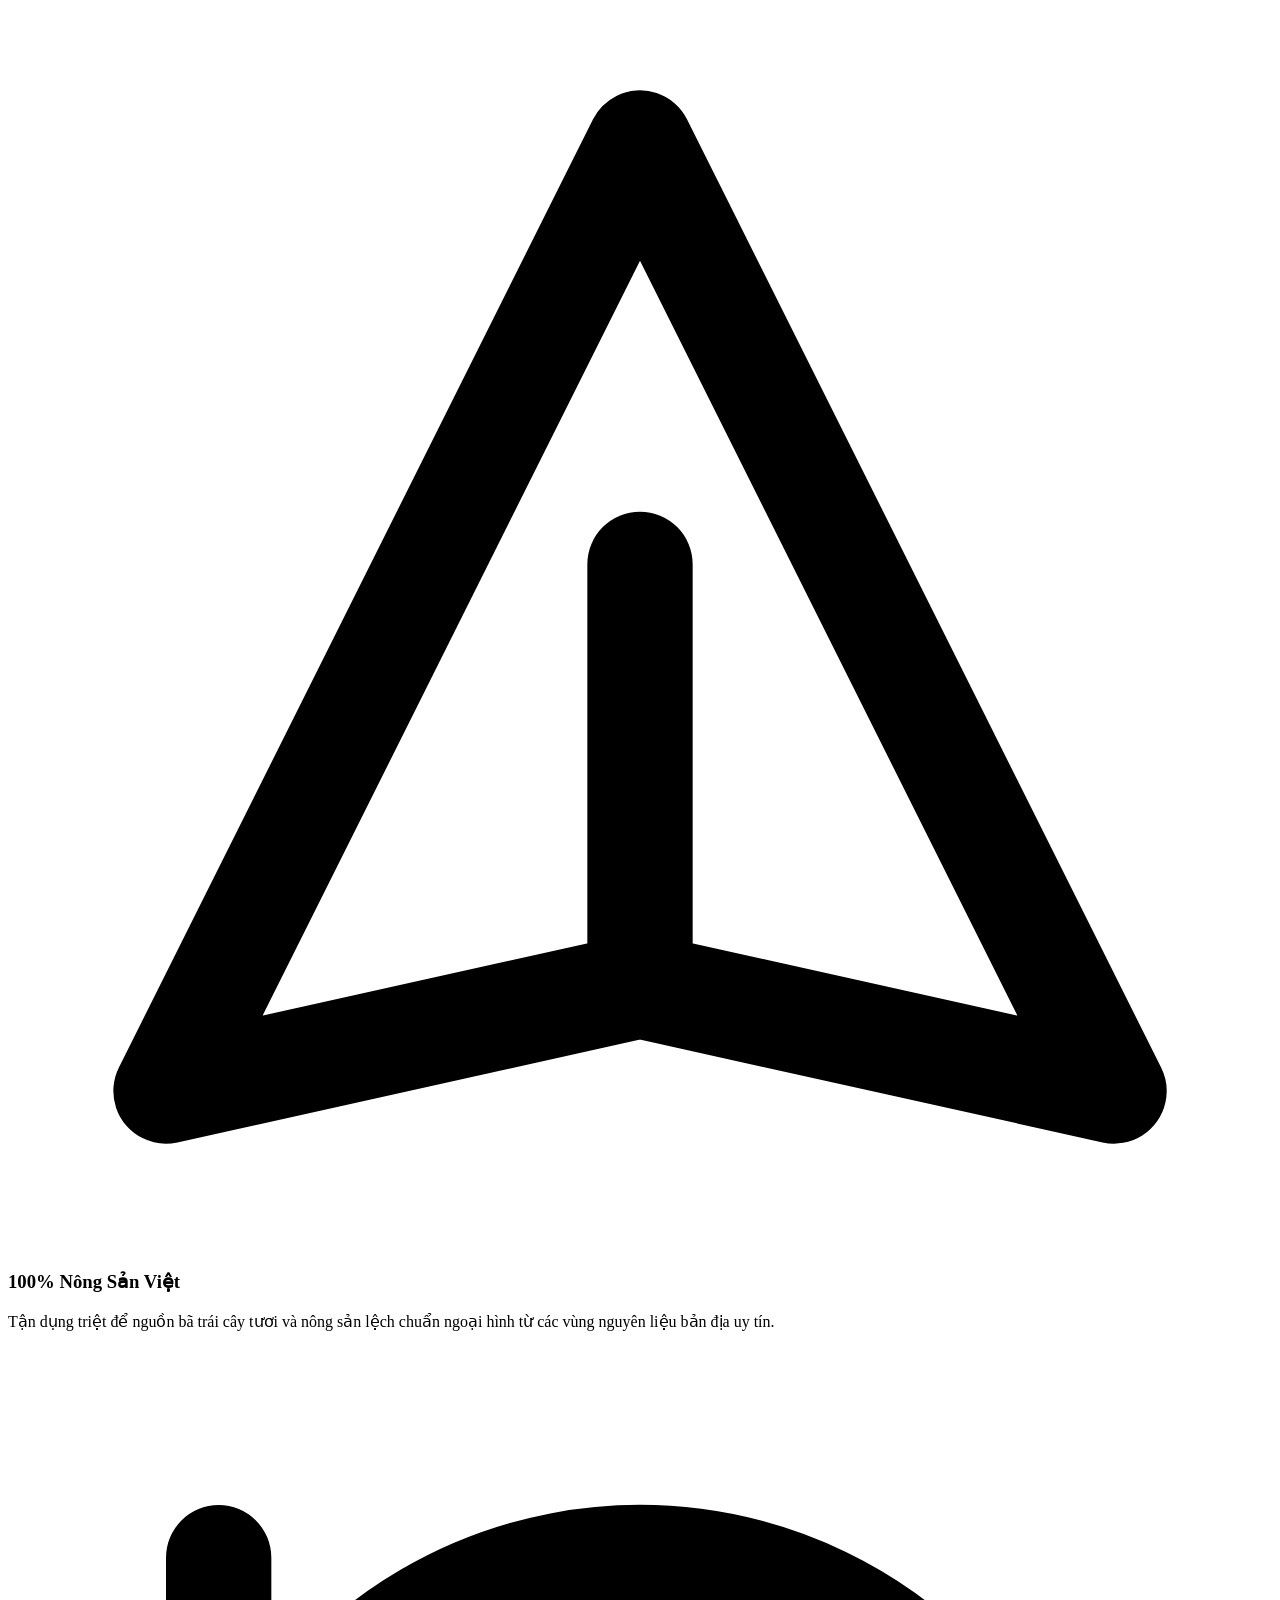
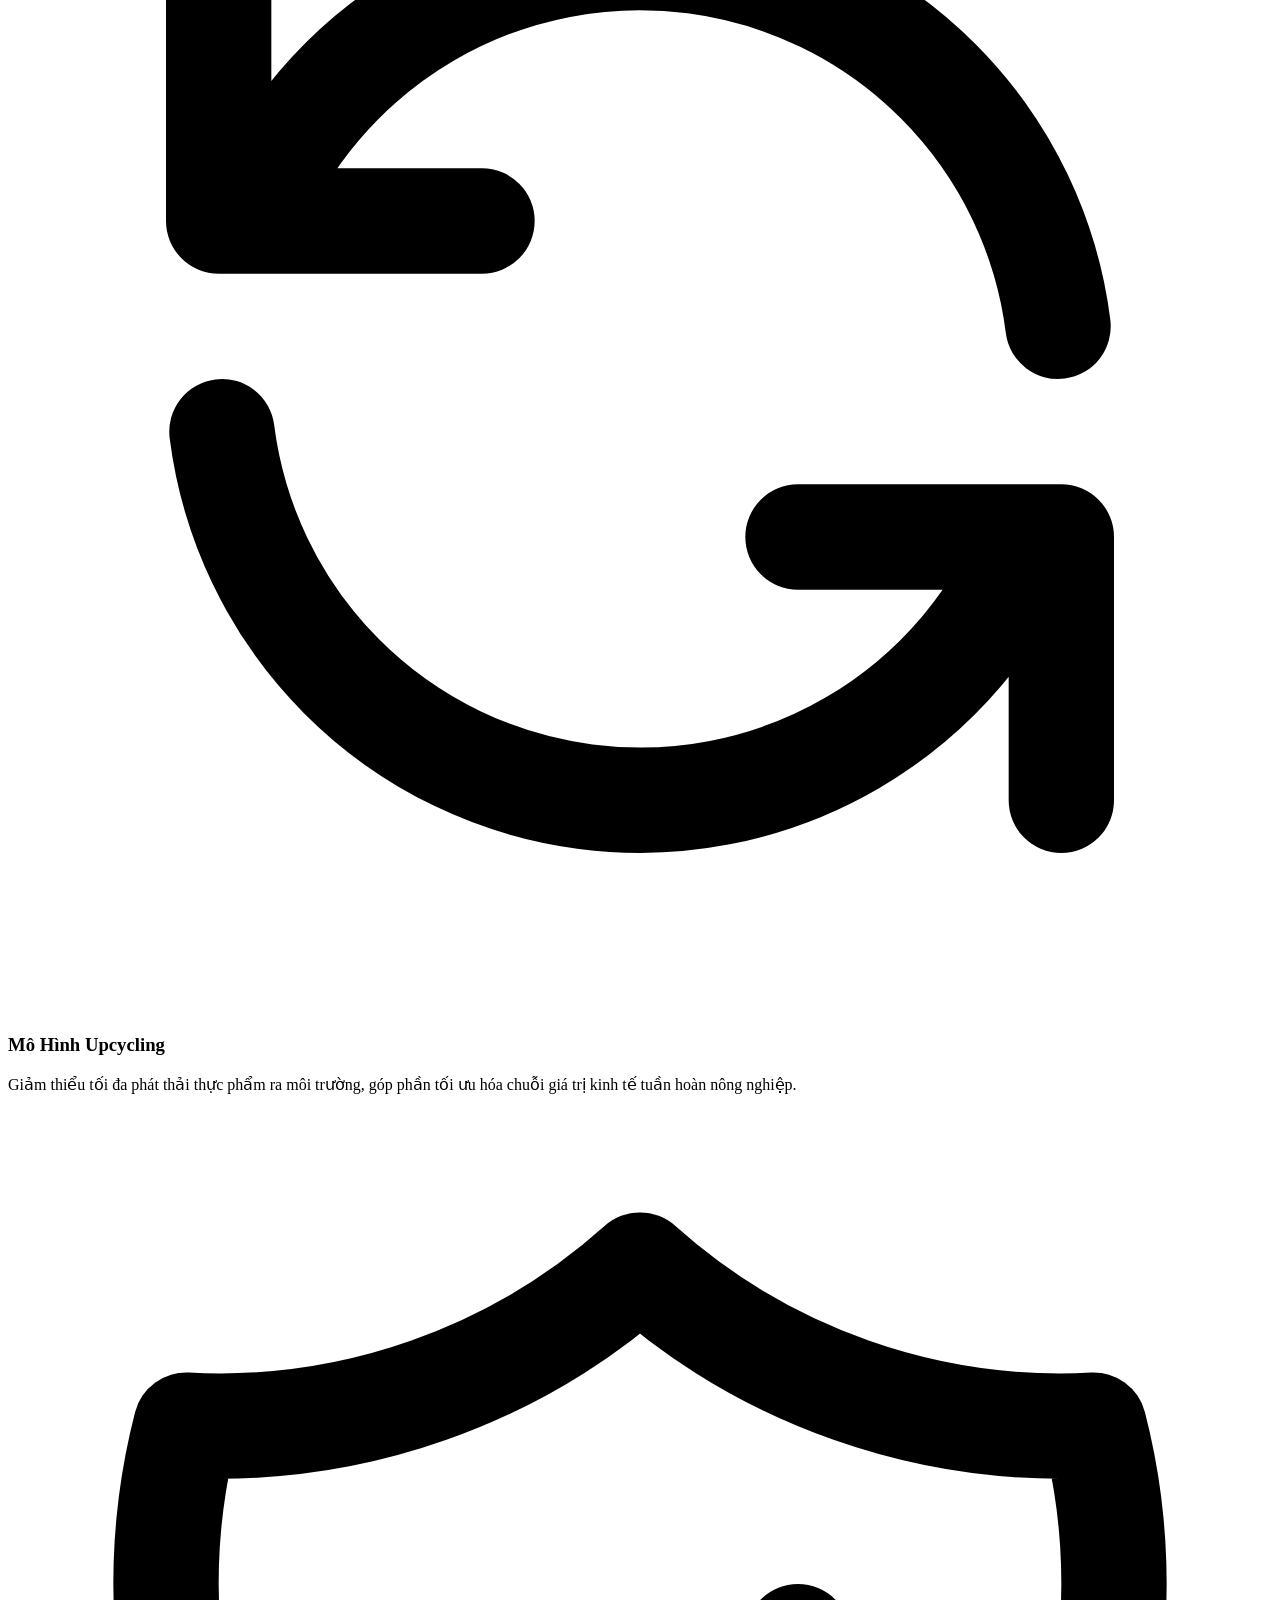
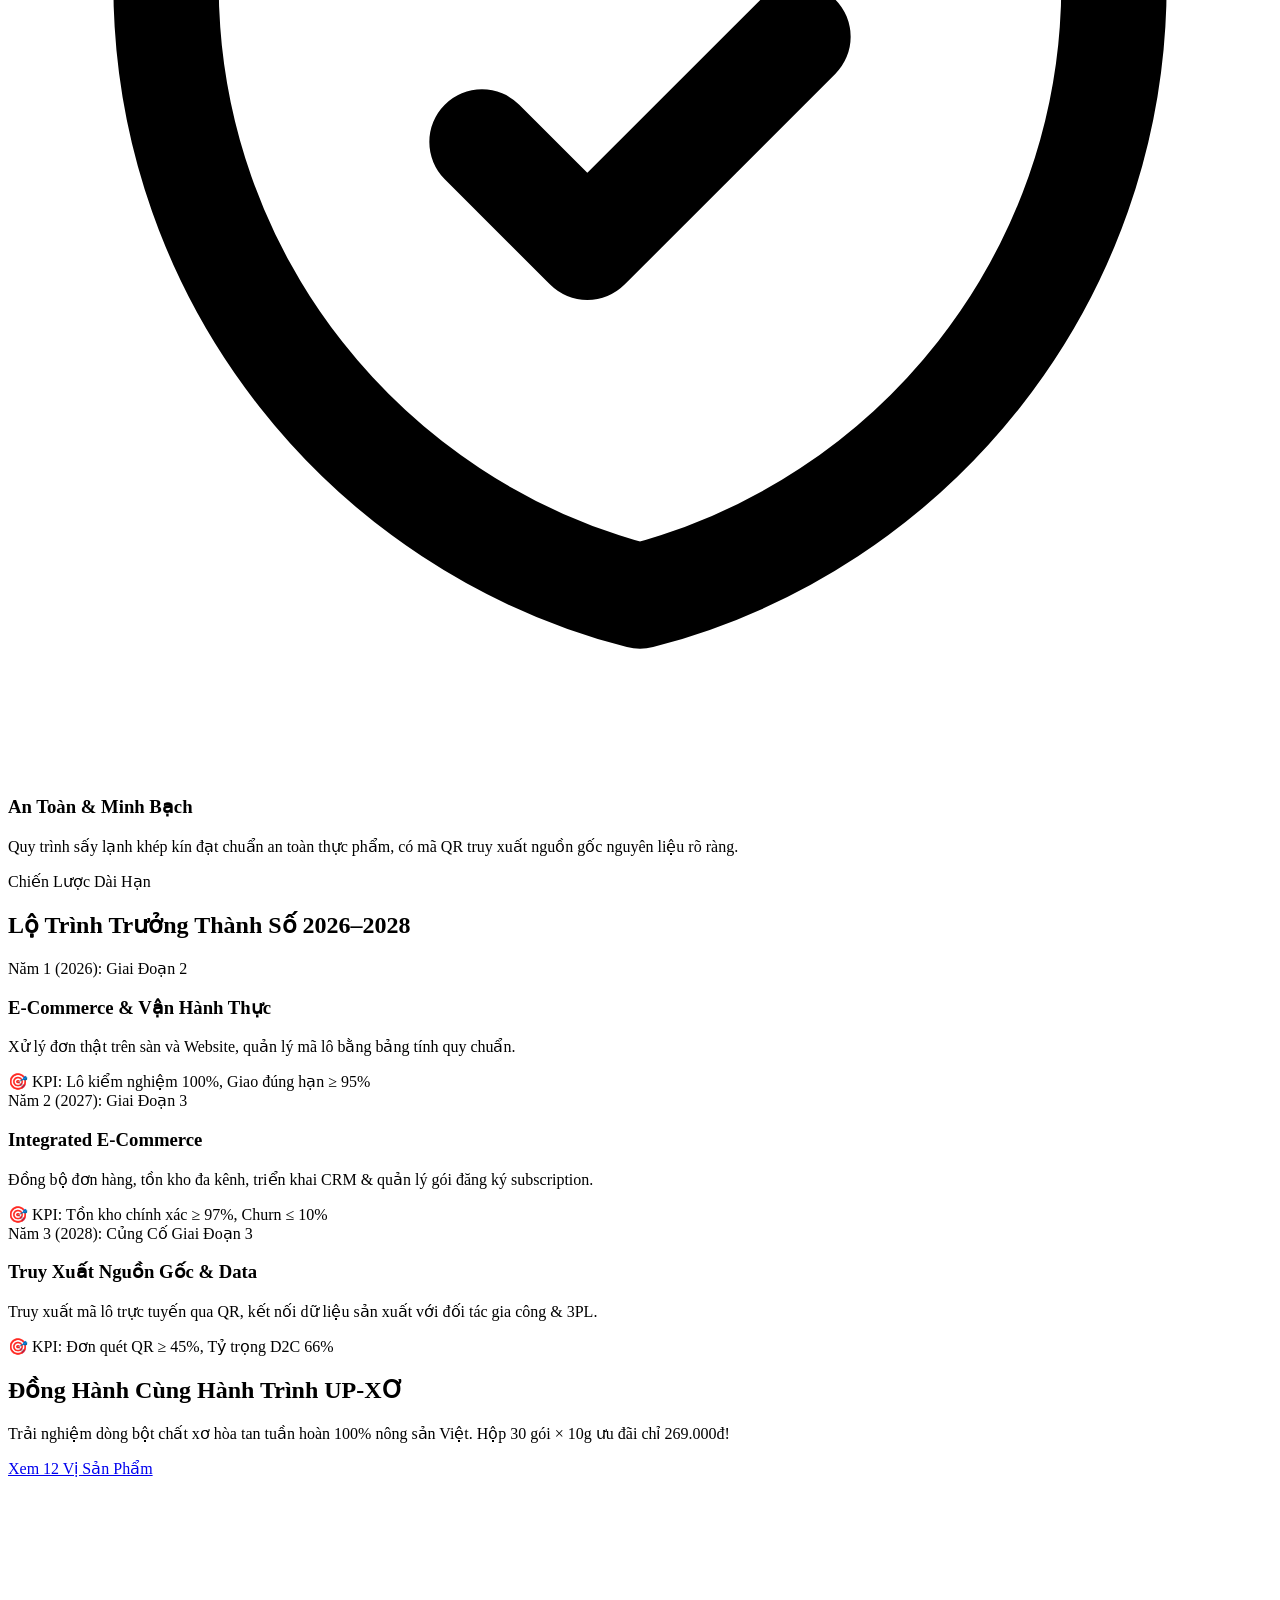
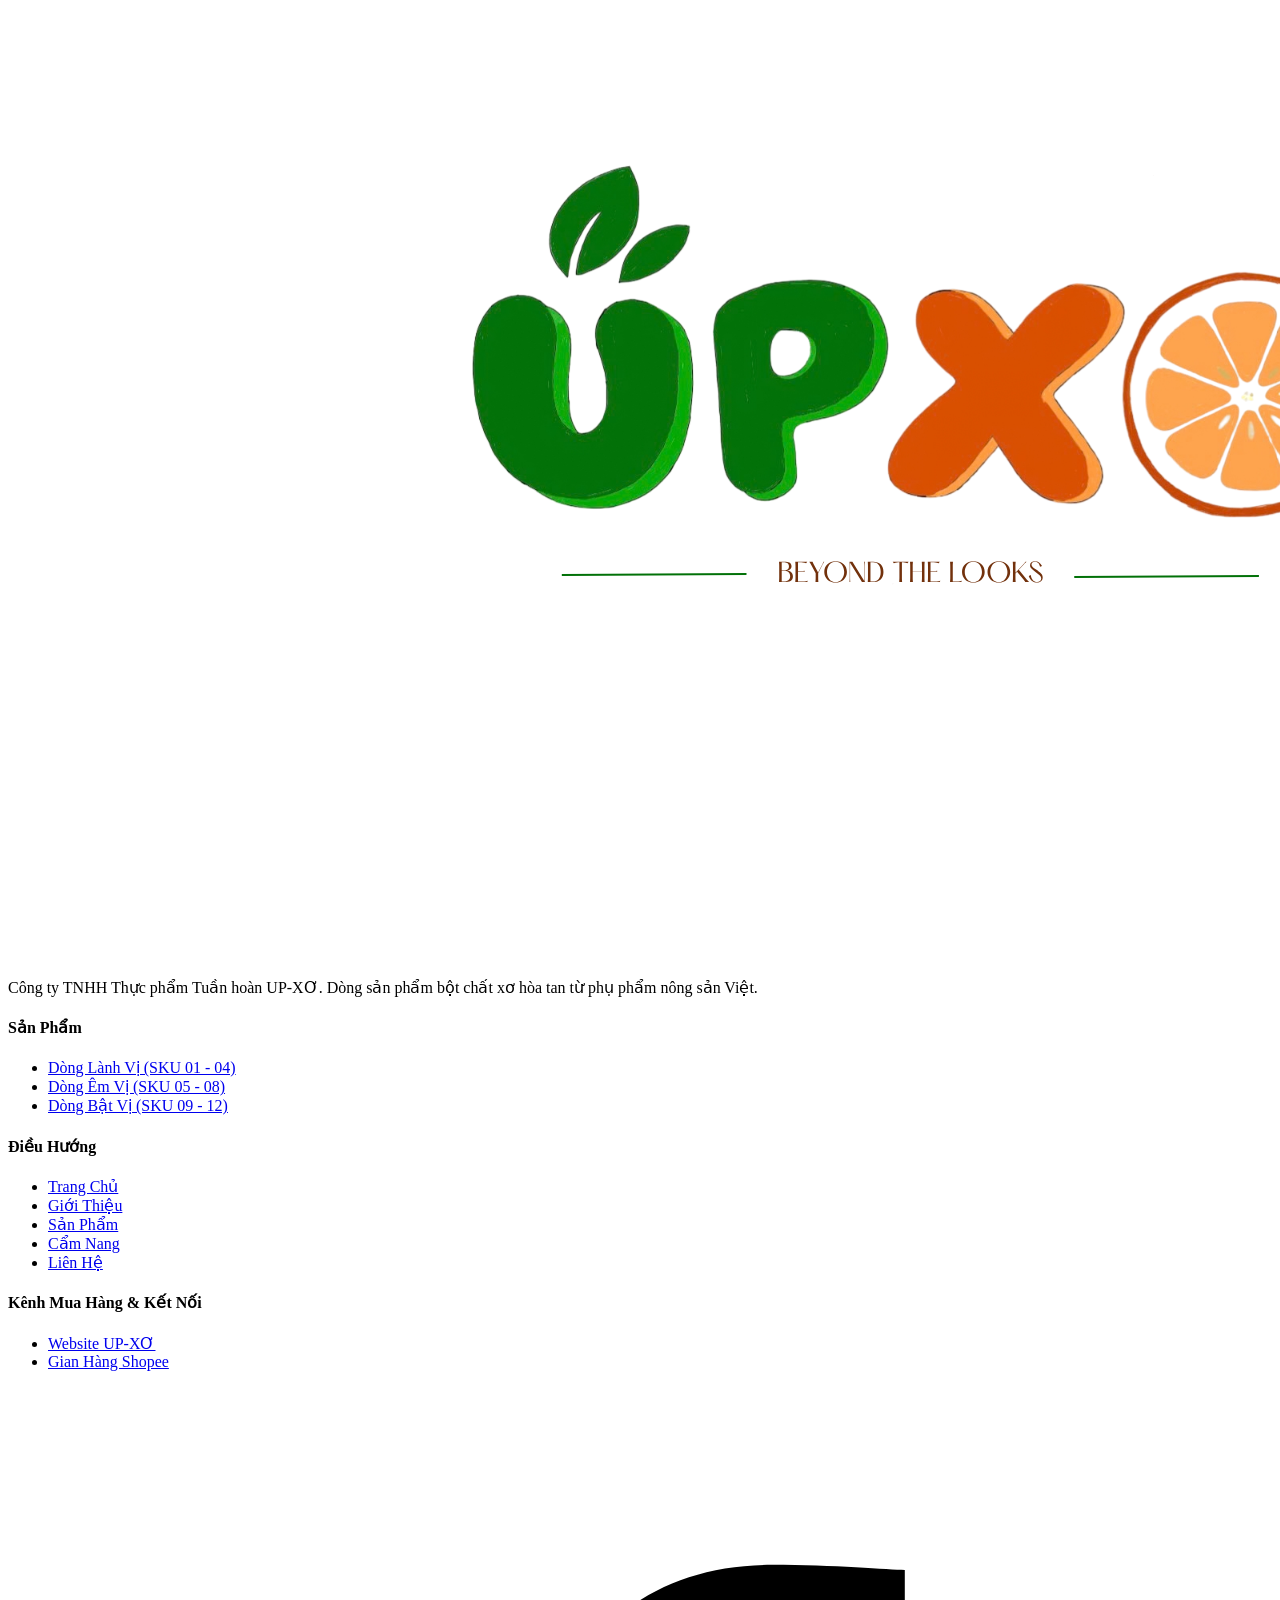
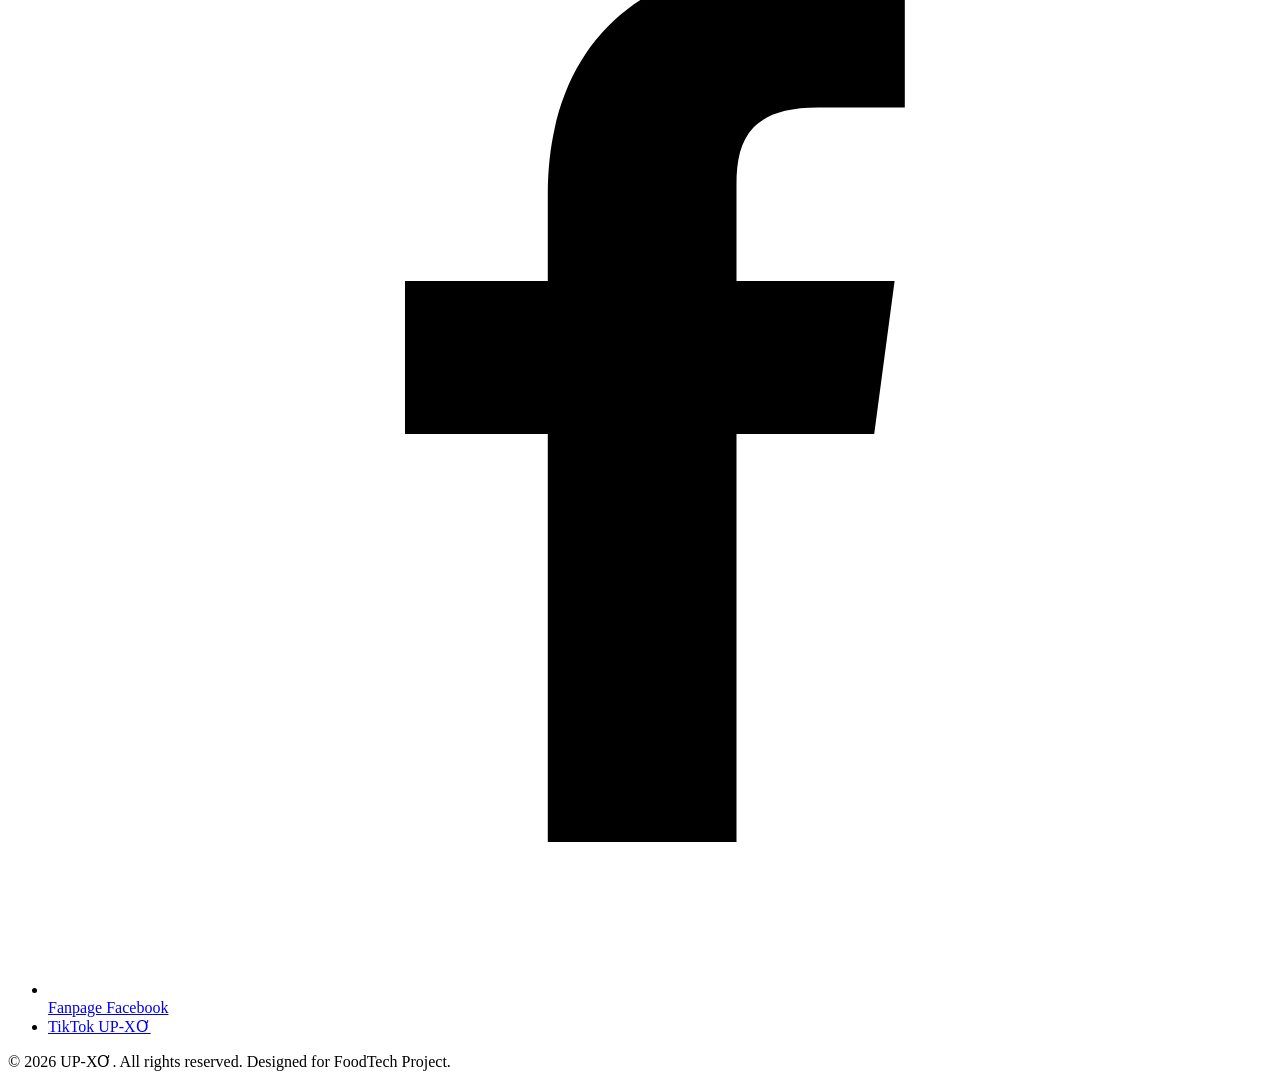
==== commit 07bbd30e: "thay đổi website" ====
--- a/about.html
+++ b/about.html
@@ -20,6 +20,7 @@
         }
     </script>
     <script src="https://unpkg.com/lucide@latest"></script>
+    <link rel="stylesheet" href="cart-checkout.css">
 </head>
 <body class="bg-brandBg text-gray-800 antialiased flex flex-col min-h-screen">
 
@@ -32,7 +33,7 @@
     <header class="sticky top-0 z-50 bg-white/95 backdrop-blur shadow-sm">
         <div class="max-w-7xl mx-auto px-4 sm:px-6 lg:px-8 h-20 flex items-center justify-between">
             <a href="index.html" class="flex items-center gap-2">
-                <img src="logo.png" alt="UP-XƠ Logo" class="h-16 w-auto object-contain">
+                <img src="images/logo.png" alt="UP-XƠ Logo" class="h-16 w-auto object-contain">
             </a>
             <nav class="hidden md:flex items-center gap-8 font-medium text-gray-700 text-sm">
                 <a href="index.html" class="hover:text-brandOrange transition">Trang Chủ</a>
@@ -210,7 +211,7 @@
         <div class="max-w-7xl mx-auto px-4 sm:px-6 lg:px-8 grid md:grid-cols-4 gap-8 text-sm">
             <div>
                 <div class="flex items-center gap-2 mb-4">
-                    <img src="logo.png" alt="UP-XƠ Logo" class="h-8 w-auto object-contain brightness-0 invert">
+                    <img src="images/logo.png" alt="UP-XƠ Logo" class="h-8 w-auto object-contain brightness-0 invert">
                 </div>
                 <p class="text-xs text-green-200">Công ty TNHH Thực phẩm Tuần hoàn UP-XƠ. Dòng sản phẩm bột chất xơ hòa tan từ phụ phẩm nông sản Việt.</p>
             </div>
@@ -249,8 +250,14 @@
                     </li>
                     <li>
                         <a href="https://www.facebook.com/profile.php?id=61592981647685" target="_blank" rel="noopener noreferrer" class="flex items-center gap-2 hover:text-brandOrange transition">
-                            <i data-lucide="facebook" class="w-4 h-4 text-brandOrange"></i>
+                            <svg aria-hidden="true" viewBox="0 0 24 24" class="w-4 h-4 text-brandOrange fill-current"><path d="M13.5 21v-8h2.7l.4-3h-3.1V8.1c0-.9.3-1.5 1.6-1.5h1.7V3.9c-.3 0-1.4-.1-2.6-.1-2.6 0-4.4 1.6-4.4 4.5V10H7v3h2.8v8h3.7z"/></svg>
                             <span>Fanpage Facebook</span>
+                        </a>
+                    </li>
+                    <li>
+                        <a href="https://www.tiktok.com/@giuphanxonangphangiatri" target="_blank" rel="noopener noreferrer" class="flex items-center gap-2 hover:text-brandOrange transition">
+                            <i data-lucide="music-2" class="w-4 h-4 text-brandOrange"></i>
+                            <span>TikTok UP-XƠ</span>
                         </a>
                     </li>
                 </ul>
@@ -295,191 +302,8 @@
     <!-- KẾT THÚC FOOTER -->
 
     <!-- ==================== DÁN ĐOẠN GIỎ HÀNG Ở ĐÂY ==================== -->
-    <!-- 1. Slide-over Cart Drawer (Khung trượt Giỏ hàng) -->
-    <div id="cart-drawer" class="fixed inset-0 z-50 overflow-hidden hidden" role="dialog" aria-modal="true">
-        <div onclick="toggleCart()" class="fixed inset-0 bg-black/50 backdrop-blur-sm transition-opacity"></div>
-        <div class="fixed inset-y-0 right-0 max-w-full flex pl-10">
-            <div class="w-screen max-w-md bg-white shadow-2xl flex flex-col">
-                <div class="p-6 bg-brandGreen text-white flex justify-between items-center">
-                    <h2 class="text-lg font-bold flex items-center gap-2">
-                        <i data-lucide="shopping-bag" class="w-5 h-5"></i> Giỏ Hàng UP-XƠ
-                    </h2>
-                    <button onclick="toggleCart()" class="text-white/80 hover:text-white p-1">
-                        <i data-lucide="x" class="w-6 h-6"></i>
-                    </button>
-                </div>
-                <div id="cart-items" class="flex-1 overflow-y-auto p-6 space-y-4">
-                    <p class="text-center text-gray-500 py-8 text-sm">Giỏ hàng của bạn đang trống.</p>
-                </div>
-                <div class="p-6 border-t border-gray-200 bg-gray-50 space-y-4">
-                    <div class="flex justify-between items-center">
-                        <span class="font-bold text-gray-700 text-sm">Tổng tiền dự tính:</span>
-                        <span id="cart-total" class="text-2xl font-black text-brandGreen">0đ</span>
-                    </div>
-                    <button onclick="openCheckoutModal()" class="w-full text-center bg-brandOrange hover:bg-orange-600 text-white font-bold py-3.5 rounded-full shadow-lg transition text-sm">
-                        Tiến Hành Thanh Toán
-                    </button>
-                </div>
-            </div>
-        </div>
-    </div>
-
-    <!-- 2. Modal Form Thanh Toán Trực Tiếp (On-site Checkout) -->
-    <div id="checkout-modal" class="fixed inset-0 z-50 overflow-y-auto hidden" role="dialog" aria-modal="true">
-        <div onclick="closeCheckoutModal()" class="fixed inset-0 bg-black/60 backdrop-blur-sm transition-opacity"></div>
-        <div class="flex items-center justify-center min-h-screen p-4">
-            <div class="relative bg-white rounded-3xl max-w-lg w-full p-6 sm:p-8 shadow-2xl z-10">
-                <div class="flex justify-between items-center pb-4 border-b">
-                    <h3 class="text-xl font-bold text-brandGreen flex items-center gap-2">
-                        <i data-lucide="credit-card" class="w-5 h-5 text-brandOrange"></i> Thông Tin Đặt Hàng
-                    </h3>
-                    <button onclick="closeCheckoutModal()" class="text-gray-400 hover:text-gray-600 p-1">
-                        <i data-lucide="x" class="w-6 h-6"></i>
-                    </button>
-                </div>
-
-                <form id="checkout-form" onsubmit="processOrder(event)" class="mt-6 space-y-4">
-                    <div>
-                        <label class="block text-xs font-bold text-gray-700 mb-1">Họ và Tên *</label>
-                        <input type="text" id="cust-name" required placeholder="Nguyễn Văn A" class="w-full px-4 py-2.5 text-sm border border-gray-300 rounded-xl focus:ring-2 focus:ring-brandGreen focus:outline-none">
-                    </div>
-                    <div>
-                        <label class="block text-xs font-bold text-gray-700 mb-1">Số Điện Thoại *</label>
-                        <input type="tel" id="cust-phone" required placeholder="0901234567" class="w-full px-4 py-2.5 text-sm border border-gray-300 rounded-xl focus:ring-2 focus:ring-brandGreen focus:outline-none">
-                    </div>
-                    <div>
-                        <label class="block text-xs font-bold text-gray-700 mb-1">Địa Chỉ Nhận Hàng *</label>
-                        <textarea id="cust-address" required rows="2" placeholder="Số nhà, tên đường, phường/xã, quận/huyện, tỉnh/TP" class="w-full px-4 py-2.5 text-sm border border-gray-300 rounded-xl focus:ring-2 focus:ring-brandGreen focus:outline-none"></textarea>
-                    </div>
-                    <div>
-                        <label class="block text-xs font-bold text-gray-700 mb-1">Hình Thức Thanh Toán</label>
-                        <select id="cust-payment" class="w-full px-4 py-2.5 text-sm border border-gray-300 rounded-xl focus:ring-2 focus:ring-brandGreen focus:outline-none">
-                            <option value="COD">Thanh toán khi nhận hàng (COD)</option>
-                            <option value="BANK">Chuyển khoản Ngân hàng</option>
-                        </select>
-                    </div>
-
-                    <div class="pt-4 border-t border-gray-100 flex justify-between items-center">
-                        <div>
-                            <span class="text-xs text-gray-500 block">Tổng thanh toán:</span>
-                            <span id="checkout-total-price" class="text-xl font-black text-brandOrange">0đ</span>
-                        </div>
-                        <button type="submit" class="bg-brandGreen hover:bg-emerald-800 text-white font-bold px-8 py-3 rounded-full text-sm shadow-md transition">
-                            Xác Nhận Đặt Hàng
-                        </button>
-                    </div>
-                </form>
-            </div>
-        </div>
-    </div>
-
-    <!-- 3. Script Xử Lý Toàn Bộ (Giỏ Hàng + Thanh Toán + Menu + Icon) -->
+    <div id="upxo-cart-component"></div>
     <script>
-        let cart = JSON.parse(localStorage.getItem('upxo_cart')) || [];
-
-        function saveCart() {
-            localStorage.setItem('upxo_cart', JSON.stringify(cart));
-            updateCartUI();
-        }
-
-        function addToCart(id, name, price, image) {
-            const index = cart.findIndex(item => item.id === id);
-            if (index > -1) {
-                cart[index].quantity += 1;
-            } else {
-                cart.push({ id, name, price, image, quantity: 1 });
-            }
-            saveCart();
-            toggleCart(true);
-        }
-
-        function updateQuantity(id, delta) {
-            const index = cart.findIndex(item => item.id === id);
-            if (index > -1) {
-                cart[index].quantity += delta;
-                if (cart[index].quantity <= 0) {
-                    cart.splice(index, 1);
-                }
-            }
-            saveCart();
-        }
-
-        function toggleCart(forceOpen = false) {
-            const drawer = document.getElementById('cart-drawer');
-            if (forceOpen) {
-                drawer.classList.remove('hidden');
-            } else {
-                drawer.classList.toggle('hidden');
-            }
-        }
-
-        function openCheckoutModal() {
-            if (cart.length === 0) {
-                alert("Giỏ hàng của bạn đang trống!");
-                return;
-            }
-            toggleCart(false);
-            const totalPrice = cart.reduce((sum, item) => sum + (item.price * item.quantity), 0);
-            document.getElementById('checkout-total-price').innerText = totalPrice.toLocaleString('vi-VN') + 'đ';
-            document.getElementById('checkout-modal').classList.remove('hidden');
-        }
-
-        function closeCheckoutModal() {
-            document.getElementById('checkout-modal').classList.add('hidden');
-        }
-
-        function processOrder(e) {
-            e.preventDefault();
-            const name = document.getElementById('cust-name').value;
-            const phone = document.getElementById('cust-phone').value;
-            
-            alert(`Cảm ơn ${name}! Đơn hàng của bạn đã được ghi nhận thành công.\nUP-XƠ sẽ liên hệ qua SĐT ${phone} để xác nhận đơn và giao hàng.`);
-            
-            cart = [];
-            saveCart();
-            closeCheckoutModal();
-        }
-
-        function updateCartUI() {
-            const countEl = document.getElementById('cart-count');
-            const itemsEl = document.getElementById('cart-items');
-            const totalEl = document.getElementById('cart-total');
-
-            const totalItems = cart.reduce((sum, item) => sum + item.quantity, 0);
-            const totalPrice = cart.reduce((sum, item) => sum + (item.price * item.quantity), 0);
-
-            if (countEl) {
-                countEl.innerText = totalItems;
-                countEl.classList.toggle('hidden', totalItems === 0);
-            }
-
-            if (totalEl) {
-                totalEl.innerText = totalPrice.toLocaleString('vi-VN') + 'đ';
-            }
-
-            if (itemsEl) {
-                if (cart.length === 0) {
-                    itemsEl.innerHTML = '<p class="text-center text-gray-500 py-8 text-sm">Giỏ hàng của bạn đang trống.</p>';
-                } else {
-                    itemsEl.innerHTML = cart.map(item => `
-                        <div class="flex items-center justify-between border-b border-gray-100 pb-3">
-                            <img src="${item.image}" alt="${item.name}" class="w-12 h-12 object-contain bg-gray-50 rounded-lg p-1 border">
-                            <div class="flex-1 px-3">
-                                <h4 class="font-bold text-xs text-gray-800">${item.name}</h4>
-                                <p class="text-xs text-brandGreen font-bold">${item.price.toLocaleString('vi-VN')}đ</p>
-                            </div>
-                            <div class="flex items-center gap-2 bg-gray-100 rounded-lg px-2 py-1">
-                                <button onclick="updateQuantity('${item.id}', -1)" class="text-xs font-bold text-gray-600 hover:text-brandOrange px-1">-</button>
-                                <span class="text-xs font-bold text-gray-800">${item.quantity}</span>
-                                <button onclick="updateQuantity('${item.id}', 1)" class="text-xs font-bold text-gray-600 hover:text-brandOrange px-1">+</button>
-                            </div>
-                        </div>
-                    `).join('');
-                }
-            }
-            if (window.lucide) lucide.createIcons();
-        }
-
         document.addEventListener("DOMContentLoaded", function () {
             updateCartUI();
             const currentPage = window.location.pathname.split("/").pop() || "index.html";
@@ -500,5 +324,6 @@
             }
         });
     </script>
+    <script src="cart-checkout.js"></script>
 </body>
 </html>
--- a/cart-checkout.css
+++ b/cart-checkout.css
@@ -0,0 +1,225 @@
+:root {
+    --upxo-green: #14532d;
+    --upxo-green-dark: #103f24;
+    --upxo-orange: #f97316;
+}
+
+[hidden] { display: none !important; }
+body.upxo-overlay-open { overflow: hidden; }
+
+.uc-overlay {
+    position: fixed;
+    inset: 0;
+    z-index: 100;
+    display: flex;
+    justify-content: flex-end;
+    visibility: hidden;
+    pointer-events: none;
+}
+.uc-overlay.is-open { visibility: visible; pointer-events: auto; }
+.uc-backdrop {
+    position: absolute;
+    inset: 0;
+    background: rgb(8 18 12 / 55%);
+    opacity: 0;
+    transition: opacity .24s ease;
+    backdrop-filter: blur(3px);
+}
+.uc-overlay.is-open .uc-backdrop { opacity: 1; }
+.uc-panel {
+    position: relative;
+    z-index: 1;
+    display: flex;
+    flex-direction: column;
+    background: #fff;
+    box-shadow: -18px 0 60px rgb(0 0 0 / 16%);
+    transform: translateX(100%);
+    transition: transform .28s cubic-bezier(.2,.75,.25,1);
+    min-height: 0;
+}
+.uc-overlay.is-open .uc-panel { transform: translateX(0); }
+.uc-cart-panel { width: min(100%, 560px); height: 100%; }
+.uc-header {
+    flex: none;
+    background: var(--upxo-green);
+    color: #fff;
+    padding: 22px 26px;
+    display: flex;
+    align-items: center;
+    justify-content: space-between;
+    gap: 16px;
+}
+.uc-header-title { display: flex; align-items: center; gap: 12px; }
+.uc-header h2 { font-size: 19px; line-height: 1.2; font-weight: 800; margin: 0; }
+.uc-header p { color: rgb(255 255 255 / 72%); font-size: 12px; margin: 4px 0 0; }
+.uc-icon-button {
+    width: 40px;
+    height: 40px;
+    display: inline-flex;
+    align-items: center;
+    justify-content: center;
+    border: 1px solid rgb(255 255 255 / 22%);
+    background: rgb(255 255 255 / 10%);
+    color: inherit;
+    border-radius: 12px;
+    cursor: pointer;
+    transition: background .18s ease, transform .18s ease;
+}
+.uc-icon-button:hover { background: rgb(255 255 255 / 20%); transform: scale(1.04); }
+.uc-cart-scroll { flex: 1; min-height: 0; overflow-y: auto; padding: 20px 24px 16px; overscroll-behavior: contain; }
+.uc-items { display: grid; gap: 12px; }
+.uc-item {
+    display: grid;
+    grid-template-columns: 92px minmax(0,1fr);
+    gap: 15px;
+    padding: 14px;
+    border: 1px solid #e8eee9;
+    border-radius: 18px;
+    background: #fff;
+    transition: border-color .18s ease, box-shadow .18s ease;
+}
+.uc-item:hover { border-color: #c5d7c9; box-shadow: 0 8px 24px rgb(20 83 45 / 7%); }
+.uc-item-image {
+    width: 92px;
+    height: 104px;
+    object-fit: contain;
+    padding: 8px;
+    background: #f7faf7;
+    border-radius: 13px;
+}
+.uc-item-content { min-width: 0; display: flex; flex-direction: column; justify-content: space-between; gap: 10px; }
+.uc-item-name { color: #1f2937; font-size: 13px; line-height: 1.45; font-weight: 750; margin: 0; }
+.uc-item-price { color: var(--upxo-green); font-size: 14px; font-weight: 800; margin-top: 5px; }
+.uc-item-bottom { display: flex; align-items: center; justify-content: space-between; gap: 10px; }
+.uc-qty { display: inline-flex; align-items: center; border: 1px solid #dce5de; background: #f8faf8; border-radius: 10px; overflow: hidden; }
+.uc-qty button { width: 34px; height: 32px; border: 0; background: transparent; color: var(--upxo-green); font-weight: 800; font-size: 17px; cursor: pointer; }
+.uc-qty button:hover { background: #eaf3ec; }
+.uc-qty output { min-width: 30px; text-align: center; color: #26332a; font-size: 13px; font-weight: 750; }
+.uc-remove { border: 0; background: transparent; color: #87918a; display: inline-flex; align-items: center; gap: 5px; font-size: 11px; font-weight: 650; cursor: pointer; padding: 6px; }
+.uc-remove:hover { color: #c2410c; }
+.uc-empty { min-height: 270px; display: grid; place-items: center; text-align: center; color: #66736a; padding: 25px; }
+.uc-empty-icon { width: 64px; height: 64px; display: grid; place-items: center; margin: 0 auto 14px; border-radius: 20px; color: var(--upxo-green); background: #edf5ee; }
+.uc-empty h3 { margin: 0 0 6px; color: #26332a; font-size: 16px; }
+.uc-empty p { margin: 0; font-size: 13px; }
+.uc-voucher { margin-top: 20px; padding: 16px; border: 1px dashed #c6d9c8; border-radius: 16px; background: #f7faf7; }
+.uc-voucher-title { display: flex; align-items: center; gap: 8px; color: #254b2f; font-size: 12px; font-weight: 800; margin-bottom: 10px; }
+.uc-voucher-form { display: flex; gap: 8px; }
+.uc-input, .uc-select, .uc-textarea {
+    width: 100%;
+    min-width: 0;
+    border: 1px solid #dce3dd;
+    border-radius: 11px;
+    color: #1f2937;
+    background: #fff;
+    font: inherit;
+    font-size: 13px;
+    outline: none;
+    transition: border-color .18s ease, box-shadow .18s ease;
+}
+.uc-input, .uc-select { height: 44px; padding: 0 13px; }
+.uc-textarea { min-height: 82px; padding: 11px 13px; resize: vertical; }
+.uc-input:focus, .uc-select:focus, .uc-textarea:focus { border-color: var(--upxo-green); box-shadow: 0 0 0 3px rgb(20 83 45 / 10%); }
+.uc-voucher-form .uc-input { text-transform: uppercase; }
+.uc-small-button { flex: none; border: 0; background: var(--upxo-green); color: #fff; border-radius: 11px; padding: 0 15px; font-size: 12px; font-weight: 800; cursor: pointer; }
+.uc-small-button:hover { background: var(--upxo-green-dark); }
+.uc-voucher-message { min-height: 16px; margin: 8px 0 0; font-size: 11px; color: #647067; }
+.uc-voucher-message.is-error { color: #b91c1c; }
+.uc-voucher-message.is-success { color: #15803d; }
+.uc-summary { flex: none; padding: 18px 24px max(20px, env(safe-area-inset-bottom)); border-top: 1px solid #e7ece8; background: #fff; box-shadow: 0 -8px 22px rgb(20 40 25 / 4%); }
+.uc-summary-rows { display: grid; gap: 9px; margin-bottom: 14px; }
+.uc-summary-row { display: flex; justify-content: space-between; align-items: center; gap: 12px; color: #59635c; font-size: 12px; }
+.uc-summary-row strong { color: #25332a; font-weight: 750; }
+.uc-summary-row.discount strong { color: #15803d; }
+.uc-summary-row.total { margin-top: 2px; padding-top: 12px; border-top: 1px solid #e9eeea; color: #243229; font-size: 14px; font-weight: 800; }
+.uc-summary-row.total strong { color: var(--upxo-green); font-size: 21px; font-weight: 900; }
+.uc-primary-button {
+    width: 100%; min-height: 50px; border: 0; border-radius: 15px; background: var(--upxo-orange); color: #fff;
+    box-shadow: 0 8px 18px rgb(249 115 22 / 20%); font-size: 14px; font-weight: 850; cursor: pointer;
+    transition: transform .18s ease, box-shadow .18s ease, background .18s ease;
+}
+.uc-primary-button:hover:not(:disabled) { transform: translateY(-1px); background: #ea580c; box-shadow: 0 12px 22px rgb(249 115 22 / 27%); }
+.uc-primary-button:disabled { background: #cbd3cc; box-shadow: none; cursor: not-allowed; }
+.uc-secure-note { display: flex; align-items: center; justify-content: center; gap: 6px; margin: 10px 0 0; color: #849087; font-size: 10px; }
+
+.uc-checkout-overlay { justify-content: center; align-items: center; padding: 24px; overflow-y: auto; }
+.uc-checkout-card {
+    position: relative; z-index: 1; width: min(100%, 980px); max-height: min(92dvh, 900px); overflow: hidden; display: flex; flex-direction: column;
+    border-radius: 24px; background: #fff; box-shadow: 0 28px 90px rgb(0 0 0 / 24%);
+    opacity: 0; transform: translateY(12px) scale(.985); transition: opacity .22s ease, transform .22s ease;
+}
+.uc-checkout-overlay.is-open .uc-checkout-card { opacity: 1; transform: translateY(0) scale(1); }
+.uc-checkout-header { background: #fff; color: #1e2b22; border-bottom: 1px solid #e8eee9; }
+.uc-checkout-header .uc-icon-button { color: #5b665e; background: #f4f7f4; border-color: #e5ebe6; }
+.uc-checkout-header p { color: #778178; }
+.uc-checkout-body { overflow-y: auto; min-height: 0; padding: 23px 26px 25px; }
+.uc-checkout-grid { display: grid; grid-template-columns: minmax(0,1.4fr) minmax(270px,.85fr); gap: 26px; align-items: start; }
+.uc-form-section + .uc-form-section { margin-top: 21px; padding-top: 20px; border-top: 1px solid #edf1ed; }
+.uc-section-heading { display: flex; align-items: center; gap: 9px; margin: 0 0 13px; color: #24372a; font-size: 13px; font-weight: 850; }
+.uc-section-heading span:first-child { width: 28px; height: 28px; display: inline-grid; place-items: center; color: var(--upxo-green); background: #edf5ee; border-radius: 9px; }
+.uc-field-grid { display: grid; grid-template-columns: repeat(2,minmax(0,1fr)); gap: 13px; }
+.uc-field { min-width: 0; }
+.uc-field.full { grid-column: 1 / -1; }
+.uc-label { display: block; margin: 0 0 6px; color: #4e5a51; font-size: 11px; font-weight: 750; }
+.uc-required { color: #dc5b1b; }
+.uc-error { display: block; min-height: 14px; margin-top: 4px; color: #b91c1c; font-size: 10px; }
+.uc-invalid { border-color: #dc2626 !important; box-shadow: 0 0 0 3px rgb(220 38 38 / 8%) !important; }
+.uc-payment-options { display: grid; grid-template-columns: repeat(2,minmax(0,1fr)); gap: 10px; }
+.uc-payment-option { position: relative; display: flex; align-items: flex-start; gap: 9px; padding: 12px; border: 1px solid #dce5de; border-radius: 13px; cursor: pointer; transition: border-color .18s ease, background .18s ease; }
+.uc-payment-option:has(input:checked) { border-color: var(--upxo-green); background: #f2f8f2; }
+.uc-payment-option input { margin: 2px 0 0; accent-color: var(--upxo-green); }
+.uc-payment-option strong { display: block; color: #26332a; font-size: 11px; }
+.uc-payment-option small { display: block; color: #778178; font-size: 10px; line-height: 1.4; margin-top: 3px; }
+.uc-order-summary { position: sticky; top: 0; border: 1px solid #e4ebe5; border-radius: 18px; padding: 17px; background: #f9fbf9; }
+.uc-order-summary h3 { margin: 0 0 13px; color: #24372a; font-size: 14px; font-weight: 850; }
+.uc-order-items { display: grid; gap: 10px; max-height: 188px; overflow-y: auto; padding-right: 2px; margin-bottom: 14px; }
+.uc-order-item { display: grid; grid-template-columns: 46px minmax(0,1fr) auto; gap: 9px; align-items: center; }
+.uc-order-item img { width: 46px; height: 48px; object-fit: contain; padding: 3px; background: white; border: 1px solid #e6ece7; border-radius: 9px; }
+.uc-order-item-name { color: #3d4940; font-size: 10px; line-height: 1.35; font-weight: 700; }
+.uc-order-item-qty { display: block; color: #818a83; font-size: 10px; font-weight: 500; margin-top: 3px; }
+.uc-order-item-total { color: #314438; font-size: 10px; font-weight: 800; white-space: nowrap; }
+.uc-order-summary .uc-summary-rows { padding-top: 12px; border-top: 1px solid #e3eae4; }
+.uc-checkout-submit { margin-top: 16px; }
+.uc-checkout-note { width: 100%; margin-top: 11px; text-align: center; color: #858f87; font-size: 10px; }
+.uc-success { text-align: center; padding: 30px 16px 24px; max-width: 560px; margin: auto; }
+.uc-success-mark { width: 70px; height: 70px; display: grid; place-items: center; margin: 0 auto 17px; border-radius: 24px; background: #e9f7ec; color: #15803d; }
+.uc-success h2 { margin: 0; color: #1f3a27; font-size: 25px; font-weight: 900; }
+.uc-success p { color: #68756c; font-size: 13px; line-height: 1.6; }
+.uc-order-code { display: inline-block; margin: 5px auto 13px; padding: 10px 16px; border: 1px dashed #a9c7ae; border-radius: 12px; background: #f4faf5; color: var(--upxo-green); font-size: 17px; font-weight: 900; letter-spacing: .04em; }
+.uc-success-total { color: #344a39; font-size: 13px; margin: 7px 0 20px; }
+.uc-success .uc-primary-button { max-width: 320px; }
+
+@media (max-width: 700px) {
+    .uc-cart-panel { width: 100%; height: 100dvh; }
+    .uc-header { padding: 17px 18px; }
+    .uc-header h2 { font-size: 17px; }
+    .uc-cart-scroll { padding: 14px 14px 12px; }
+    .uc-item { grid-template-columns: 78px minmax(0,1fr); gap: 11px; padding: 11px; border-radius: 15px; }
+    .uc-item-image { width: 78px; height: 91px; }
+    .uc-item-name { font-size: 12px; }
+    .uc-item-price { font-size: 13px; }
+    .uc-remove { font-size: 0; }
+    .uc-remove svg { width: 17px; height: 17px; }
+    .uc-summary { padding: 13px 16px max(14px, env(safe-area-inset-bottom)); }
+    .uc-summary-rows { gap: 7px; margin-bottom: 11px; }
+    .uc-summary-row.total strong { font-size: 19px; }
+    .uc-checkout-overlay { display: block; padding: 0; overflow: hidden; }
+    .uc-checkout-card { width: 100%; height: 100dvh; max-height: 100dvh; border-radius: 0; }
+    .uc-checkout-header { padding: 14px 16px; }
+    .uc-checkout-header h2 { font-size: 16px; }
+    .uc-checkout-body { flex: 1; padding: 17px 16px 20px; }
+    .uc-checkout-grid { grid-template-columns: minmax(0,1fr); gap: 18px; }
+    .uc-order-summary { position: static; }
+    .uc-order-items { max-height: 150px; }
+    .uc-field-grid { gap: 9px; }
+    .uc-payment-option { padding: 10px 8px; gap: 6px; }
+    .uc-payment-option small { font-size: 9px; }
+}
+@media (max-width: 380px) {
+    .uc-field-grid, .uc-payment-options { grid-template-columns: minmax(0,1fr); }
+    .uc-field.full { grid-column: auto; }
+    .uc-voucher-form { flex-direction: column; }
+    .uc-small-button { min-height: 40px; }
+}
+@media (prefers-reduced-motion: reduce) {
+    .uc-backdrop, .uc-panel, .uc-checkout-card, .uc-item, .uc-primary-button { transition: none !important; }
+}
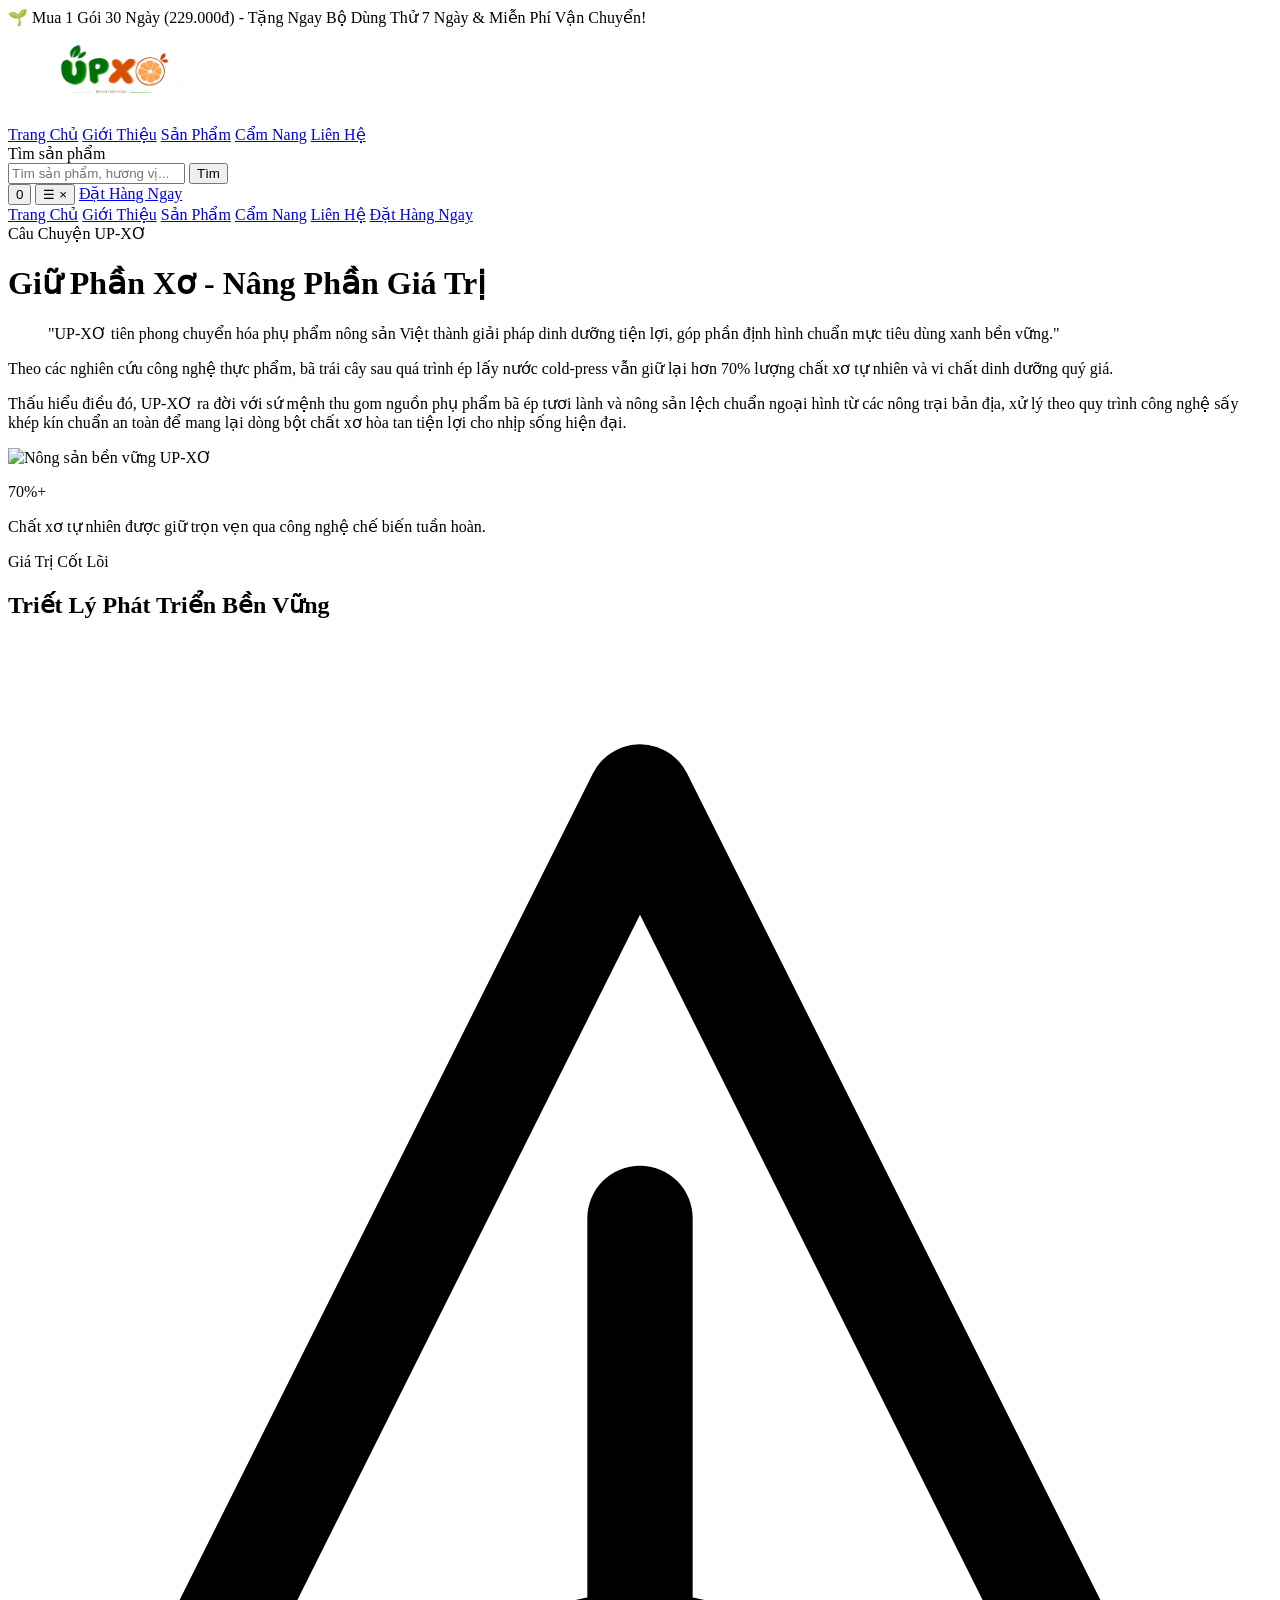
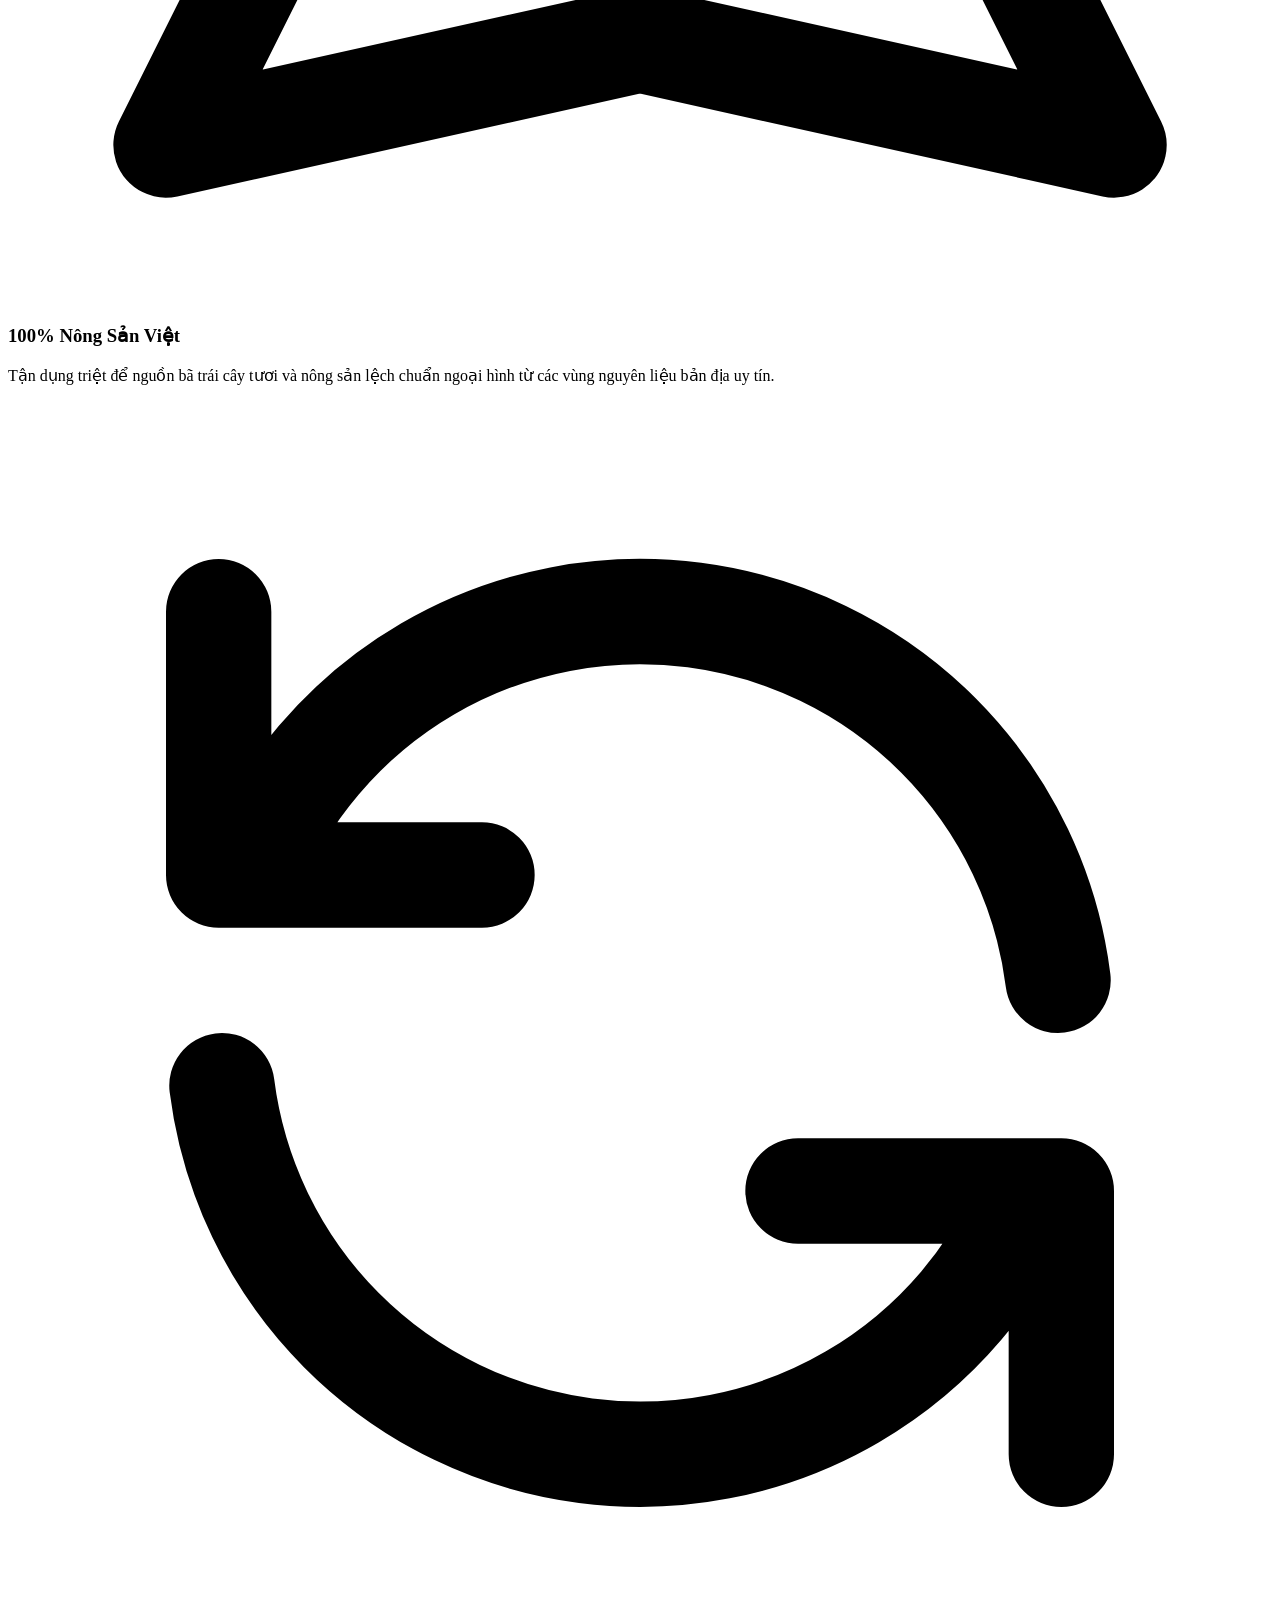
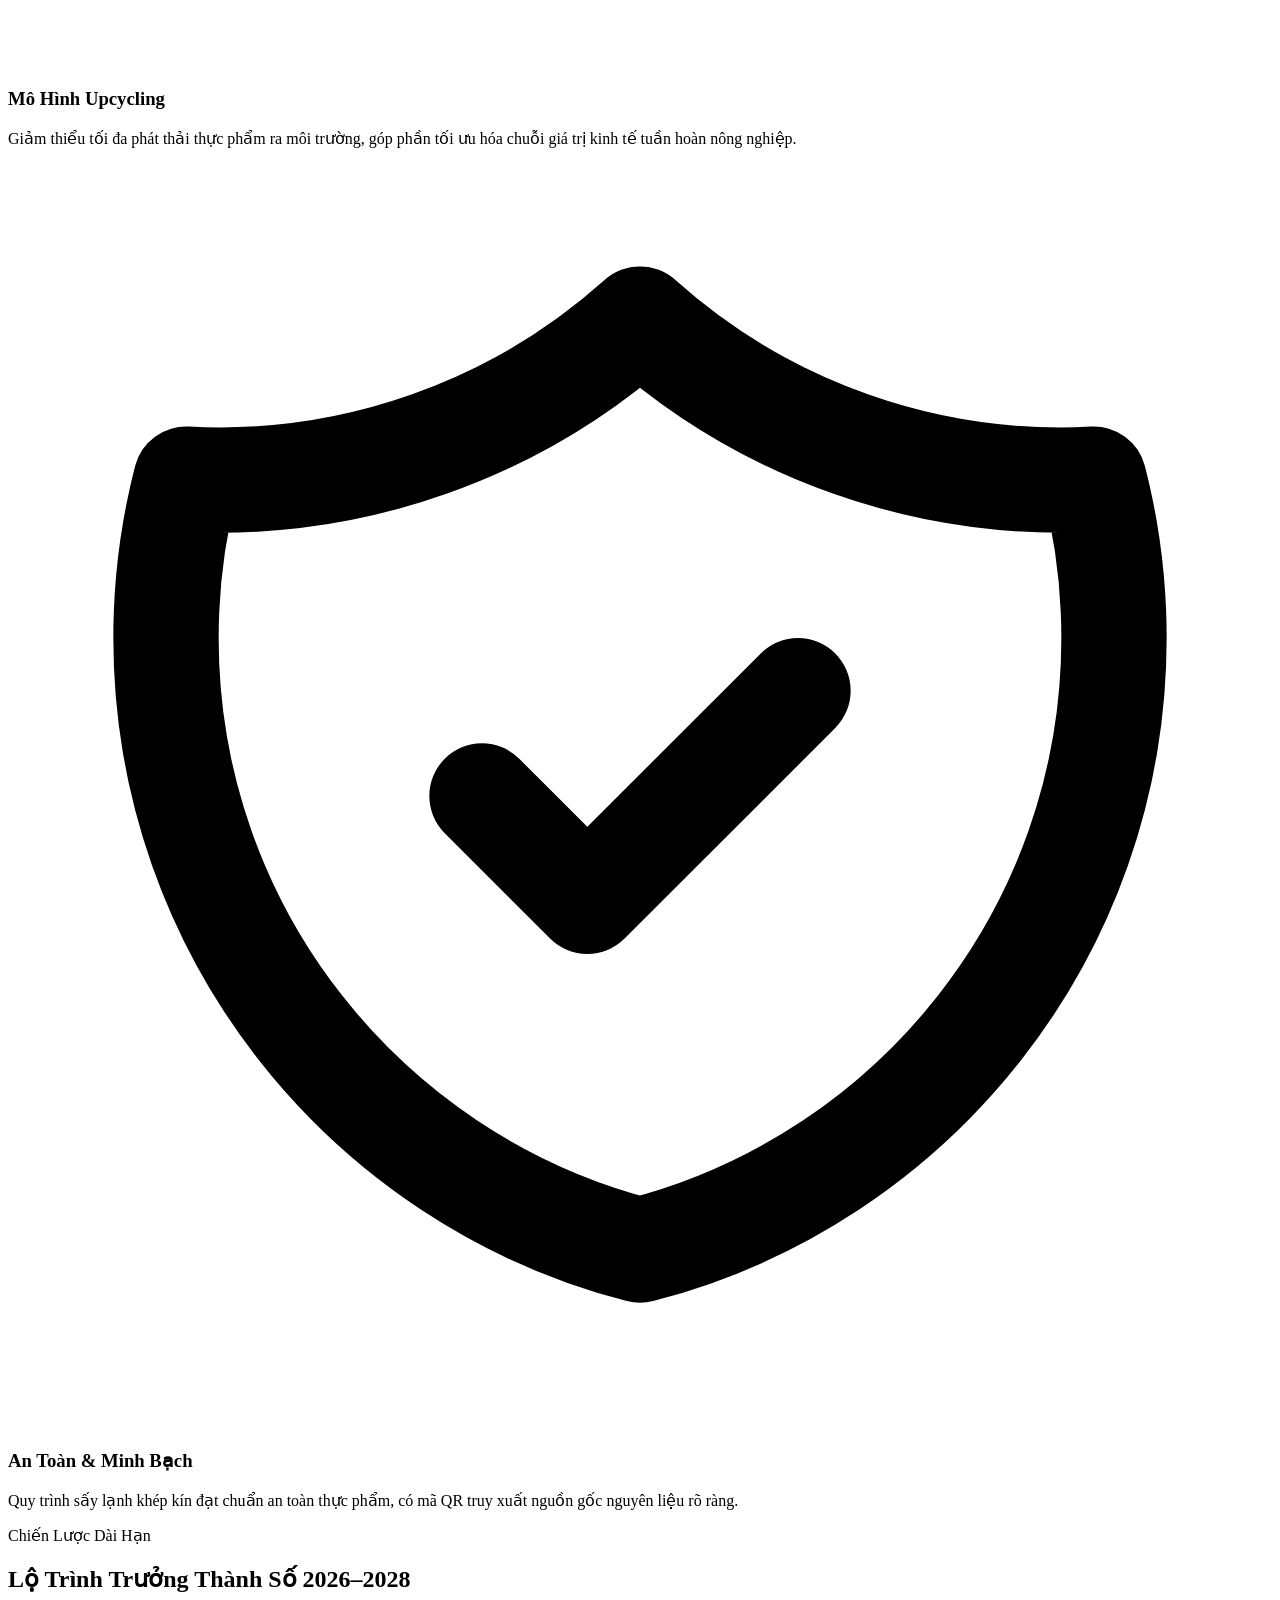
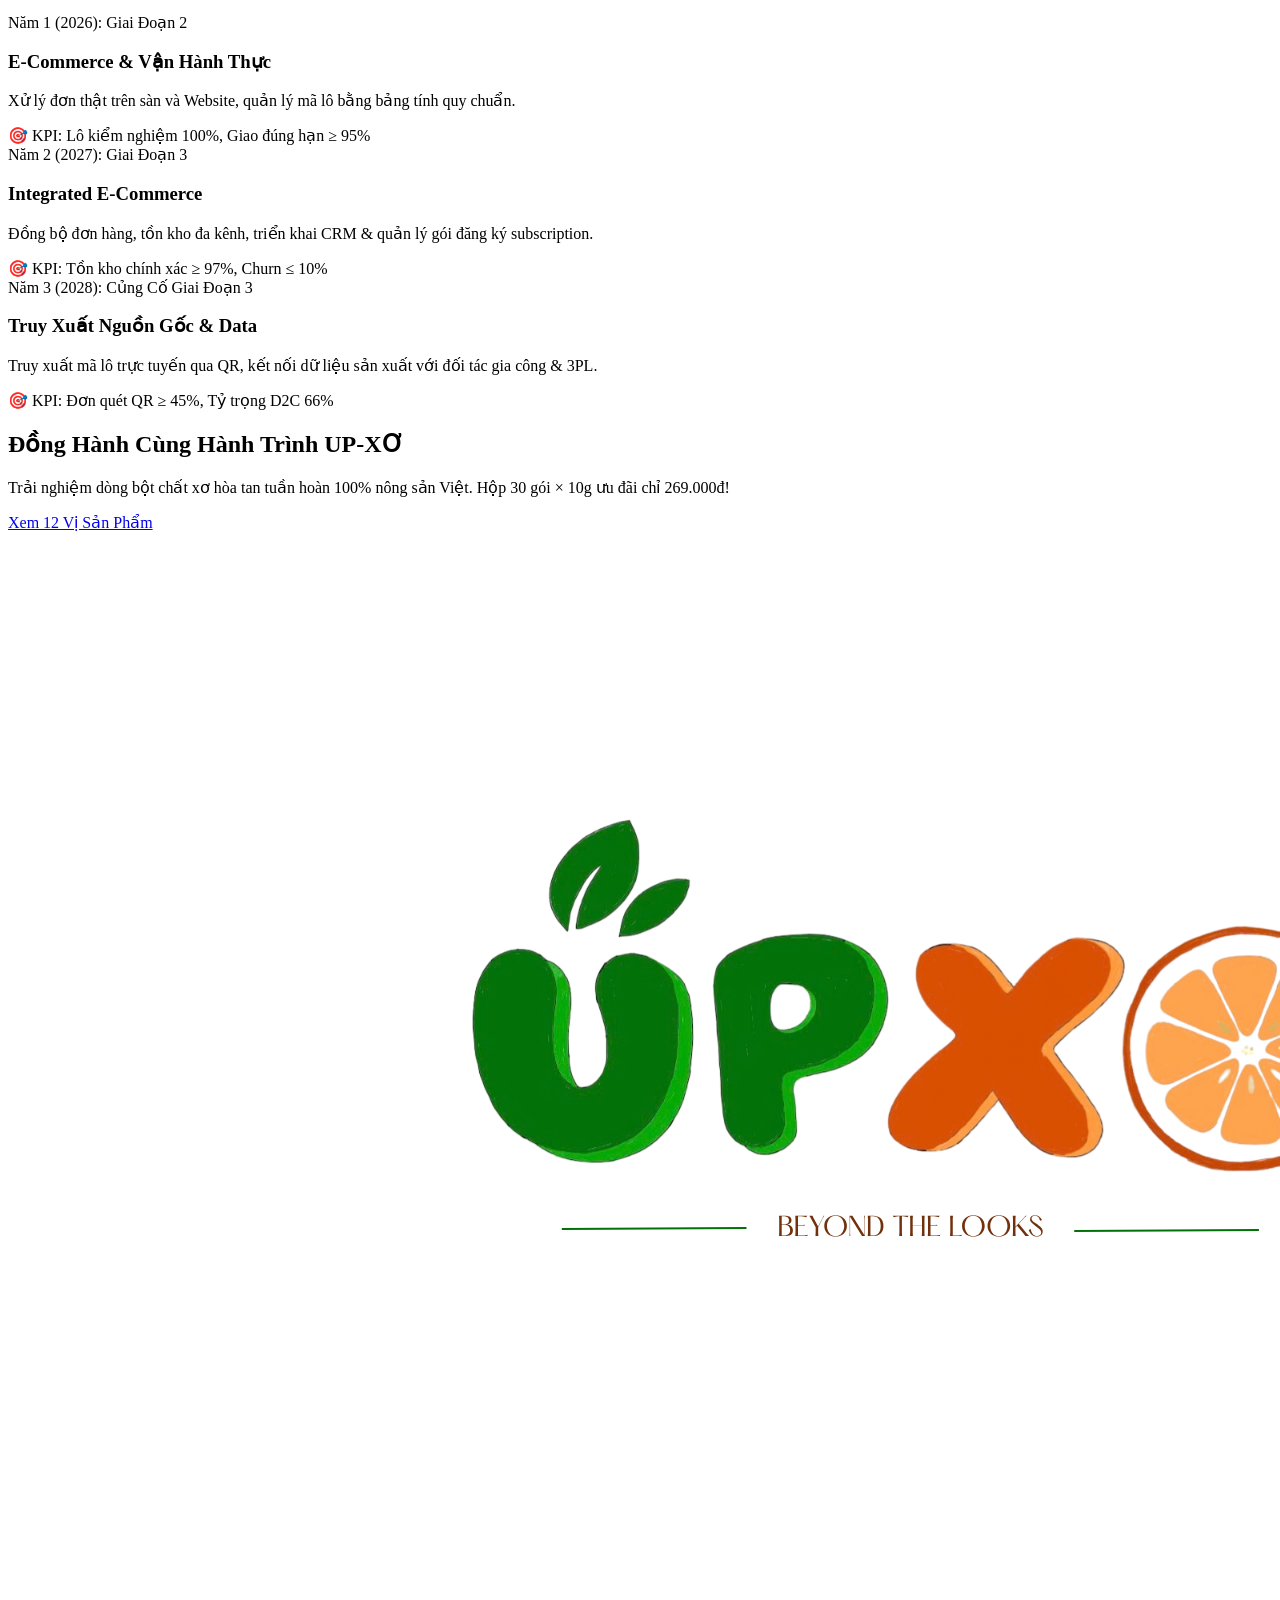
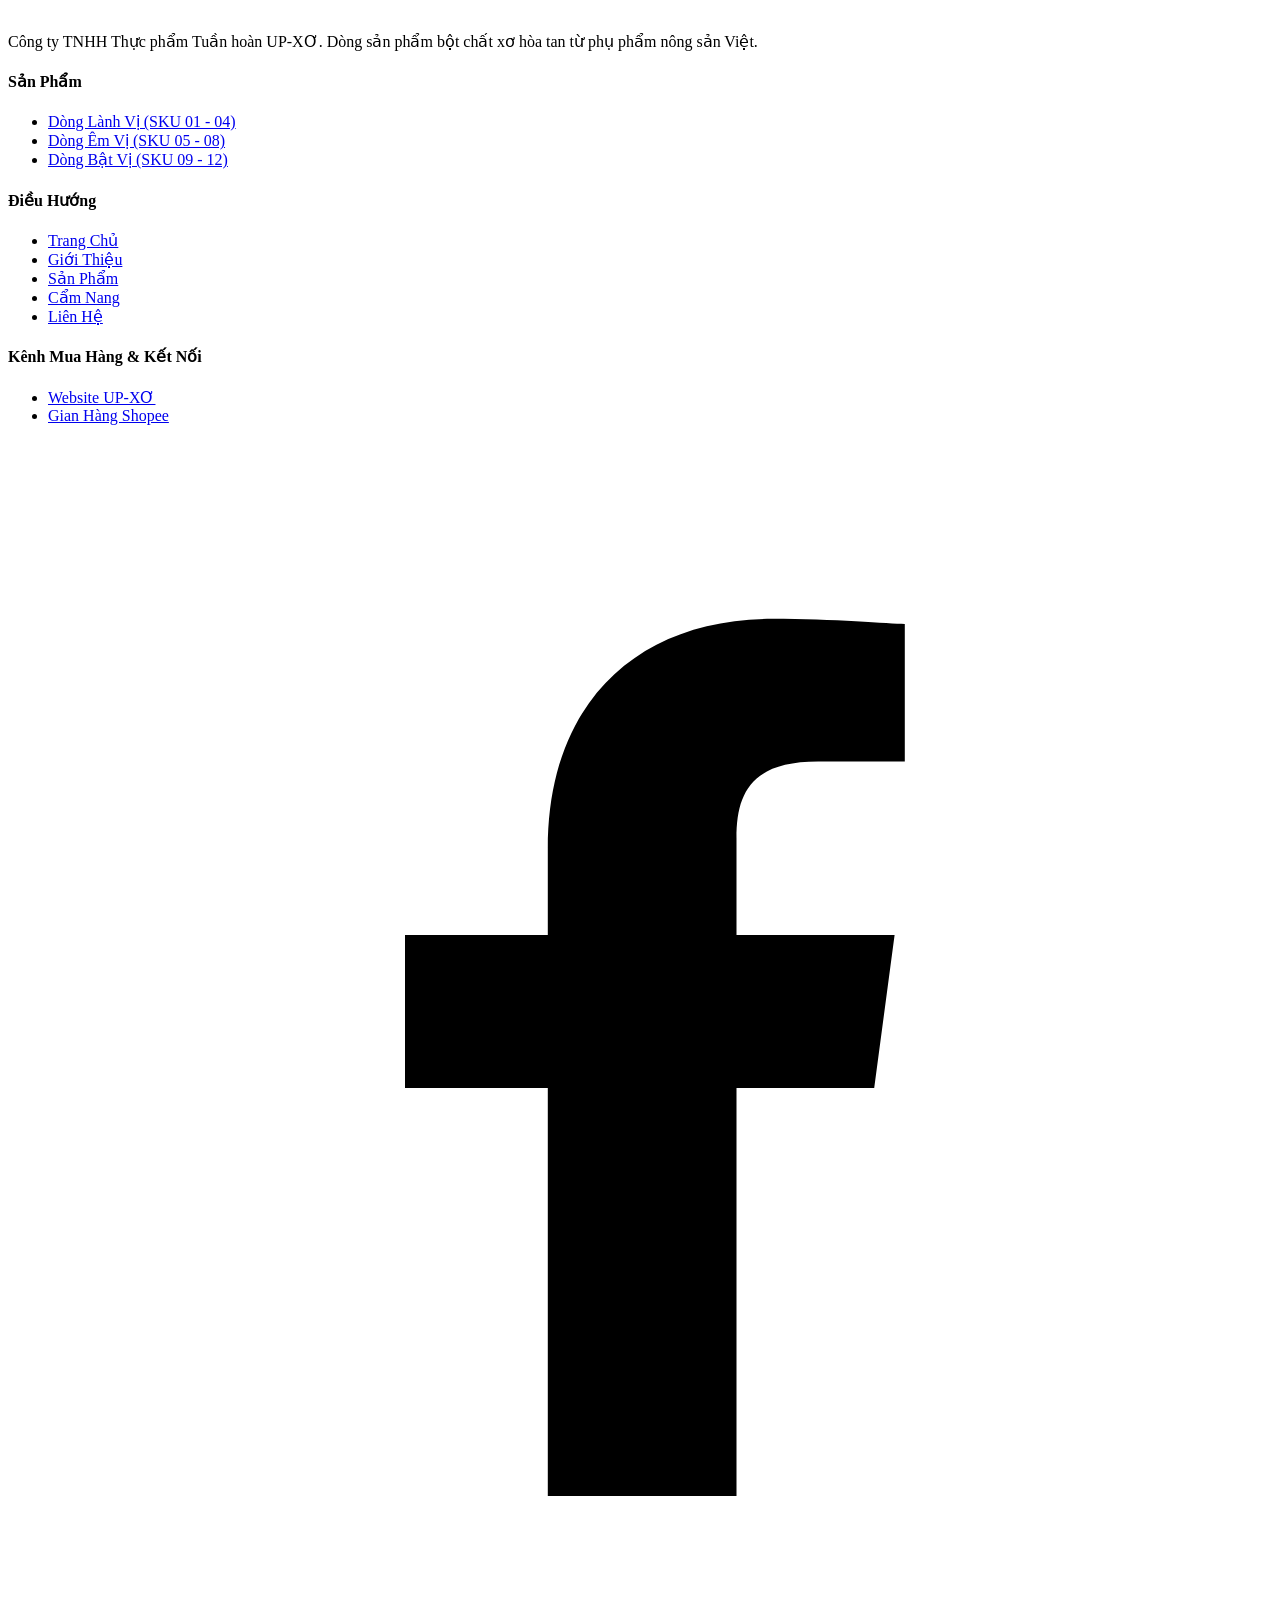
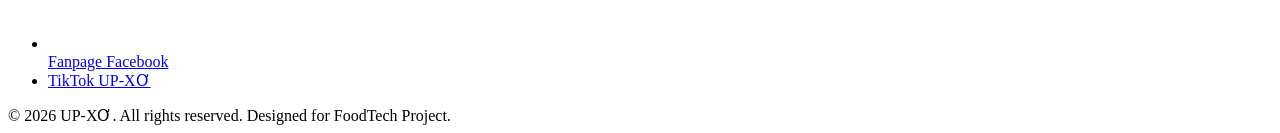
==== commit 4e959cd5: "cập nhật header" ====
--- a/about.html
+++ b/about.html
@@ -21,6 +21,12 @@
     </script>
     <script src="https://unpkg.com/lucide@latest"></script>
     <link rel="stylesheet" href="cart-checkout.css">
+
+    <style>
+        .home-brand-logo { width: 190px; height: 82px; object-fit: cover; object-position: center; }
+        @media (min-width: 1280px) { .home-brand-logo { width: 220px; height: 94px; } }
+        @media (max-width: 420px) { .home-brand-logo { width: 155px; height: 68px; } }
+    </style>
 </head>
 <body class="bg-brandBg text-gray-800 antialiased flex flex-col min-h-screen">
 
@@ -31,35 +37,40 @@
 
    <!-- Navigation Header -->
     <header class="sticky top-0 z-50 bg-white/95 backdrop-blur shadow-sm">
-        <div class="max-w-7xl mx-auto px-4 sm:px-6 lg:px-8 h-20 flex items-center justify-between">
-            <a href="index.html" class="flex items-center gap-2">
-                <img src="images/logo.png" alt="UP-XƠ Logo" class="h-16 w-auto object-contain">
+        <div class="max-w-7xl mx-auto px-4 sm:px-6 lg:px-8 min-h-[88px] xl:min-h-[104px] py-2 flex flex-wrap items-center gap-x-4 gap-y-2">
+            <a href="index.html" class="order-1 flex shrink-0 items-center" aria-label="UP-XƠ - Trang chủ">
+                <img src="images/logo.png" alt="UP-XƠ Logo" class="home-brand-logo">
             </a>
-            <nav class="hidden md:flex items-center gap-8 font-medium text-gray-700 text-sm">
+            <nav class="hidden xl:flex order-2 items-center gap-5 font-medium text-gray-700 text-sm">
                 <a href="index.html" class="hover:text-brandOrange transition">Trang Chủ</a>
-                <a href="about.html" class="text-brandOrange font-bold">Giới Thiệu</a>
+                <a href="about.html" class="text-brandOrange font-bold hover:text-brandOrange transition">Giới Thiệu</a>
                 <a href="products.html" class="hover:text-brandOrange transition">Sản Phẩm</a>
                 <a href="blog.html" class="hover:text-brandOrange transition">Cẩm Nang</a>
                 <a href="contact.html" class="hover:text-brandOrange transition">Liên Hệ</a>
             </nav>
-            <div class="flex items-center gap-3">
-                <!-- Nút Giỏ Hàng -->
+            <form action="products.html" method="get" role="search" class="order-3 w-full md:order-2 md:w-auto md:flex-1 md:max-w-sm xl:order-3 xl:mx-2">
+                <label for="home-product-search" class="sr-only">Tìm sản phẩm</label>
+                <div class="flex h-11 overflow-hidden rounded-full border border-green-200 bg-white shadow-sm transition focus-within:border-brandGreen focus-within:ring-2 focus-within:ring-green-100">
+                    <i data-lucide="search" class="ml-4 my-auto h-4 w-4 shrink-0 text-brandGreen" aria-hidden="true"></i>
+                    <input id="home-product-search" type="search" name="search" placeholder="Tìm sản phẩm, hương vị..." class="min-w-0 flex-1 bg-transparent px-3 text-sm text-gray-800 outline-none placeholder:text-gray-400">
+                    <button type="submit" class="m-1 inline-flex items-center gap-1.5 rounded-full bg-brandGreen px-4 text-xs font-bold text-white transition hover:bg-green-800" aria-label="Tìm kiếm">
+                        <span class="hidden sm:inline">Tìm</span><i data-lucide="arrow-right" class="h-4 w-4" aria-hidden="true"></i>
+                    </button>
+                </div>
+            </form>
+            <div class="order-2 ml-auto flex shrink-0 items-center gap-2 sm:gap-3 xl:order-4">
                 <button onclick="toggleCart()" class="relative p-2 text-gray-700 hover:text-brandOrange transition" aria-label="Giỏ hàng">
                     <i data-lucide="shopping-cart" class="w-6 h-6"></i>
                     <span id="cart-count" class="absolute -top-1 -right-1 bg-brandOrange text-white text-[10px] font-bold w-5 h-5 rounded-full flex items-center justify-center hidden">0</span>
                 </button>
-                <!-- Nút mở menu trên điện thoại -->
-                <button type="button" id="mobile-menu-toggle" onclick="toggleMobileMenu()"
-                        class="md:hidden inline-flex items-center justify-center w-10 h-10 rounded-xl border border-green-100 bg-green-50 text-brandGreen hover:bg-green-100 focus:outline-none focus:ring-2 focus:ring-brandOrange focus:ring-offset-2 transition"
-                        aria-controls="mobile-menu" aria-expanded="false" aria-label="Mở menu điều hướng">
+                <button type="button" id="mobile-menu-toggle" onclick="toggleMobileMenu()" class="xl:hidden inline-flex items-center justify-center w-10 h-10 rounded-xl border border-green-100 bg-green-50 text-brandGreen hover:bg-green-100 focus:outline-none focus:ring-2 focus:ring-brandOrange focus:ring-offset-2 transition" aria-controls="mobile-menu" aria-expanded="false" aria-label="Mở menu điều hướng">
                     <span id="mobile-menu-open-icon" class="text-2xl leading-none" aria-hidden="true">☰</span>
                     <span id="mobile-menu-close-icon" class="hidden text-2xl leading-none" aria-hidden="true">×</span>
                 </button>
-                <a href="products.html" class="bg-brandOrange hover:bg-orange-600 text-white font-bold px-5 py-2.5 rounded-full shadow-md text-sm hidden md:inline-block">Đặt Hàng Ngay</a>
-            </div>
-        </div>
-        <!-- Menu điều hướng trên điện thoại -->
-        <nav id="mobile-menu" class="hidden md:hidden border-t border-green-100 bg-white shadow-lg" aria-label="Điều hướng trên điện thoại">
+                <a href="products.html" class="bg-brandOrange hover:bg-orange-600 text-white font-bold px-4 sm:px-5 py-2.5 rounded-full shadow-md text-xs sm:text-sm hidden xl:inline-block">Đặt Hàng Ngay</a>
+            </div>
+        </div>
+        <nav id="mobile-menu" class="hidden xl:hidden border-t border-green-100 bg-white shadow-lg" aria-label="Điều hướng trên điện thoại">
             <div class="max-w-7xl mx-auto px-4 py-3 flex flex-col gap-1">
                 <a href="index.html" class="block rounded-xl px-4 py-3 text-sm transition text-gray-700 hover:bg-green-50 hover:text-brandGreen font-semibold">Trang Chủ</a>
                 <a href="about.html" class="block rounded-xl px-4 py-3 text-sm transition bg-green-50 text-brandOrange font-bold" aria-current="page">Giới Thiệu</a>
@@ -91,7 +102,7 @@
                 if (!event.target.closest('header')) setMobileMenuOpen(false);
             });
             window.addEventListener('resize', function() {
-                if (window.innerWidth >= 768) setMobileMenuOpen(false);
+                if (window.innerWidth >= 1280) setMobileMenuOpen(false);
             });
         </script>
     </header>
